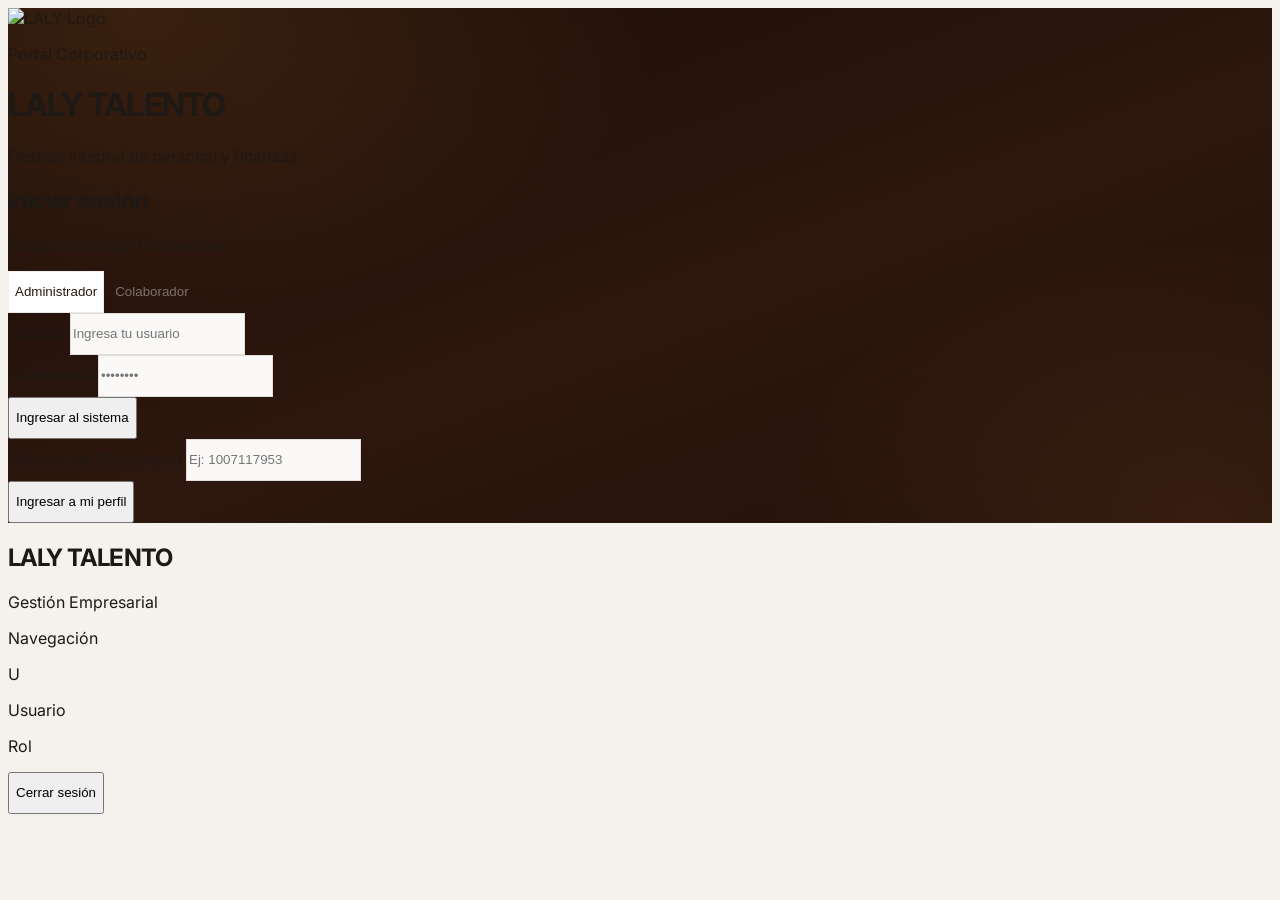
==== index.html @ 97b6fe11 "Add files via upload" ====
<!DOCTYPE html>
<html lang="es">
<head>
    <meta charset="UTF-8">
    <link rel="preconnect" href="https://www.gstatic.com" crossorigin>
    <link rel="preconnect" href="https://firestore.googleapis.com" crossorigin>
    <link rel="preconnect" href="https://fonts.googleapis.com">
    <link rel="preconnect" href="https://fonts.gstatic.com" crossorigin>
    <link rel="preconnect" href="https://cdnjs.cloudflare.com" crossorigin>
    <link rel="preconnect" href="https://unpkg.com" crossorigin>
    <link rel="dns-prefetch" href="https://www.image2url.com">
    
    <link rel="icon" type="image/svg+xml" href="https://www.image2url.com/r2/default/images/1788374834690-45577bd2-1651-4ed7-ad3b-d8813e90ef11.svg">
    
    <!-- Configuraciones PWA para iOS y Android -->
    <meta name="theme-color" content="#2d170e">
    <meta name="apple-mobile-web-app-capable" content="yes">
    <meta name="apple-mobile-web-app-status-bar-style" content="black-translucent">
    <meta name="apple-mobile-web-app-title" content="LALY Talento">
    <link rel="apple-touch-icon" href="https://wsrv.nl/?url=https://www.image2url.com/r2/default/images/1788374834690-45577bd2-1651-4ed7-ad3b-d8813e90ef11.svg&output=png&w=180&h=180">
    
    <meta name="viewport" content="width=device-width, initial-scale=1.0, maximum-scale=1.0, user-scalable=0">
    <title>LALY TALENTO</title>
    
    <script src="https://cdn.tailwindcss.com"></script>
    <script src="https://unpkg.com/lucide@latest"></script>
    <!-- Carga diferida de librerías pesadas para no bloquear el primer renderizado -->
    <script defer src="https://cdnjs.cloudflare.com/ajax/libs/jspdf/2.5.1/jspdf.umd.min.js"></script>
    <script defer src="https://cdnjs.cloudflare.com/ajax/libs/jszip/3.10.1/jszip.min.js"></script>
    
    <link href="https://fonts.googleapis.com/css2?family=Inter:wght@400;500;600;700;800;900&display=swap" rel="stylesheet">
    
    <style>
        :root {
            --brand-dark: #22110a;
            --brand-espresso: #2d170e;
            --brand-brown: #542c1c;
            --brand-accent: #bb7434;
            --brand-accent-hover: #a05e24;
            --brand-sand: #cab2a2;
            --surface-canvas: #f5f2ee;
            --surface-card: #ffffff;
            --border-subtle: rgba(45, 23, 14, 0.08);
        }

        *, *::before, *::after { box-sizing: border-box; }
        html, body { max-width: 100%; overflow-x: hidden; }

        body {
            font-family: 'Inter', -apple-system, BlinkMacSystemFont, sans-serif;
            background-color: var(--surface-canvas);
            color: #1f1916;
            -webkit-tap-highlight-color: transparent;
            -webkit-font-smoothing: antialiased;
            -moz-osx-font-smoothing: grayscale;
            text-rendering: optimizeLegibility;
        }
        ::selection { background: rgba(187, 116, 52, 0.25); color: #2d170e; }
        h1, h2, h3 { letter-spacing: -0.025em; }
        .tabular-nums { font-variant-numeric: tabular-nums; }
        .hide-scrollbar::-webkit-scrollbar { display: none; }
        .hide-scrollbar { -ms-overflow-style: none; scrollbar-width: none; }
        .fade-in { opacity: 1; }
        .animate-in { opacity: 1; }

        /* Entrada fluida de vistas acelerada por GPU */
        @keyframes viewEnter {
            from { opacity: 0; transform: translate3d(0, 8px, 0); }
            to { opacity: 1; transform: translate3d(0, 0, 0); }
        }
        .view-enter {
            animation: viewEnter 0.2s cubic-bezier(0.22, 1, 0.36, 1) both;
        }

        /* Respuesta táctil instantánea sin deformar checkboxes */
        button, a, label,
        input:not([type="hidden"]):not([type="file"]):not([type="checkbox"]),
        select, textarea {
            min-height: 42px;
            touch-action: manipulation;
        }
        input[type="checkbox"] {
            touch-action: manipulation;
        }

        /* Corrección definitiva de desbordamiento para selectores de fecha y mes en iOS y Android */
        input[type="date"],
        input[type="month"] {
            display: block;
            width: 100%;
            max-width: 100%;
            min-width: 0;
            min-height: 44px;
            -webkit-appearance: none;
            appearance: none;
            text-align: left;
            line-height: 1.25;
            overflow: hidden;
        }
        input[type="date"]::-webkit-date-and-time-value,
        input[type="month"]::-webkit-date-and-time-value {
            text-align: left;
            min-height: 1.25em;
            margin: 0;
        }
        input[type="date"]::-webkit-calendar-picker-indicator,
        input[type="month"]::-webkit-calendar-picker-indicator {
            cursor: pointer;
            opacity: 0.72;
            margin-left: auto;
        }

        /* Contenedor flexible para selectores de mes/fecha con ícono sin solapamiento ni desborde */
        .date-input-shell {
            display: flex;
            align-items: center;
            gap: 0.5rem;
            width: 100%;
            max-width: 100%;
            min-width: 0;
            background-color: #faf9f7;
            border: 1px solid rgba(45, 23, 14, 0.12);
            border-radius: 0.75rem;
            padding: 0 0.75rem;
            min-height: 44px;
            overflow: hidden;
            transition: background-color 0.15s ease, box-shadow 0.15s ease, border-color 0.15s ease;
        }
        .date-input-shell:focus-within {
            background-color: #ffffff;
            border-color: var(--brand-accent);
            box-shadow: 0 0 0 3px rgba(187, 116, 52, 0.18);
        }
        .date-input-shell input[type="month"],
        .date-input-shell input[type="date"] {
            flex: 1 1 0%;
            min-width: 0;
            width: 100%;
            border: 0 !important;
            background: transparent !important;
            box-shadow: none !important;
            padding: 0.5rem 0;
            min-height: 42px;
        }

        /* Tarjetas corporativas: borde fino, sombra equilibrada y contención de layout */
        .card-shadow { 
            box-shadow: 0 1px 2px rgba(26, 13, 8, 0.04), 0 8px 24px -14px rgba(26, 13, 8, 0.08); 
            border: 1px solid var(--border-subtle); 
            contain: layout style;
            transition: transform 0.16s cubic-bezier(0.22, 1, 0.36, 1), box-shadow 0.16s ease, border-color 0.16s ease;
        }

        /* Renderizado diferido inteligente para listas largas */
        .directory-card, .perf-list-item {
            content-visibility: auto;
            contain-intrinsic-size: 82px;
        }

        /* Scroll nativo fluido sin desbordamiento horizontal */
        #main-content {
            -webkit-overflow-scrolling: touch; 
            overscroll-behavior-y: contain;
            overflow-x: hidden;
            contain: layout style;
        }

        /* Micro-interacciones suaves solo en propiedades aceleradas */
        #login-screen button, #app-layout button, .modal-content button,
        .modal-content label, #main-content label {
            transition: transform 0.12s cubic-bezier(0.22, 1, 0.36, 1), background-color 0.15s ease, color 0.15s ease, border-color 0.15s ease, box-shadow 0.15s ease;
        }
        #login-screen button:active, #app-layout button:active, .modal-content button:active,
        .modal-content label:active, #main-content label:active {
            transform: scale(0.97);
        }

        /* Hover solo en escritorio para evitar estados pegajosos en pantallas táctiles */
        @media (hover: hover) and (pointer: fine) {
            #main-content .card-shadow.cursor-pointer:hover {
                transform: translateY(-2px);
                box-shadow: 0 12px 28px -12px rgba(45, 23, 14, 0.14), 0 2px 6px rgba(45, 23, 14, 0.04);
                border-color: rgba(187, 116, 52, 0.45);
            }
        }
        #main-content .card-shadow.cursor-pointer:active { transform: scale(0.985); }

        #desktop-nav button:active { transform: scale(0.98); }
        #mobile-nav button:active { transform: scale(0.92); }
        #mobile-nav button[data-active="true"] .mobile-icon-pill {
            transform: translateY(-1px);
        }
        .nav-safe {
            bottom: calc(0.75rem + env(safe-area-inset-bottom, 0px));
            transform: translateZ(0);
        }

        /* Inputs corporativos consistentes */
        input:not([type="hidden"]):not([type="file"]):not([type="checkbox"]), select, textarea {
            background-color: #faf9f7;
            border: 1px solid rgba(45, 23, 14, 0.12);
            transition: background-color 0.15s ease, box-shadow 0.15s ease, border-color 0.15s ease;
        }
        input:not([type="hidden"]):not([type="file"]):not([type="checkbox"]):focus, select:focus, textarea:focus {
            background-color: #ffffff;
            border-color: var(--brand-accent);
            box-shadow: 0 0 0 3px rgba(187, 116, 52, 0.18);
            outline: none;
        }

        /* Fondo corporativo de login */
        #login-screen {
            background:
                radial-gradient(60rem 36rem at 10% 0%, rgba(187, 116, 52, 0.18), transparent 55%),
                radial-gradient(50rem 32rem at 95% 100%, rgba(187, 116, 52, 0.12), transparent 55%),
                linear-gradient(160deg, #1b0d07 0%, #2d170e 55%, #23110a 100%);
        }

        /* Cabecera ejecutiva CSS pura (cero blur GPU costoso en scroll) */
        .hero-glow-bg {
            background-image:
                radial-gradient(460px 320px at 96% 0%, rgba(187, 116, 52, 0.22), transparent 65%),
                radial-gradient(360px 280px at 0% 100%, rgba(187, 116, 52, 0.12), transparent 65%),
                linear-gradient(135deg, #1c0e08 0%, #2d170e 52%, #3a1e12 100%);
        }

        /* Modales empresariales optimizados */
        .modal-backdrop {
            position: fixed; inset: 0; background-color: rgba(24, 12, 7, 0.56);
            backdrop-filter: blur(4px); -webkit-backdrop-filter: blur(4px);
            z-index: 1000; display: flex; align-items: center; justify-content: center;
            opacity: 0; visibility: hidden; pointer-events: none;
            padding: 0.75rem;
            padding-bottom: calc(0.75rem + env(safe-area-inset-bottom, 0px));
            transition: opacity 0.18s ease-out, visibility 0s linear 0.18s;
        }
        .modal-backdrop.active {
            opacity: 1; visibility: visible; pointer-events: auto;
            transition: opacity 0.18s ease-out, visibility 0s;
        }
        .modal-content {
            background: #ffffff;
            border: 1px solid rgba(45, 23, 14, 0.1);
            width: 100%; max-width: 34rem; border-radius: 1.5rem;
            max-height: 88dvh;
            display: flex; flex-direction: column;
            transform: translate3d(0, 12px, 0) scale(0.975);
            opacity: 0;
            transition: transform 0.2s cubic-bezier(0.22, 1, 0.36, 1), opacity 0.18s ease-out;
            overflow: hidden;
            box-shadow: 0 24px 64px -16px rgba(24, 12, 7, 0.34), 0 8px 20px rgba(0, 0, 0, 0.08);
            contain: layout style;
        }
        .modal-backdrop.active .modal-content {
            transform: translate3d(0, 0, 0) scale(1);
            opacity: 1;
            will-change: transform, opacity;
        }
        /* Evita doble scroll interno dentro de modales en móviles */
        .modal-content form { overflow: visible; }

        /* Previene el auto-zoom molesto de iOS Safari al enfocar inputs en celular */
        @media (max-width: 640px) {
            input:not([type="hidden"]):not([type="file"]):not([type="checkbox"]),
            select,
            textarea {
                font-size: 16px !important;
            }
            .modal-backdrop {
                align-items: flex-end;
                padding: 0.5rem;
                padding-bottom: calc(0.5rem + env(safe-area-inset-bottom, 0px));
            }
            .modal-content {
                border-radius: 1.5rem;
                max-height: 90dvh;
            }
        }

        @keyframes skeletonPulse {
            0%, 100% { opacity: 1; }
            50% { opacity: 0.45; }
        }
        .skeleton-base {
            background: #e9e4de;
            border-radius: 0.75rem;
            animation: skeletonPulse 1.4s ease-in-out infinite;
        }
        .skeleton-card {
            padding: 1.25rem; margin-bottom: 1rem; border-radius: 1.25rem;
            background: white; border: 1px solid var(--border-subtle);
            contain: layout style paint;
        }
        
        /* Selector segmentado empresarial en login */
        .login-type-btn {
            transition: background-color 0.18s ease, color 0.18s ease, box-shadow 0.18s ease, transform 0.12s ease;
            border-width: 1px;
        }
        .login-type-btn.active {
            background-color: #ffffff;
            border-color: rgba(45, 23, 14, 0.08);
            color: #2d170e;
            box-shadow: 0 2px 8px rgba(45, 23, 14, 0.08);
        }
        .login-type-btn.inactive {
            background-color: transparent;
            border-color: transparent;
            color: #7c726b;
        }
        .login-type-btn.inactive:hover {
            color: #2d170e;
        }

        @media (prefers-reduced-motion: reduce) {
            *, *::before, *::after {
                animation-duration: 0.01ms !important;
                animation-iteration-count: 1 !important;
                transition-duration: 0.01ms !important;
                scroll-behavior: auto !important;
            }
        }
    </style>
</head>
<body class="overflow-hidden">

    <!-- LOGIN -->
    <div id="login-screen" class="fixed inset-0 min-h-[100dvh] flex flex-col items-center justify-center p-4 sm:p-6 fade-in z-[300] overflow-y-auto">
        <div class="w-full max-w-[400px] my-auto flex flex-col items-center">
            <div class="w-20 h-20 sm:w-24 sm:h-24 bg-white/10 backdrop-blur-sm rounded-2xl flex items-center justify-center mb-5 shadow-[0_12px_36px_rgba(0,0,0,0.32)] border border-white/15 p-3.5">
               <img src="https://www.image2url.com/r2/default/images/1788374834690-45577bd2-1651-4ed7-ad3b-d8813e90ef11.svg" alt="LALY Logo" decoding="async" fetchpriority="high" class="w-full h-full object-contain filter drop-shadow-md">
            </div>
            <div class="text-center mb-6 sm:mb-7">
                <p class="text-[11px] font-bold uppercase tracking-[0.24em] text-[#d6a372] mb-1.5">Portal Corporativo</p>
                <h1 class="text-2xl sm:text-3xl font-black text-white tracking-tight">LALY TALENTO</h1>
                <p class="text-[#cab2a2]/90 font-medium mt-1 text-xs sm:text-sm">Gestión integral de personal y finanzas</p>
            </div>
            
            <div class="bg-white rounded-3xl p-5 sm:p-7 w-full shadow-[0_24px_60px_-15px_rgba(0,0,0,0.45)] border border-white/20">
              <div class="mb-5">
                  <h2 class="text-lg sm:text-xl font-extrabold text-[#2d170e] tracking-tight">Iniciar sesión</h2>
                  <p class="text-xs text-gray-500 mt-0.5">Selecciona tu perfil de acceso</p>
              </div>
              
              <div class="grid grid-cols-2 gap-1 p-1 bg-[#f5f2ee] rounded-xl mb-5 border border-[#2d170e]/5">
                <button type="button" id="login-type-admin" onclick="window.switchLoginType('admin')" class="login-type-btn active py-2.5 px-3 rounded-lg font-bold text-xs sm:text-sm flex items-center justify-center gap-1.5">
                  <i data-lucide="shield" class="w-4 h-4 shrink-0"></i> <span>Administrador</span>
                </button>
                <button type="button" id="login-type-worker" onclick="window.switchLoginType('worker')" class="login-type-btn inactive py-2.5 px-3 rounded-lg font-bold text-xs sm:text-sm flex items-center justify-center gap-1.5">
                  <i data-lucide="briefcase" class="w-4 h-4 shrink-0"></i> <span>Colaborador</span>
                </button>
              </div>

              <form id="login-form-admin" onsubmit="window.handleLogin(event)" class="space-y-4">
                <div class="text-left">
                  <label class="block text-[11px] font-bold text-gray-500 mb-1.5 uppercase tracking-wider">Usuario</label>
                  <input type="text" id="login-username" placeholder="Ingresa tu usuario" autocomplete="username" class="w-full rounded-xl px-3.5 py-2.5 text-sm font-medium text-gray-800" />
                </div>
                <div class="text-left">
                  <label class="block text-[11px] font-bold text-gray-500 mb-1.5 uppercase tracking-wider">Contraseña</label>
                  <input type="password" id="login-password" placeholder="••••••••" autocomplete="current-password" class="w-full rounded-xl px-3.5 py-2.5 text-sm font-medium text-gray-800" />
                </div>
                <button type="submit" id="login-btn" class="w-full bg-[#bb7434] text-white py-3 rounded-xl font-bold text-sm hover:bg-[#a05e24] shadow-md shadow-[#bb7434]/25 mt-1">
                  Ingresar al sistema
                </button>
              </form>

              <form id="login-form-worker" onsubmit="window.handleLogin(event)" class="space-y-4 hidden">
                <div class="text-left">
                  <label class="block text-[11px] font-bold text-gray-500 mb-1.5 uppercase tracking-wider">Número de Documento</label>
                  <input type="number" id="login-cedula" placeholder="Ej: 1007117953" inputmode="numeric" class="w-full rounded-xl px-3.5 py-2.5 text-sm font-medium text-gray-800 tabular-nums" />
                </div>
                <button type="submit" id="login-btn-w" class="w-full bg-[#bb7434] text-white py-3 rounded-xl font-bold text-sm hover:bg-[#a05e24] shadow-md shadow-[#bb7434]/25 mt-1">
                  Ingresar a mi perfil
                </button>
              </form>
            </div>
        </div>
    </div>

    <!-- MAIN APP LAYOUT -->
    <div id="app-layout" class="hidden flex h-[100dvh] w-full bg-[#1e0f09] overflow-hidden relative">
        
        <!-- SIDEBAR (PC) -->
        <aside class="hidden lg:flex flex-col w-64 xl:w-[272px] bg-[#1e0f09] text-white pt-6 pb-5 px-4 border-r border-white/[0.07] relative z-20 shrink-0">
            <div class="mb-7 px-2 flex items-center gap-3">
                <div class="w-10 h-10 bg-gradient-to-br from-[#bb7434] to-[#965820] rounded-xl flex items-center justify-center text-white shadow-lg shadow-[#bb7434]/20 shrink-0 border border-white/15">
                    <i data-lucide="briefcase" class="w-5 h-5"></i>
                </div>
                <div class="min-w-0">
                    <h2 class="text-base font-black tracking-tight leading-none truncate">LALY TALENTO</h2>
                    <p class="text-[10px] text-[#cab2a2]/80 uppercase font-bold tracking-[0.18em] mt-1">Gestión Empresarial</p>
                </div>
            </div>

            <div class="px-3 mb-2">
                <p class="text-[10px] font-bold uppercase tracking-[0.16em] text-white/35">Navegación</p>
            </div>
            <nav id="desktop-nav" class="flex-1 space-y-1 overflow-y-auto hide-scrollbar"></nav>

            <div class="mt-4 pt-4 border-t border-white/[0.08]">
                <div class="bg-white/[0.05] p-3 rounded-2xl border border-white/[0.07]">
                    <div class="flex items-center gap-3 mb-3 min-w-0">
                        <div id="user-avatar" class="w-9 h-9 bg-white rounded-xl flex items-center justify-center text-[#542c1c] text-xs font-black overflow-hidden ring-2 ring-[#bb7434]/40 shrink-0">U</div>
                        <div class="flex-1 min-w-0">
                          <p id="user-name" class="text-xs font-bold text-white truncate">Usuario</p>
                          <p id="user-role" class="text-[10px] text-[#cab2a2] font-semibold uppercase tracking-wider truncate">Rol</p>
                        </div>
                    </div>
                    <button onclick="window.appSignOut()" class="w-full flex items-center justify-center gap-2 text-xs font-bold text-white/75 hover:text-white bg-white/[0.07] hover:bg-red-500/20 hover:border-red-400/30 border border-transparent py-2 px-3 rounded-xl">
                        <i data-lucide="log-out" class="w-3.5 h-3.5 shrink-0"></i> <span>Cerrar sesión</span>
                    </button>
                </div>
            </div>
        </aside>

        <!-- MAIN CONTENT AREA -->
        <div class="flex-1 min-w-0 flex flex-col h-[100dvh] bg-[#f5f2ee] lg:rounded-l-[2rem] overflow-hidden relative shadow-2xl">
            <main id="main-content" class="flex-1 overflow-y-auto p-0 relative pb-32 lg:pb-10 hide-scrollbar">
                <!-- Vistas dinámicas inyectadas aquí -->
            </main>

            <!-- BOTTOM NAV (Móvil + Tablet) -->
            <div class="lg:hidden fixed nav-safe left-2.5 right-2.5 sm:left-6 sm:right-6 max-w-lg mx-auto bg-white/95 backdrop-blur-md border border-[#2d170e]/10 px-1.5 sm:px-2 py-1.5 rounded-2xl shadow-[0_14px_38px_-10px_rgba(24,12,7,0.22),0_2px_8px_rgba(24,12,7,0.06)] z-[200]">
                <div id="mobile-nav" class="flex justify-around items-center w-full gap-0.5 sm:gap-1"></div>
            </div>
        </div>
    </div>

    <!-- MODAL FORMULARIO COLABORADOR -->
    <div id="worker-modal" class="modal-backdrop z-[1000]">
        <div class="modal-content w-full sm:w-auto sm:max-w-sm md:max-w-md">
            <div class="flex justify-between items-center p-4 sm:p-6 border-b border-gray-100/80 shrink-0 bg-white">
                <h3 id="worker-modal-title" class="font-black text-lg sm:text-xl text-[#542c1c]">Nuevo Colaborador</h3>
                <button type="button" onclick="window.closeWorkerModal()" class="p-2 hover:bg-gray-100 rounded-full text-gray-500 active:scale-90 shrink-0">
                    <i data-lucide="x" class="w-5 h-5"></i>
                </button>
            </div>
            <div class="p-3 sm:p-5 md:p-6 overflow-y-auto flex-1 hide-scrollbar bg-gray-50/60">
                <form id="worker-form" onsubmit="window.saveWorker(event)" class="space-y-3 sm:space-y-4">
                    <input type="hidden" id="w-id">
                    
                    <div class="flex flex-col items-center mb-3 sm:mb-4">
                        <div class="relative w-16 h-16 sm:w-20 sm:h-20 rounded-full bg-gray-200 border-4 border-white shadow-md flex items-center justify-center overflow-hidden mb-2">
                            <img id="w-photo-preview" src="" decoding="async" class="w-full h-full object-cover hidden">
                            <i id="w-photo-icon" data-lucide="camera" class="w-5 h-5 sm:w-6 sm:h-6 text-gray-400"></i>
                        </div>
                        <label class="cursor-pointer text-[#542c1c] text-xs font-bold py-1.5 px-2.5 sm:px-3 rounded-full bg-white shadow-sm border border-gray-200 hover:bg-gray-50 active:scale-95">
                            Subir Foto
                            <input type="file" accept="image/jpeg, image/png" class="hidden" onchange="window.handlePhotoUpload(event)">
                        </label>
                        <input type="hidden" id="w-photo-base64">
                    </div>

                    <!-- DISPONIBILIDAD LABORAL -->
                    <div class="bg-gradient-to-br from-blue-50 to-blue-100 border-2 border-blue-200 p-4 sm:p-5 rounded-xl sm:rounded-2xl card-shadow">
                        <h4 class="font-black text-blue-900 mb-3 sm:mb-4 text-sm sm:text-base uppercase tracking-wide flex items-center gap-2">
                            <i data-lucide="calendar" class="w-5 h-5 text-blue-600"></i> Disponibilidad
                        </h4>
                        
                        <div class="bg-white border border-blue-200 rounded-lg sm:rounded-xl p-2.5 sm:p-4 mb-3 sm:mb-4">
                            <div class="grid grid-cols-7 gap-1 sm:gap-2">
                                <label class="flex flex-col items-center justify-center cursor-pointer group py-1">
                                    <input type="checkbox" class="w-availability-day w-5 h-5 rounded mb-1 cursor-pointer accent-blue-500" value="lunes" onchange="window.updateAvailabilityUI()">
                                    <span class="text-[10px] sm:text-xs font-bold text-gray-600 group-hover:text-blue-600">Lun</span>
                                </label>
                                <label class="flex flex-col items-center justify-center cursor-pointer group py-1">
                                    <input type="checkbox" class="w-availability-day w-5 h-5 rounded mb-1 cursor-pointer accent-blue-500" value="martes" onchange="window.updateAvailabilityUI()">
                                    <span class="text-[10px] sm:text-xs font-bold text-gray-600 group-hover:text-blue-600">Mar</span>
                                </label>
                                <label class="flex flex-col items-center justify-center cursor-pointer group py-1">
                                    <input type="checkbox" class="w-availability-day w-5 h-5 rounded mb-1 cursor-pointer accent-blue-500" value="miercoles" onchange="window.updateAvailabilityUI()">
                                    <span class="text-[10px] sm:text-xs font-bold text-gray-600 group-hover:text-blue-600">Mié</span>
                                </label>
                                <label class="flex flex-col items-center justify-center cursor-pointer group py-1">
                                    <input type="checkbox" class="w-availability-day w-5 h-5 rounded mb-1 cursor-pointer accent-blue-500" value="jueves" onchange="window.updateAvailabilityUI()">
                                    <span class="text-[10px] sm:text-xs font-bold text-gray-600 group-hover:text-blue-600">Jue</span>
                                </label>
                                <label class="flex flex-col items-center justify-center cursor-pointer group py-1">
                                    <input type="checkbox" class="w-availability-day w-5 h-5 rounded mb-1 cursor-pointer accent-blue-500" value="viernes" onchange="window.updateAvailabilityUI()">
                                    <span class="text-[10px] sm:text-xs font-bold text-gray-600 group-hover:text-blue-600">Vie</span>
                                </label>
                                <label class="flex flex-col items-center justify-center cursor-pointer group py-1">
                                    <input type="checkbox" class="w-availability-day w-5 h-5 rounded mb-1 cursor-pointer accent-blue-500" value="sabado" onchange="window.updateAvailabilityUI()">
                                    <span class="text-[10px] sm:text-xs font-bold text-gray-600 group-hover:text-blue-600">Sáb</span>
                                </label>
                                <label class="flex flex-col items-center justify-center cursor-pointer group py-1">
                                    <input type="checkbox" class="w-availability-day w-5 h-5 rounded mb-1 cursor-pointer accent-blue-500" value="domingo" onchange="window.updateAvailabilityUI()">
                                    <span class="text-[10px] sm:text-xs font-bold text-gray-600 group-hover:text-blue-600">Dom</span>
                                </label>
                            </div>
                        </div>

                        <div id="availability-options-container" class="space-y-2 sm:space-y-2.5"></div>
                    </div>

                    <div class="bg-white p-3.5 sm:p-4 rounded-xl sm:rounded-2xl card-shadow">
                        <h4 class="font-bold text-[#542c1c] mb-2.5 sm:mb-3 text-xs sm:text-sm uppercase tracking-wide">Datos Personales</h4>
                        <div class="grid grid-cols-1 sm:grid-cols-2 gap-2.5 sm:gap-3">
                            <div class="min-w-0"><input required id="w-name" placeholder="Nombres" class="w-full min-w-0 rounded-lg p-2.5 text-sm outline-none"></div>
                            <div class="min-w-0"><input required id="w-lastname" placeholder="Apellidos" class="w-full min-w-0 rounded-lg p-2.5 text-sm outline-none"></div>
                            <div class="min-w-0">
                                <label for="w-birthday" class="block text-[10px] font-bold text-gray-400 uppercase tracking-wider mb-1 min-h-0">Fecha de Nacimiento</label>
                                <div class="date-input-shell">
                                    <i data-lucide="calendar" class="w-4 h-4 text-[#bb7434] shrink-0 pointer-events-none"></i>
                                    <input type="date" id="w-birthday" class="text-sm font-medium text-gray-800 outline-none">
                                </div>
                            </div>
                            <div class="min-w-0 flex flex-col justify-end"><input type="number" required id="w-doc" placeholder="Cédula" inputmode="numeric" class="w-full min-w-0 rounded-lg p-2.5 text-sm outline-none"></div>
                            <div class="min-w-0"><input type="email" id="w-email" placeholder="Email" class="w-full min-w-0 rounded-lg p-2.5 text-sm outline-none"></div>
                            <div class="min-w-0"><input type="number" required id="w-phone" placeholder="Teléfono" inputmode="tel" class="w-full min-w-0 rounded-lg p-2.5 text-sm outline-none"></div>
                            <div class="min-w-0"><select id="w-bloodtype" class="w-full min-w-0 rounded-lg p-2.5 text-sm outline-none"><option value="">Sangre</option><option value="O+">O+</option><option value="O-">O-</option><option value="A+">A+</option><option value="A-">A-</option><option value="B+">B+</option><option value="B-">B-</option><option value="AB+">AB+</option><option value="AB-">AB-</option></select></div>
                            <div class="min-w-0"><input id="w-eps" placeholder="EPS" class="w-full min-w-0 rounded-lg p-2.5 text-sm outline-none"></div>
                            <div class="sm:col-span-2 min-w-0"><input id="w-address" placeholder="Dirección" class="w-full min-w-0 rounded-lg p-2.5 text-sm outline-none"></div>
                            <div class="min-w-0"><input id="w-city" placeholder="Ciudad" class="w-full min-w-0 rounded-lg p-2.5 text-sm outline-none"></div>
                            <div class="min-w-0"><input id="w-emergency-name" placeholder="Emergencia (nombre)" class="w-full min-w-0 rounded-lg p-2.5 text-sm outline-none"></div>
                            <div class="min-w-0"><input type="number" id="w-emergency-phone" placeholder="Tel. emergencia" inputmode="tel" class="w-full min-w-0 rounded-lg p-2.5 text-sm outline-none"></div>
                        </div>
                    </div>

                    <div class="bg-white p-3 sm:p-4 rounded-xl sm:rounded-2xl card-shadow">
                        <h4 class="font-bold text-[#542c1c] mb-2.5 sm:mb-3 text-xs sm:text-sm uppercase tracking-wide">Información Laboral</h4>
                        <div class="grid grid-cols-1 sm:grid-cols-2 gap-2 sm:gap-3">
                            <div>
                                <select id="w-role" class="w-full border border-gray-200 bg-gray-50 rounded-lg p-2.5 text-sm font-bold text-[#542c1c] focus:bg-white focus:border-[#bb7434] outline-none">
                                    <option value="Colaborador">Colaborador</option>
                                </select>
                            </div>
                            <div>
                                <select id="w-status" class="w-full border border-gray-200 bg-gray-50 rounded-lg p-2.5 text-sm font-bold text-gray-600 focus:bg-white focus:border-[#bb7434] outline-none">
                                    <option value="activo">Activo</option>
                                    <option value="inactivo">Inactivo</option>
                                </select>
                            </div>
                            <div class="sm:col-span-2">
                                <input id="w-specs" placeholder="Especialidades" class="w-full border border-gray-200 bg-gray-50 rounded-lg p-2.5 text-sm focus:bg-white focus:border-[#bb7434] outline-none">
                            </div>
                        </div>
                    </div>

                    <div id="bank-section-form" class="bg-white p-3 sm:p-4 rounded-xl sm:rounded-2xl card-shadow" style="display:none;">
                        <h4 class="font-bold text-gray-500 mb-2.5 sm:mb-3 text-xs sm:text-sm uppercase tracking-wide flex items-center gap-2"><i data-lucide="shield" class="w-4 h-4"></i> Info. Bancaria</h4>
                        <div class="grid grid-cols-1 sm:grid-cols-2 gap-2 sm:gap-3">
                            <div><select id="w-bank-name" onchange="window.handleBankChange(this)" class="w-full border border-gray-200 bg-gray-50 rounded-lg p-2.5 text-sm focus:bg-white focus:border-[#bb7434] outline-none"><option value="">Banco</option><option value="Bancolombia">Bancolombia</option><option value="Davivienda">Davivienda</option><option value="Nequi">Nequi</option><option value="BRE-B">BRE-B</option><option value="Otro">Otro</option></select></div>
                            <div><select id="w-bank-type" class="w-full border border-gray-200 bg-gray-50 rounded-lg p-2.5 text-sm focus:bg-white focus:border-[#bb7434] outline-none"><option value="Ahorros">Ahorros</option><option value="Corriente">Corriente</option><option value="Nequi/Daviplata">Nequi</option></select></div>
                            <div class="sm:col-span-2"><input type="number" id="w-bank-num" placeholder="Número de Cuenta" class="w-full border border-gray-200 bg-gray-50 rounded-lg p-2.5 text-sm focus:bg-white focus:border-[#bb7434] outline-none"></div>
                            <div class="sm:col-span-2"><input id="w-bank-owner" placeholder="Titular de la cuenta" class="w-full border border-gray-200 bg-gray-50 rounded-lg p-2.5 text-sm focus:bg-white focus:border-[#bb7434] outline-none"></div>
                        </div>
                    </div>

                    <div class="pt-2 pb-3">
                        <button type="submit" id="save-worker-btn" class="w-full bg-[#7be4af] text-[#542c1c] py-3 rounded-xl font-black text-sm sm:text-base hover:bg-[#66d19c] active:scale-95 shadow-lg shadow-[#7be4af]/25">Guardar</button>
                    </div>
                </form>
            </div>
        </div>
    </div>

    <!-- MODAL FORMULARIO ADMIN -->
    <div id="admin-modal" class="modal-backdrop z-[1000]">
        <div class="modal-content w-full sm:max-w-sm">
            <div class="flex justify-between items-center p-4 sm:p-6 border-b border-gray-100/80 shrink-0 bg-white">
                <h3 class="font-black text-lg sm:text-xl text-[#542c1c]">Nuevo Administrador</h3>
                <button type="button" onclick="window.closeAdminModal()" class="p-2 hover:bg-gray-100 rounded-full text-gray-500 active:scale-90 shrink-0">
                    <i data-lucide="x" class="w-5 h-5"></i>
                </button>
            </div>
            <div class="p-4 sm:p-6 bg-gray-50/60 hide-scrollbar overflow-y-auto flex-1">
                <form id="admin-form" onsubmit="window.saveAdmin(event)" class="space-y-4">
                    <div>
                        <label class="block text-xs font-bold text-gray-500 mb-1.5 uppercase tracking-wide">Nombre a mostrar</label>
                        <input required id="a-name" placeholder="Ej: Laly Admin" class="w-full border border-gray-200 bg-white rounded-lg p-3 text-sm focus:border-[#bb7434] focus:ring-2 focus:ring-[#bb7434]/20 outline-none">
                    </div>
                    <div>
                        <label class="block text-xs font-bold text-gray-500 mb-1.5 uppercase tracking-wide">Usuario</label>
                        <input required id="a-user" placeholder="Usuario para ingresar" class="w-full border border-gray-200 bg-white rounded-lg p-3 text-sm focus:border-[#bb7434] focus:ring-2 focus:ring-[#bb7434]/20 outline-none">
                    </div>
                    <div>
                        <label class="block text-xs font-bold text-gray-500 mb-1.5 uppercase tracking-wide">Contraseña</label>
                        <input required type="password" id="a-pass" placeholder="Contraseña" class="w-full border border-gray-200 bg-white rounded-lg p-3 text-sm focus:border-[#bb7434] focus:ring-2 focus:ring-[#bb7434]/20 outline-none">
                    </div>
                    <button type="submit" id="save-admin-btn" class="w-full bg-[#bb7434] text-white py-3 rounded-xl font-black text-sm hover:bg-[#a55f25] active:scale-95 shadow-md mt-2">Crear Administrador</button>
                </form>
            </div>
        </div>
    </div>

    <!-- MODAL FORMULARIO DE PAGOS -->
    <div id="payment-modal" class="modal-backdrop z-[1050]">
        <div class="modal-content w-full sm:max-w-sm md:max-w-md">
            <div class="flex justify-between items-center p-4 sm:p-6 border-b border-gray-100/80 shrink-0 bg-white">
                <h3 class="font-black text-lg sm:text-xl text-[#542c1c] flex items-center gap-2"><i data-lucide="file-plus" class="w-5 h-5"></i> Crear Constancia</h3>
                <button type="button" onclick="window.closePaymentModal()" class="p-2 hover:bg-gray-100 rounded-full text-gray-500 active:scale-90 shrink-0">
                    <i data-lucide="x" class="w-5 h-5"></i>
                </button>
            </div>
            <div class="p-4 sm:p-6 overflow-y-auto flex-1 hide-scrollbar bg-gray-50/60">
                <form id="payment-form" onsubmit="window.savePayment(event)" class="space-y-4">
                    <div class="bg-blue-50/50 border border-blue-100 p-3 rounded-xl mb-4 text-xs font-medium text-blue-800 flex gap-2">
                        <i data-lucide="info" class="w-4 h-4 shrink-0 text-blue-500"></i>
                        <span>Tus datos bancarios actuales se anexarán automáticamente. La constancia quedará en estado "Pendiente" hasta ser aprobada.</span>
                    </div>

                    <div class="grid grid-cols-1 gap-3 sm:gap-4">
                        <div class="grid grid-cols-1 sm:grid-cols-2 gap-3 sm:gap-4">
                            <div class="min-w-0">
                                <label for="pay-event-date" class="block text-[10px] sm:text-xs font-bold text-gray-500 mb-1.5 uppercase tracking-wide min-h-0">Fecha del Evento</label>
                                <div class="date-input-shell bg-white">
                                    <i data-lucide="calendar" class="w-4 h-4 text-[#bb7434] shrink-0 pointer-events-none"></i>
                                    <input required type="date" id="pay-event-date" class="text-sm font-semibold text-gray-800 outline-none">
                                </div>
                            </div>
                            <div class="min-w-0">
                                <label for="pay-service" class="block text-[10px] sm:text-xs font-bold text-gray-500 mb-1.5 uppercase tracking-wide min-h-0">Servicio Prestado</label>
                                <div class="relative min-w-0">
                                    <select required id="pay-service" onchange="window.handleServiceChange(this)" class="w-full min-w-0 border border-gray-200 bg-white rounded-xl p-3 pr-10 text-sm font-semibold text-gray-800 focus:border-[#bb7434] outline-none shadow-sm appearance-none cursor-pointer box-border">
                                        <option value="" disabled selected>Selecciona un servicio...</option>
                                        <option value="Logística">Logística</option>
                                        <option value="Personaje botarga / princesa">Personaje botarga / princesa</option>
                                        <option value="Personaje show musical">Personaje show musical</option>
                                        <option value="Pintucaritas">Pintucaritas</option>
                                        <option value="Apoyo o asistente">Apoyo o asistente</option>
                                        <option value="Hora loca">Hora loca</option>
                                        <option value="Animación">Animación</option>
                                        <option value="Otros conceptos">Otros conceptos</option>
                                    </select>
                                    <i data-lucide="chevron-down" class="absolute right-3 top-1/2 transform -translate-y-1/2 w-4 h-4 text-gray-400 pointer-events-none"></i>
                                </div>
                            </div>
                        </div>
                        <div id="other-concept-container" class="hidden mt-1">
                            <label class="block text-[10px] sm:text-xs font-bold text-gray-500 mb-1.5 uppercase tracking-wide">Especificar concepto o rol</label>
                            <input type="text" id="pay-other-concept" placeholder="¿Qué labor realizaste?" class="w-full border border-gray-200 bg-white rounded-xl p-3 text-sm focus:border-[#bb7434] outline-none shadow-sm box-border">
                        </div>
                        
                        <div class="grid grid-cols-1 sm:grid-cols-2 gap-3 sm:gap-4 p-3 bg-gray-100/50 rounded-xl border border-gray-200/60">
                            <div>
                                <label class="block text-[10px] sm:text-xs font-bold text-gray-500 mb-1.5 uppercase tracking-wide">Valor del Servicio</label>
                                <input required type="number" id="pay-amount" placeholder="Valor" class="w-full border border-gray-200 bg-white rounded-xl p-3 text-sm font-black text-gray-800 focus:border-[#bb7434] outline-none shadow-sm box-border" readonly>
                            </div>
                            <div>
                                <label class="block text-[10px] sm:text-xs font-bold text-gray-500 mb-1.5 uppercase tracking-wide">¿Recibiste recargos?</label>
                                <div class="relative">
                                    <select id="pay-has-surcharge" onchange="window.handleSurchargeChange(this)" class="w-full border border-gray-200 bg-white rounded-xl p-3 pr-10 text-sm font-semibold text-gray-800 focus:border-[#bb7434] outline-none shadow-sm appearance-none cursor-pointer box-border">
                                        <option value="no" selected>No</option>
                                        <option value="si">Sí</option>
                                    </select>
                                    <i data-lucide="chevron-down" class="absolute right-3 top-1/2 transform -translate-y-1/2 w-4 h-4 text-gray-400 pointer-events-none"></i>
                                </div>
                            </div>
                            <div id="surcharge-container" class="hidden sm:col-span-2 mt-1 border-t border-gray-200/50 pt-3">
                                <label class="block text-[10px] sm:text-xs font-bold text-gray-500 mb-1.5 uppercase tracking-wide">Valor del recargo (COP)</label>
                                <input type="number" id="pay-surcharge" placeholder="Ingresa el valor del recargo extra..." class="w-full border border-gray-200 bg-white rounded-xl p-3 text-sm font-black text-[#bb7434] focus:border-[#bb7434] outline-none shadow-sm box-border">
                            </div>
                        </div>
                        
                        <div class="mt-1">
                            <label class="block text-[10px] sm:text-xs font-bold text-gray-500 mb-1.5 uppercase tracking-wide">Observaciones (Opcional)</label>
                            <textarea id="pay-notes" rows="2" placeholder="Agrega notas, detalles de transporte, etc." class="w-full border border-gray-200 bg-white rounded-xl p-3 text-sm focus:border-[#bb7434] outline-none shadow-sm box-border resize-none"></textarea>
                        </div>
                        
                        <div class="mt-1 p-3 bg-gray-50 rounded-xl border border-gray-200 border-dashed">
                            <label class="block text-[10px] sm:text-xs font-bold text-gray-500 mb-2 uppercase tracking-wide text-center">Comprobante de WhatsApp (Opcional)</label>
                            <div class="flex flex-col items-center justify-center relative">
                                <img id="pay-receipt-preview" src="" decoding="async" class="max-h-32 rounded-lg object-contain hidden mb-3 shadow-sm border border-gray-200">
                                <label class="cursor-pointer bg-white text-gray-700 px-4 py-2.5 rounded-xl text-xs font-black border border-gray-200 shadow-sm hover:bg-gray-100 hover:text-[#bb7434] hover:border-[#bb7434]/40 active:scale-95 flex items-center gap-2">
                                    <i data-lucide="image-plus" class="w-4 h-4"></i> Adjuntar Imagen
                                    <input type="file" id="pay-receipt-input" accept="image/*" class="hidden" onchange="window.handleReceiptUpload(event)">
                                </label>
                                <button type="button" id="pay-receipt-remove" onclick="window.removeReceipt()" class="hidden text-red-500 text-[10px] font-bold mt-3 hover:underline">Quitar imagen</button>
                                <input type="hidden" id="pay-receipt-base64">
                            </div>
                        </div>
                    </div>

                    <div class="pt-2">
                        <button type="submit" id="save-payment-btn" class="w-full bg-[#bb7434] text-white py-3.5 rounded-xl font-black text-sm sm:text-base hover:bg-[#a55f25] active:scale-95 shadow-lg shadow-[#bb7434]/25 flex items-center justify-center gap-2">
                            <i data-lucide="check-circle" class="w-5 h-5"></i> Guardar Constancia
                        </button>
                    </div>
                </form>
            </div>
        </div>
    </div>

    <!-- MODAL CONFIGURACIÓN PIN -->
    <div id="pin-setup-modal" class="modal-backdrop z-[1100]">
        <div class="modal-content w-full sm:max-w-sm">
            <div class="p-6 text-center">
                <div class="w-16 h-16 bg-blue-50 text-blue-500 rounded-full flex items-center justify-center mx-auto mb-4 border border-blue-100">
                    <i data-lucide="lock" class="w-8 h-8"></i>
                </div>
                <h3 class="font-black text-xl text-gray-800 mb-2">Crear Clave Personal</h3>
                <p class="text-sm text-gray-500 mb-6 font-medium">Crea un PIN seguro de 4 a 6 números para proteger tus constancias de pago. <b>Esta clave será encriptada</b> y nadie más podrá verla.</p>
                
                <form onsubmit="window.savePinSetup(event)" class="space-y-4 text-left">
                    <div>
                        <label class="block text-xs font-bold text-gray-500 mb-1.5 uppercase tracking-wide">Nueva Clave</label>
                        <input required type="password" id="pin-input-1" minlength="4" maxlength="6" pattern="[0-9]*" inputmode="numeric" placeholder="****" class="w-full border border-gray-200 bg-gray-50 rounded-xl p-3 text-center text-lg font-black tracking-widest focus:border-blue-500 outline-none shadow-inner">
                    </div>
                    <div>
                        <label class="block text-xs font-bold text-gray-500 mb-1.5 uppercase tracking-wide">Confirmar Clave</label>
                        <input required type="password" id="pin-input-2" minlength="4" maxlength="6" pattern="[0-9]*" inputmode="numeric" placeholder="****" class="w-full border border-gray-200 bg-gray-50 rounded-xl p-3 text-center text-lg font-black tracking-widest focus:border-blue-500 outline-none shadow-inner">
                    </div>
                    <div class="flex gap-2 pt-2">
                        <button type="button" onclick="window.closePinSetupModal()" class="flex-1 bg-gray-100 text-gray-600 py-3 rounded-xl font-bold text-sm hover:bg-gray-200 active:scale-95">Cancelar</button>
                        <button type="submit" id="save-pin-btn" class="flex-1 bg-blue-600 text-white py-3 rounded-xl font-black text-sm hover:bg-blue-700 active:scale-95 shadow-md">Guardar</button>
                    </div>
                </form>
            </div>
        </div>
    </div>

    <!-- MODAL SOLICITUD DE PIN -->
    <div id="pin-prompt-modal" class="modal-backdrop z-[1100]">
        <div class="modal-content w-full sm:max-w-sm">
            <div class="p-6 text-center relative">
                <button type="button" onclick="window.closePinPromptModal()" class="absolute top-4 right-4 p-2 text-gray-400 hover:bg-gray-100 rounded-full"><i data-lucide="x" class="w-5 h-5"></i></button>
                
                <div class="w-16 h-16 bg-amber-50 text-amber-500 rounded-full flex items-center justify-center mx-auto mb-4 border border-amber-100 mt-2">
                    <i data-lucide="key" class="w-8 h-8"></i>
                </div>
                <h3 class="font-black text-xl text-gray-800 mb-2">Ingresar Clave</h3>
                <p class="text-sm text-gray-500 mb-6 font-medium">Por tu seguridad, ingresa tu clave personal para continuar.</p>
                
                <form onsubmit="window.verifyPinAndProceed(event)" class="space-y-4">
                    <input type="hidden" id="pin-prompt-action">
                    <input type="hidden" id="pin-prompt-payment">
                    
                    <input required type="password" id="pin-prompt-input" minlength="4" maxlength="6" pattern="[0-9]*" inputmode="numeric" placeholder="****" class="w-full border border-gray-200 bg-gray-50 rounded-xl p-3 text-center text-xl font-black tracking-widest focus:border-amber-500 outline-none shadow-inner mb-2">
                    
                    <button type="submit" id="verify-pin-btn" class="w-full bg-amber-500 text-white py-3.5 rounded-xl font-black text-sm hover:bg-amber-600 active:scale-95 shadow-lg shadow-amber-500/30 flex items-center justify-center gap-2">
                        <i data-lucide="unlock" class="w-5 h-5"></i> Desbloquear
                    </button>
                </form>
            </div>
        </div>
    </div>

    <!-- MODAL CONFIRMACIÓN FLUIDA (no bloqueante) -->
    <div id="confirm-modal" class="modal-backdrop z-[1200]">
        <div class="modal-content w-full sm:max-w-sm">
            <div class="p-6 text-center">
                <div class="w-14 h-14 bg-orange-50 text-[#bb7434] rounded-full flex items-center justify-center mx-auto mb-4 border border-orange-100">
                    <i data-lucide="help-circle" class="w-7 h-7"></i>
                </div>
                <h3 class="font-black text-lg text-[#542c1c] mb-2">Confirmar acción</h3>
                <p id="confirm-modal-message" class="text-sm text-gray-600 font-medium mb-6 leading-relaxed"></p>
                <div class="flex gap-2">
                    <button type="button" onclick="window.resolveConfirmModal(false)" class="flex-1 bg-gray-100 text-gray-600 py-3 rounded-xl font-bold text-sm hover:bg-gray-200 active:scale-95">Cancelar</button>
                    <button type="button" onclick="window.resolveConfirmModal(true)" class="flex-1 bg-[#bb7434] text-white py-3 rounded-xl font-black text-sm hover:bg-[#a55f25] active:scale-95 shadow-md">Confirmar</button>
                </div>
            </div>
        </div>
    </div>

    <!-- TOAST NOTIFICATIONS -->
    <div id="toast-container" class="fixed bottom-[calc(5.5rem+env(safe-area-inset-bottom,0px))] lg:bottom-8 left-1/2 transform -translate-x-1/2 z-[1500] flex flex-col gap-2 pointer-events-none w-[calc(100%-1.5rem)] max-w-sm items-center"></div>

    <script type="module">
        import { initializeApp } from "https://www.gstatic.com/firebasejs/10.13.0/firebase-app.js";
        import { getFirestore, collection, getDocs, setDoc, doc, query, where, addDoc, deleteDoc, updateDoc, runTransaction } from "https://www.gstatic.com/firebasejs/10.13.0/firebase-firestore.js";
        import { getAuth, signInAnonymously } from "https://www.gstatic.com/firebasejs/10.13.0/firebase-auth.js";

        const firebaseConfig = {
            apiKey: "AIzaSyB4N-DtD-dPaF4r2TIU2Vsk8nlEHtEnAss",
            authDomain: "recursoslaly.firebaseapp.com",
            projectId: "recursoslaly",
            storageBucket: "recursoslaly.firebasestorage.app",
            messagingSenderId: "49889283141",
            appId: "1:49889283141:web:9cc349b9d814855f07a72c"
        };

        const app = initializeApp(firebaseConfig);
        const db = getFirestore(app);
        const auth = getAuth(app);

        // Formateador de moneda reutilizable (evita instanciar Intl en cada iteración)
        const copFormatter = new Intl.NumberFormat('es-CO', { style: 'currency', currency: 'COP' });
        const formatCOP = (val) => copFormatter.format(val || 0);

        // Agrupa múltiples llamadas a lucide.createIcons() en un solo frame de animación
        let iconsScheduled = false;
        const scheduleIcons = () => {
            if (iconsScheduled) return;
            iconsScheduled = true;
            requestAnimationFrame(() => {
                iconsScheduled = false;
                if (window.lucide) lucide.createIcons();
            });
        };

        // Modal de confirmación asíncrono y fluido (evita bloquear el hilo principal)
        let confirmResolver = null;
        window.showConfirmModal = (message) => new Promise((resolve) => {
            confirmResolver = resolve;
            document.getElementById('confirm-modal-message').innerText = message;
            document.getElementById('confirm-modal').classList.add('active');
            scheduleIcons();
        });
        window.resolveConfirmModal = (result) => {
            document.getElementById('confirm-modal').classList.remove('active');
            if (confirmResolver) {
                const r = confirmResolver;
                confirmResolver = null;
                r(result);
            }
        };

        // Helper seguro para copiar al portapapeles (compatible con PWA e iframes)
        const copyTextSafe = (txt) => {
            if (navigator.clipboard && navigator.clipboard.writeText) {
                navigator.clipboard.writeText(txt).catch(() => fallbackCopy(txt));
            } else {
                fallbackCopy(txt);
            }
        };
        const fallbackCopy = (txt) => {
            const ta = document.createElement('textarea');
            ta.value = txt;
            ta.style.position = 'fixed';
            ta.style.opacity = '0';
            document.body.appendChild(ta);
            ta.select();
            try { document.execCommand('copy'); } catch (e) {}
            ta.remove();
        };

        // Control de sincronización en segundo plano sin peticiones duplicadas ni parpadeos
        let activeFetchPromise = null;
        let lastDataSignature = '';
        let lastNavSignature = '';

        const computeSignature = (w, p, m, pay) =>
            `${w.length}:${p.length}:${m.length}:${pay.length}:` +
            `${p[p.length - 1]?.timestamp || 0}:${m[m.length - 1]?.timestamp || 0}:` +
            `${pay.map(x => `${x.dbId}:${x.status || ''}`).join(',')}`;

        window.appState = {
            currentUser: null,
            currentView: 'dashboard',
            selectedWorker: null,
            selectedMonth: new Date().toISOString().slice(0, 7),
            dbWorkers: [],
            points: [],
            messages: [],
            payments: [], 
            currentProfileDocs: [],
            activeProfileTab: 'rendimiento',
            loginType: 'admin'
        };

        // Mapa O(1) de trabajadores para búsquedas instantáneas en finanzas, mensajes y perfiles
        const getWorkersMap = () => {
            const map = new Map();
            for (let i = 0; i < window.appState.dbWorkers.length; i++) {
                const w = window.appState.dbWorkers[i];
                map.set(w.id, w);
            }
            return map;
        };

        window.saveToLocalAsync = (key, data) => {
            const save = () => {
                try { localStorage.setItem(key, JSON.stringify(data)); } catch (e) {}
            };
            window.requestIdleCallback ? window.requestIdleCallback(save) : setTimeout(save, 16);
        };

        window.evaluationCriteria = [
            { reason: "Llegar puntualmente al evento", amount: 5, type: "pos" },
            { reason: "Foto de evidencia al llegar", amount: 5, type: "pos" },
            { reason: "Foto de evidencia al finalizar", amount: 5, type: "pos" },
            { reason: "Realizar un show espectacular y de calidad", amount: 5, type: "pos" },
            { reason: "Ser recursivo ante situaciones inesperadas", amount: 5, type: "pos" },
            { reason: "Realizar video de la utilería que entra y sale de la casa", amount: 5, type: "pos" },
            { reason: "Recibir felicitación o reconocimiento especial de un cliente", amount: 10, type: "pos" },
            { reason: "Mostrar disposición para apoyar al equipo", amount: 5, type: "pos" },
            { reason: "Llegar tarde sin justificación", amount: 10, type: "neg" },
            { reason: "No enviar foto de llegada", amount: 5, type: "neg" },
            { reason: "No enviar foto de finalización", amount: 5, type: "neg" },
            { reason: "Olvidar algún implemento del evento", amount: 10, type: "neg" },
            { reason: "No revisar los elementos recibidos y reportar faltantes", amount: 10, type: "neg" },
            { reason: "No realizar video de la utilería cuando sea solicitado", amount: 5, type: "neg" },
            { reason: "No confirmar una información importante", amount: 5, type: "neg" },
            { reason: "Incumplir una regla de la empresa", amount: 10, type: "neg" },
            { reason: "Queja o reclamo de un cliente por comportamiento o incumplimiento", amount: 15, type: "neg" },
            { reason: "Brindar su número personal a un cliente", amount: 30, type: "neg" },
            { reason: "Solicitar el número personal del cliente", amount: 30, type: "neg" },
            { reason: "Conducta que afecte gravemente la imagen de la empresa", amount: 40, type: "neg" },
            { reason: "Mal de presentación personal, no aretes, no gorras que no sean de las asignadas, mal peinado, Jean rotos, camisa rotas", amount: 15, type: "neg" }
        ];

        window.handlePresetChange = (selectElement) => {
            const val = selectElement.value;
            const amountInput = document.getElementById('pt-amount');
            const typeSelect = document.getElementById('pt-type');
            const reasonInput = document.getElementById('pt-reason');

            if (val === 'custom') {
                amountInput.value = '';
                reasonInput.value = '';
                reasonInput.focus();
            } else {
                const criteria = window.evaluationCriteria[val];
                if (criteria) {
                    amountInput.value = criteria.amount;
                    typeSelect.value = criteria.type;
                    reasonInput.value = criteria.reason;
                }
            }
        };

        window.handleServiceChange = (selectElement) => {
            const amountInput = document.getElementById('pay-amount');
            const otherConceptContainer = document.getElementById('other-concept-container');
            const otherConceptInput = document.getElementById('pay-other-concept');
            const val = selectElement.value;
            
            if (val === 'Otros conceptos') {
                otherConceptContainer.classList.remove('hidden');
                otherConceptInput.required = true;
            } else {
                otherConceptContainer.classList.add('hidden');
                otherConceptInput.required = false;
                otherConceptInput.value = '';
            }
            
            const prices = {
                'Logística': 50000,
                'Personaje botarga / princesa': 60000,
                'Personaje show musical': 70000,
                'Pintucaritas': 70000,
                'Apoyo o asistente': 50000
            };
            
            if (prices[val]) {
                amountInput.value = prices[val];
                amountInput.readOnly = true;
                amountInput.classList.add('bg-gray-100');
                amountInput.placeholder = "";
            } else if (val === 'Animación' || val === 'Hora loca' || val === 'Otros conceptos') {
                amountInput.value = '';
                amountInput.readOnly = false;
                amountInput.classList.remove('bg-gray-100');
                amountInput.placeholder = "Ingresa el valor...";
                amountInput.focus();
            } else {
                amountInput.value = '';
                amountInput.readOnly = true;
                amountInput.classList.add('bg-gray-100');
                amountInput.placeholder = "Selecciona un servicio...";
            }
        };

        window.handleSurchargeChange = (select) => {
            const container = document.getElementById('surcharge-container');
            const input = document.getElementById('pay-surcharge');
            if (select.value === 'si') {
                container.classList.remove('hidden');
                input.required = true;
                input.focus();
            } else {
                container.classList.add('hidden');
                input.required = false;
                input.value = '';
            }
        };

        window.getInitials = (name) => {
            if (!name) return 'US';
            const parts = name.trim().split(' ');
            if (parts.length >= 2) return (parts[0][0] + parts[1][0]).toUpperCase();
            if (parts.length === 1) return parts[0].substring(0, 2).toUpperCase();
            return 'US';
        };

        window.escapeHtml = (str) => {
            if(!str) return '';
            return String(str).replace(/[&<>"']/g, c => ({'&':'&amp;','<':'&lt;','>':'&gt;','"':'&quot;',"'":'&#39;'}[c]));
        };

        window.showToast = (message, type = 'success') => {
            const container = document.getElementById('toast-container');
            const toast = document.createElement('div');
            toast.className = `px-5 py-3 rounded-2xl text-sm font-bold shadow-xl transition-transform transition-opacity duration-200 transform translate-y-4 opacity-0 flex items-center gap-3 w-full max-w-sm ${type === 'error' ? 'bg-red-500 text-white' : 'bg-gray-800 text-white'}`;
            const iconColor = type === 'error' ? 'text-white' : 'text-[#7be4af]';
            toast.innerHTML = `<i data-lucide="${type === 'error' ? 'alert-circle' : 'check-circle'}" class="w-5 h-5 ${iconColor} shrink-0"></i> <span class="flex-1 min-w-0 truncate break-words whitespace-normal">${message}</span>`;
            container.appendChild(toast);
            
            scheduleIcons();
            requestAnimationFrame(() => {
                toast.classList.remove('translate-y-4', 'opacity-0');
            });
            setTimeout(() => {
                toast.classList.add('opacity-0', 'translate-y-4');
                setTimeout(() => toast.remove(), 220);
            }, 3000);
        };

        window.copyToClipboard = (txt) => { copyTextSafe(txt); window.showToast('Cuenta copiada'); };
        
        window.copyWorkerData = (e, name, docNumber) => {
            e.stopPropagation();
            const textToCopy = `${name} - ${docNumber}`;
            copyTextSafe(textToCopy);
            window.showToast('Datos copiados: ' + name);
        };

        window.onload = async () => {
            scheduleIcons();
            try { 
                await signInAnonymously(auth); 
                checkSession(); 
            } catch (error) { 
                console.error("Firebase auth error:", error);
                checkSession();
            }
        };

        // Deduplica descargas concurrentes y devuelve si hubo cambios reales para evitar re-renders innecesarios
        async function fetchAllData() {
            if (activeFetchPromise) return activeFetchPromise;

            activeFetchPromise = (async () => {
                try {
                    const [wSnap, pSnap, mSnap, paySnap] = await Promise.all([
                        getDocs(collection(db, "workers")),
                        getDocs(collection(db, "points")),
                        getDocs(collection(db, "messages")),
                        getDocs(collection(db, "payments"))
                    ]);
                    
                    const workers = wSnap.docs.map(d => d.data());
                    const points = pSnap.docs.map(d => ({dbId: d.id, ...d.data()}));
                    const messages = mSnap.docs.map(d => d.data());
                    const payments = paySnap.docs.map(d => ({dbId: d.id, ...d.data()}));

                    const nextSignature = computeSignature(workers, points, messages, payments);
                    const changed = nextSignature !== lastDataSignature;
                    lastDataSignature = nextSignature;

                    window.appState.dbWorkers = workers;
                    window.saveToLocalAsync('laly_workers', workers);
                    
                    window.appState.points = points;
                    window.saveToLocalAsync('laly_points', points);
                    
                    window.appState.messages = messages;
                    window.saveToLocalAsync('laly_messages', messages);

                    window.appState.payments = payments;
                    window.saveToLocalAsync('laly_payments', payments);

                    // Mantener actualizado el trabajador seleccionado si estamos viendo su perfil
                    if (window.appState.selectedWorker) {
                        const updatedSelected = workers.find(x => x.id === window.appState.selectedWorker.id);
                        if (updatedSelected) window.appState.selectedWorker = updatedSelected;
                    }

                    return changed;
                } catch (e) {
                    console.error("Error sincronizando BD en segundo plano:", e);
                    return false;
                } finally {
                    activeFetchPromise = null;
                }
            })();

            return activeFetchPromise;
        }

        async function checkSession() {
            const session = localStorage.getItem('hr_v2_session') || sessionStorage.getItem('hr_v2_session');
            if (session) {
                window.appState.currentUser = JSON.parse(session);
                
                const cW = localStorage.getItem('laly_workers');
                const cP = localStorage.getItem('laly_points');
                const cM = localStorage.getItem('laly_messages');
                const cPay = localStorage.getItem('laly_payments');
                
                performLoginUIFast();
                
                if (cW && cP && cM) {
                    window.appState.dbWorkers = JSON.parse(cW);
                    window.appState.points = JSON.parse(cP);
                    window.appState.messages = JSON.parse(cM);
                    if (cPay) window.appState.payments = JSON.parse(cPay);
                    lastDataSignature = computeSignature(
                        window.appState.dbWorkers,
                        window.appState.points,
                        window.appState.messages,
                        window.appState.payments
                    );
                    renderViewAfterLogin(); 
                }

                fetchAllData().then((changed) => {
                    if (!cW || !cP || !cM) {
                        renderViewAfterLogin();
                    } else if (changed && window.appState.currentView) {
                        window.setView(window.appState.currentView, { preserveScroll: true, skipFetch: true });
                    }
                }).catch(e => console.error(e));
            }
        }

        function showSkeletonDashboard() {
            return `
            <div class="max-w-7xl mx-auto p-4 sm:p-6 lg:p-8 space-y-6">
                <div class="bg-[#2d170e] rounded-2xl p-6 sm:p-8">
                    <div class="skeleton-base h-4 w-32 mb-3 opacity-30"></div>
                    <div class="skeleton-base h-8 w-56 opacity-40"></div>
                </div>
                <div class="grid grid-cols-1 md:grid-cols-3 gap-4">
                    <div class="skeleton-card h-28"></div>
                    <div class="skeleton-card h-28"></div>
                    <div class="skeleton-card h-28"></div>
                </div>
            </div>`;
        }
        function showSkeletonProfile() {
            return `
            <div class="max-w-5xl mx-auto p-4 sm:p-6 lg:p-8 space-y-5">
                <div class="bg-[#2d170e] p-6 sm:p-8 rounded-2xl">
                    <div class="flex items-center gap-4">
                        <div class="skeleton-base w-20 h-20 rounded-2xl opacity-40"></div>
                        <div class="flex-1 space-y-2.5">
                            <div class="skeleton-base h-7 w-48 opacity-40"></div>
                            <div class="skeleton-base h-4 w-32 opacity-30"></div>
                        </div>
                    </div>
                </div>
                <div class="grid grid-cols-2 gap-4">
                    <div class="skeleton-card h-24"></div>
                    <div class="skeleton-card h-24"></div>
                </div>
            </div>`;
        }

        function performLoginUIFast() {
            document.getElementById('login-screen').classList.add('hidden');
            document.getElementById('app-layout').classList.remove('hidden');
            const user = window.appState.currentUser;
            document.getElementById('user-name').innerText = user.name;
            const photoEl = document.getElementById('user-avatar');
            if(user.photo) photoEl.innerHTML = `<img src="${user.photo}" decoding="async" class="w-full h-full object-cover">`;
            else photoEl.innerText = window.getInitials(user.name);
            
            document.getElementById('user-role').innerText = user.role;
            lastNavSignature = '';
            window.renderNav();
            const mainContent = document.getElementById('main-content');
            const isWorker = window.appState.currentUser.systemRole === 'WORKER';
            const skeleton = isWorker ? showSkeletonProfile() : showSkeletonDashboard();
            mainContent.innerHTML = '<div class="p-4 md:p-6 space-y-4"><div class="flex items-center justify-center gap-3 mb-6"><i data-lucide="loader-2" class="w-5 h-5 text-[#bb7434] animate-spin"></i><p class="text-gray-500 font-medium text-sm">Sincronizando...</p></div>' + skeleton + '</div>';
            scheduleIcons();
        }

        function renderViewAfterLogin() {
            const user = window.appState.currentUser;
            if (user.systemRole === 'WORKER') { window.appState.selectedWorker = user; window.setView('profile'); } 
            else { window.setView('dashboard'); }
        }

        window.switchLoginType = (type) => {
            const adminBtn = document.getElementById('login-type-admin');
            const workerBtn = document.getElementById('login-type-worker');
            const adminForm = document.getElementById('login-form-admin');
            const workerForm = document.getElementById('login-form-worker');
            
            if (type === 'admin') {
                adminBtn.classList.add('active'); adminBtn.classList.remove('inactive');
                workerBtn.classList.remove('active'); workerBtn.classList.add('inactive');
                adminForm.classList.remove('hidden'); workerForm.classList.add('hidden');
                window.appState.loginType = 'admin';
            } else {
                adminBtn.classList.remove('active'); adminBtn.classList.add('inactive');
                workerBtn.classList.add('active'); workerBtn.classList.remove('inactive');
                adminForm.classList.add('hidden'); workerForm.classList.remove('hidden');
                window.appState.loginType = 'worker';
            }
        };

        window.handleLogin = async (e) => {
            e.preventDefault();
            const loginType = window.appState.loginType || 'admin';
            const btnId = loginType === 'admin' ? 'login-btn' : 'login-btn-w';
            const btn = document.getElementById(btnId);
            
            btn.innerHTML = '<i data-lucide="loader-2" class="w-5 h-5 mx-auto animate-spin"></i>';
            scheduleIcons();
            btn.disabled = true;

            try {
                let user = null;

                if (loginType === 'admin') {
                    const username = document.getElementById('login-username').value.trim();
                    const password = document.getElementById('login-password').value.trim();
                    const encodedCredentials = 'MTAwNzExNzk1M3xMbTE3QDUqKg=='; 
                    const [validUser, validPass] = atob(encodedCredentials).split('|');
                    
                    if (username === validUser && password === validPass) {
                        user = { id: 'admin_' + username, name: 'Administrador Principal', username: username, role: 'Administrador', systemRole: 'ADMIN', status: 'activo', isAdmin: true };
                    } else {
                        const q = query(collection(db, "workers"), where("username", "==", username), where("password", "==", password), where("systemRole", "==", "ADMIN"), where("status", "==", "activo"));
                        const querySnapshot = await getDocs(q);
                        
                        if (!querySnapshot.empty) {
                            user = querySnapshot.docs[0].data();
                        } else {
                            window.showToast('Usuario o contraseña incorrectos', 'error');
                            btn.innerHTML = 'Ingresar'; btn.disabled = false; return;
                        }
                    }
                } else {
                    const docInput = document.getElementById('login-cedula').value.trim();
                    if (!docInput) { window.showToast('Ingresa tu número de documento', 'error'); btn.innerHTML = 'Ingresar'; btn.disabled = false; return; }

                    const qStr = query(collection(db, "workers"), where("document", "==", docInput), where("status", "==", "activo"));
                    const querySnapshotStr = await getDocs(qStr);
                    
                    if (!querySnapshotStr.empty) {
                        user = querySnapshotStr.docs[0].data();
                    } else {
                        const docNumber = Number(docInput);
                        if (!isNaN(docNumber)) {
                            const qNum = query(collection(db, "workers"), where("document", "==", docNumber), where("status", "==", "activo"));
                            const querySnapshotNum = await getDocs(qNum);
                            if (!querySnapshotNum.empty) user = querySnapshotNum.docs[0].data();
                        }
                    }

                    if (user) {
                        if(!user.systemRole) {
                            if(user.role === 'Administrador') user.systemRole = 'ADMIN';
                            else user.systemRole = 'WORKER';
                        }
                    } else {
                        window.showToast('Documento no encontrado o inactivo', 'error');
                        btn.innerHTML = 'Ingresar'; btn.disabled = false; return;
                    }
                }

                if (user) {
                    window.appState.currentUser = user;
                    try {
                        localStorage.setItem('hr_v2_session', JSON.stringify(user)); 
                    } catch (storageError) {
                        sessionStorage.setItem('hr_v2_session', JSON.stringify(user));
                    }
                    performLoginUIFast();
                    fetchAllData().then(() => renderViewAfterLogin()).catch(e => console.error(e));
                }
            } catch (error) { 
                console.error(error); window.showToast('Error de conexión', 'error'); btn.innerHTML = 'Ingresar'; btn.disabled = false; 
            }
        };

        window.appSignOut = () => {
            localStorage.removeItem('hr_v2_session');
            sessionStorage.removeItem('hr_v2_session'); 
            window.appState.currentUser = null;
            lastNavSignature = '';
            document.getElementById('app-layout').classList.add('hidden');
            document.getElementById('login-screen').classList.remove('hidden');
            document.getElementById('login-cedula').value = '';
            document.getElementById('login-username').value = '';
            document.getElementById('login-password').value = '';
            const btnAdmin = document.getElementById('login-btn');
            const btnWorker = document.getElementById('login-btn-w');
            btnAdmin.innerHTML = 'Ingresar'; btnAdmin.disabled = false;
            btnWorker.innerHTML = 'Ingresar'; btnWorker.disabled = false;
        };

        window.setView = (viewName, options = {}) => {
            if (window.appState.currentUser.systemRole === 'WORKER' && viewName !== 'profile') return;
            const prevView = window.appState.currentView;
            window.appState.currentView = viewName;
            window.renderNav();
            
            const main = document.getElementById('main-content');
            const prevScroll = options.preserveScroll ? main.scrollTop : 0;
            const prevSearchEl = viewName === 'directory' ? document.getElementById('directory-search-input') : null;
            const prevSearchVal = (options.preserveScroll && prevSearchEl) ? prevSearchEl.value : '';

            main.className = "flex-1 overflow-y-auto relative hide-scrollbar p-3.5 sm:p-6 lg:p-8 pb-[calc(6.75rem+env(safe-area-inset-bottom,0px))] lg:pb-12";
            
            const updateUI = (html) => {
                const animClass = options.preserveScroll ? '' : 'view-enter';
                main.innerHTML = `<div class="${animClass}">${html}</div>`;
                if (options.preserveScroll) {
                    main.scrollTop = prevScroll;
                    if (prevSearchVal) {
                        const newSearch = document.getElementById('directory-search-input');
                        if (newSearch) {
                            newSearch.value = prevSearchVal;
                            window.filterDirectory(prevSearchVal, true);
                        }
                    }
                } else if (prevView !== viewName) {
                    main.scrollTop = 0;
                }
                scheduleIcons();
            };

            const syncViewInBackground = (targetView, renderFn) => {
                if (options.skipFetch) return;
                fetchAllData().then((changed) => {
                    if (changed && window.appState.currentView === targetView) {
                        window.setView(targetView, { preserveScroll: true, skipFetch: true });
                    }
                });
            };

            if (viewName === 'dashboard') { updateUI(window.renderDashboard()); }
            if (viewName === 'directory') {
                updateUI(window.renderDirectory());
                syncViewInBackground('directory', window.renderDirectory);
            }
            if (viewName === 'ranking') { updateUI(window.renderRanking()); }
            if (viewName === 'messages') {
                updateUI(window.renderMessages());
                syncViewInBackground('messages', window.renderMessages);
            }
            if (viewName === 'finances') { 
                updateUI(window.renderFinances()); 
                syncViewInBackground('finances', window.renderFinances);
            }
            if (viewName === 'profile') {
                const wId = window.appState.selectedWorker.id;
                window.appState.activeProfileTab = window.appState.activeProfileTab || 'rendimiento'; 
                
                if (!window.appState.cachedDocs) window.appState.cachedDocs = {};
                
                if (window.appState.cachedDocs[wId]) {
                    window.appState.currentProfileDocs = window.appState.cachedDocs[wId];
                    updateUI(window.renderProfile());
                } else {
                    window.appState.currentProfileDocs = [];
                    updateUI(window.renderProfile());
                    
                    const qDocs = query(collection(db, "documents"), where("workerId", "==", wId));
                    getDocs(qDocs).then(snapDocs => {
                        const docs = snapDocs.docs.map(d => ({dbId: d.id, ...d.data()})).sort((a,b) => b.timestamp - a.timestamp);
                        window.appState.cachedDocs[wId] = docs;
                        window.appState.currentProfileDocs = docs;
                        if (window.appState.currentView === 'profile' && window.appState.selectedWorker.id === wId) {
                            const scrollBefore = main.scrollTop;
                            main.innerHTML = window.renderProfile();
                            main.scrollTop = scrollBefore;
                            scheduleIcons();
                        }
                    });
                }
            }
        };

        window.renderNav = () => {
            const role = window.appState.currentUser.systemRole;
            const navSig = `${role}_${window.appState.currentView}`;
            if (navSig === lastNavSignature) return;
            lastNavSignature = navSig;

            const desktopNav = document.getElementById('desktop-nav');
            const mobileNav = document.getElementById('mobile-nav');

            const navItems = [
                { id: 'dashboard', icon: 'layout-dashboard', label: 'Inicio', roles: ['ADMIN', 'HR', 'COORD'] },
                { id: 'directory', icon: 'users', label: 'Directorio', roles: ['ADMIN', 'HR', 'COORD'] },
                { id: 'ranking', icon: 'star', label: 'Ranking', roles: ['ADMIN', 'HR', 'COORD'] },
                { id: 'finances', icon: 'wallet', label: 'Finanzas', roles: ['ADMIN', 'HR'] },
                { id: 'messages', icon: 'message-square', label: 'Mensajes', roles: ['ADMIN', 'HR', 'COORD'] },
                { id: 'profile', icon: 'user', label: 'Mi Perfil', roles: ['WORKER'] }
            ];

            const allowedItems = navItems.filter(item => item.roles.includes(role));

            desktopNav.innerHTML = allowedItems.map(item => {
                const isActive = window.appState.currentView === item.id;
                return `
                <button onclick="window.setView('${item.id}')"
                    class="w-full flex items-center gap-3 px-3.5 py-2.5 rounded-xl text-sm font-semibold relative ${isActive ? 'bg-[#bb7434] text-white shadow-md shadow-[#bb7434]/20' : 'text-white/65 hover:bg-white/[0.06] hover:text-white'}">
                    <i data-lucide="${item.icon}" class="w-[18px] h-[18px] shrink-0"></i>
                    <span class="truncate">${item.label}</span>
                </button>`;
            }).join('');

            let mobileHtml = allowedItems.map(item => {
                const isActive = window.appState.currentView === item.id;
                return `
                <button onclick="window.setView('${item.id}')" data-active="${isActive}" class="flex-1 min-w-0 flex flex-col items-center justify-center gap-0.5 py-1 px-0.5 rounded-xl ${isActive ? 'text-[#2d170e]' : 'text-gray-400'}">
                    <div class="mobile-icon-pill px-2 sm:px-3 py-1.5 rounded-xl transition-colors ${isActive ? 'bg-[#bb7434]/15 text-[#bb7434]' : ''}">
                        <i data-lucide="${item.icon}" class="w-[18px] h-[18px] sm:w-[19px] sm:h-[19px] shrink-0"></i>
                    </div>
                    <span class="text-[9.5px] sm:text-[10px] font-bold truncate max-w-full leading-tight">${item.label}</span>
                </button>`;
            }).join('');

            mobileHtml += `
                <button onclick="window.appSignOut()" class="flex-1 min-w-0 flex flex-col items-center justify-center gap-0.5 py-1 px-0.5 rounded-xl text-red-500/80 hover:text-red-600">
                    <div class="px-2 sm:px-3 py-1.5 rounded-xl"><i data-lucide="log-out" class="w-[18px] h-[18px] sm:w-[19px] sm:h-[19px] shrink-0"></i></div>
                    <span class="text-[9.5px] sm:text-[10px] font-bold truncate leading-tight">Salir</span>
                </button>`;
            mobileNav.innerHTML = mobileHtml;
            scheduleIcons();
        };

        window.renderDashboard = () => {
            const activeWorkers = window.appState.dbWorkers.filter(w => w.status === 'activo' && w.role !== 'Administrador').length;
            const totalWorkers = window.appState.dbWorkers.filter(w => w.role !== 'Administrador').length;
            const firstName = window.appState.currentUser.name.split(' ')[0];
            const canSeeFinances = ['ADMIN', 'HR'].includes(window.appState.currentUser.systemRole);

            const now = new Date();
            const formattedToday = now.toLocaleDateString('es-CO', { weekday: 'long', day: 'numeric', month: 'long' });
            const prevMonth = new Date(now.getFullYear(), now.getMonth() - 1);
            const prevMonthStr = `${prevMonth.getFullYear()}-${String(prevMonth.getMonth()+1).padStart(2,'0')}`;
            const prevMonthPoints = window.appState.points.filter(p => { const d = new Date(p.timestamp); return `${d.getFullYear()}-${String(d.getMonth()+1).padStart(2,'0')}` === prevMonthStr; });
            const prevScores = {}; window.appState.dbWorkers.forEach(w => prevScores[w.id] = 0); 
            prevMonthPoints.forEach(p => prevScores[p.workerId] += (p.type === 'pos' ? p.amount : -p.amount));
            const topWorkerPrev = window.appState.dbWorkers.filter(w => w.status === 'activo' && w.role !== 'Administrador').sort((a,b) => prevScores[b.id] - prevScores[a.id])[0];
            const topWorkerPrevPts = topWorkerPrev ? prevScores[topWorkerPrev.id] : 0;

            const today = new Date();
            today.setHours(0, 0, 0, 0);
            const currentMonth = today.getMonth() + 1;
            const currentDay = today.getDate();
            
            let upcomingBirthdays = window.appState.dbWorkers
                .filter(w => w.status === 'activo' && w.birthday && w.role !== 'Administrador')
                .map(w => {
                    const [bYear, bMonth, bDay] = w.birthday.split('-');
                    const month = parseInt(bMonth, 10);
                    const day = parseInt(bDay, 10);
                    
                    let nextBdayYear = today.getFullYear();
                    if (month < currentMonth || (month === currentMonth && day < currentDay)) {
                        nextBdayYear++;
                    }
                    
                    const nextBdayDate = new Date(nextBdayYear, month - 1, day);
                    const daysUntil = Math.round((nextBdayDate - today) / (1000 * 60 * 60 * 24));
                    
                    return { ...w, daysUntil, bMonth: month, bDay: day };
                })
                .sort((a, b) => a.daysUntil - b.daysUntil);

            const nextBdayWorker = upcomingBirthdays.length > 0 ? upcomingBirthdays[0] : null;
            const sharedBdaysCount = nextBdayWorker ? upcomingBirthdays.filter(w => w.daysUntil === nextBdayWorker.daysUntil).length - 1 : 0;
            const monthNames = ['Enero', 'Febrero', 'Marzo', 'Abril', 'Mayo', 'Junio', 'Julio', 'Agosto', 'Septiembre', 'Octubre', 'Noviembre', 'Diciembre'];

            const pendingPaymentsCount = window.appState.payments.filter(p => p.status === 'Pendiente').length;

            return `
            <div class="space-y-6 max-w-6xl mx-auto">
                <!-- CABECERA EJECUTIVA CORPORATIVA -->
                <section class="hero-glow-bg rounded-3xl p-5 sm:p-7 md:p-8 text-white relative overflow-hidden shadow-xl border border-[#bb7434]/25">
                    <div class="absolute inset-0 opacity-[0.045] pointer-events-none" style="background-image: radial-gradient(#ffffff 1px, transparent 1px); background-size: 22px 22px;"></div>
                    <div class="relative z-10 flex items-center justify-between gap-4">
                        <div class="min-w-0">
                            <div class="inline-flex items-center gap-2 px-3 py-1 rounded-full bg-white/10 border border-white/15 text-[11px] font-semibold text-[#e6cbb5] capitalize mb-3">
                                <span class="w-1.5 h-1.5 rounded-full bg-[#7be4af]"></span>
                                <span class="truncate">${formattedToday}</span>
                            </div>
                            <h1 class="text-2xl sm:text-3xl md:text-4xl font-black tracking-tight text-white truncate">Bienvenido, ${window.escapeHtml(firstName)}</h1>
                            <p class="text-xs sm:text-sm text-[#cab2a2] font-medium mt-1">Resumen ejecutivo de talento, rendimiento y operación.</p>
                        </div>
                        <div class="w-14 h-14 sm:w-16 sm:h-16 rounded-2xl bg-white/10 border border-white/20 flex items-center justify-center p-2.5 shrink-0 shadow-lg">
                            <img src="https://www.image2url.com/r2/default/images/1790563425145-6bf6885c-554e-4d07-900c-35e85d92646d.png" alt="Logo LALY" decoding="async" class="w-full h-full object-contain filter drop-shadow-md">
                        </div>
                    </div>
                </section>

                <!-- KPI BENTO GRID EQUILIBRADO (3 COLUMNAS) -->
                <section class="grid grid-cols-1 md:grid-cols-3 gap-4">
                    <!-- KPI 1: Equipo Activo -->
                    <div onclick="setView('directory')" class="bg-white p-5 rounded-2xl card-shadow flex items-center gap-4 cursor-pointer group">
                        <div class="w-12 h-12 rounded-xl bg-amber-50 text-[#bb7434] border border-amber-200/60 flex items-center justify-center shrink-0">
                            <i data-lucide="users" class="w-6 h-6"></i>
                        </div>
                        <div class="flex-1 min-w-0">
                            <p class="text-[11px] font-bold text-gray-400 uppercase tracking-wider truncate">Equipo Activo</p>
                            <div class="flex items-baseline gap-2 mt-1">
                                <span class="text-3xl font-black text-[#2d170e] leading-none tabular-nums">${activeWorkers}</span>
                                <span class="text-xs font-semibold text-gray-400 tabular-nums">de ${totalWorkers} registrados</span>
                            </div>
                        </div>
                        <i data-lucide="arrow-up-right" class="w-4 h-4 text-gray-300 group-hover:text-[#bb7434] shrink-0"></i>
                    </div>

                    <!-- KPI 2: Top Mensual -->
                    ${topWorkerPrev ? `
                    <div onclick="viewWorkerProfile('${topWorkerPrev.id}')" class="bg-gradient-to-br from-[#bb7434] to-[#965820] rounded-2xl p-5 shadow-md shadow-[#bb7434]/20 text-white flex items-center gap-3.5 relative overflow-hidden cursor-pointer group border border-[#bb7434]">
                        <div class="w-12 h-12 rounded-xl bg-white/15 flex items-center justify-center shrink-0 border border-white/20">
                            <i data-lucide="trophy" class="w-6 h-6 text-[#fde047]"></i>
                        </div>
                        <div class="flex-1 min-w-0">
                            <p class="text-[10px] font-bold uppercase tracking-wider text-[#fef08a] truncate">Destacado Mes Anterior</p>
                            <h3 class="text-sm sm:text-base font-extrabold truncate mt-0.5">${window.escapeHtml(topWorkerPrev.name)}</h3>
                            <p class="text-xs font-semibold text-white/85 truncate tabular-nums">${topWorkerPrevPts} puntos acumulados</p>
                        </div>
                        ${topWorkerPrev.photo ? 
                            `<img src="${topWorkerPrev.photo}" loading="lazy" decoding="async" class="w-11 h-11 rounded-xl object-cover border-2 border-white/30 shrink-0">` : 
                            `<div class="w-11 h-11 rounded-xl bg-white/20 text-white font-black text-xs flex items-center justify-center shrink-0 border border-white/25">${window.getInitials(topWorkerPrev.name)}</div>`
                        }
                    </div>` : `
                    <div onclick="setView('ranking')" class="bg-white p-5 rounded-2xl card-shadow flex items-center gap-4 cursor-pointer group">
                        <div class="w-12 h-12 rounded-xl bg-amber-50 text-amber-500 border border-amber-100 flex items-center justify-center shrink-0">
                            <i data-lucide="trophy" class="w-6 h-6"></i>
                        </div>
                        <div class="flex-1 min-w-0">
                            <p class="text-[11px] font-bold text-gray-400 uppercase tracking-wider truncate">Top Mensual</p>
                            <p class="text-sm font-bold text-gray-600 mt-1 truncate">Sin evaluaciones previas</p>
                        </div>
                    </div>`}

                    <!-- KPI 3: Próximo Cumpleaños -->
                    ${nextBdayWorker ? `
                    <div onclick="viewWorkerProfile('${nextBdayWorker.id}')" class="bg-white rounded-2xl p-5 card-shadow flex items-center gap-3.5 cursor-pointer group">
                        <div class="w-12 h-12 rounded-xl bg-rose-50 text-rose-500 border border-rose-100 flex items-center justify-center shrink-0">
                            <i data-lucide="cake" class="w-6 h-6"></i>
                        </div>
                        <div class="flex-1 min-w-0">
                            <p class="text-[10px] font-bold uppercase tracking-wider text-rose-500 truncate">Próximo Cumpleaños</p>
                            <h3 class="text-sm sm:text-base font-extrabold text-gray-800 truncate mt-0.5">${window.escapeHtml(nextBdayWorker.name)} ${sharedBdaysCount > 0 ? `<span class="text-[11px] font-semibold text-gray-400">+${sharedBdaysCount}</span>` : ''}</h3>
                            <p class="text-xs font-semibold text-gray-500 truncate tabular-nums">
                                ${nextBdayWorker.daysUntil === 0 ? '<span class="text-rose-600 font-bold">¡Es hoy!</span>' : 
                                  nextBdayWorker.daysUntil === 1 ? '<span class="text-rose-500 font-bold">Mañana</span>' : 
                                  `En <span class="text-rose-600 font-bold">${nextBdayWorker.daysUntil} días</span> · ${nextBdayWorker.bDay} ${monthNames[nextBdayWorker.bMonth - 1].slice(0, 3)}`}
                            </p>
                        </div>
                        ${nextBdayWorker.photo ? 
                            `<img src="${nextBdayWorker.photo}" loading="lazy" decoding="async" class="w-11 h-11 rounded-xl object-cover border border-rose-100 shrink-0">` : 
                            `<div class="w-11 h-11 rounded-xl bg-rose-50 text-rose-600 font-black text-xs flex items-center justify-center shrink-0 border border-rose-100">${window.getInitials(nextBdayWorker.name)}</div>`
                        }
                    </div>` : `
                    <div class="bg-white p-5 rounded-2xl card-shadow flex items-center gap-4">
                        <div class="w-12 h-12 rounded-xl bg-rose-50 text-rose-400 border border-rose-100 flex items-center justify-center shrink-0">
                            <i data-lucide="cake" class="w-6 h-6"></i>
                        </div>
                        <div class="flex-1 min-w-0">
                            <p class="text-[11px] font-bold text-gray-400 uppercase tracking-wider truncate">Cumpleaños</p>
                            <p class="text-sm font-bold text-gray-500 mt-1 truncate">Sin fechas registradas</p>
                        </div>
                    </div>`}
                </section>

                <!-- MÓDULOS DE GESTIÓN -->
                <section>
                    <div class="flex items-center justify-between mb-3 px-1">
                        <h3 class="text-xs font-extrabold text-[#542c1c]/70 uppercase tracking-[0.14em]">Módulos de Gestión</h3>
                        ${canSeeFinances && pendingPaymentsCount > 0 ? `<button onclick="setView('finances')" class="inline-flex items-center gap-1.5 text-[11px] font-bold text-amber-800 bg-amber-100/80 border border-amber-200 px-2.5 py-1 rounded-full min-h-0 hover:bg-amber-100"><span class="w-1.5 h-1.5 rounded-full bg-amber-500"></span>${pendingPaymentsCount} cobro${pendingPaymentsCount > 1 ? 's' : ''} pendiente${pendingPaymentsCount > 1 ? 's' : ''}</button>` : ''}
                    </div>
                    <div class="grid grid-cols-1 sm:grid-cols-2 lg:grid-cols-4 gap-3.5">
                        <div onclick="setView('directory')" class="bg-white p-4 sm:p-5 rounded-2xl card-shadow flex items-center gap-3.5 cursor-pointer group">
                            <div class="w-11 h-11 rounded-xl bg-slate-100 text-slate-700 flex items-center justify-center shrink-0 group-hover:bg-[#2d170e] group-hover:text-white transition-colors"><i data-lucide="users" class="w-5 h-5"></i></div>
                            <div class="flex-1 min-w-0">
                                <h3 class="font-bold text-gray-900 text-sm truncate">Directorio</h3>
                                <p class="text-xs text-gray-500 truncate">Perfiles y personal</p>
                            </div>
                            <i data-lucide="chevron-right" class="w-4 h-4 text-gray-300 group-hover:text-[#bb7434] shrink-0"></i>
                        </div>
                        <div onclick="setView('ranking')" class="bg-white p-4 sm:p-5 rounded-2xl card-shadow flex items-center gap-3.5 cursor-pointer group">
                            <div class="w-11 h-11 rounded-xl bg-amber-50 text-[#bb7434] flex items-center justify-center shrink-0 group-hover:bg-[#bb7434] group-hover:text-white transition-colors"><i data-lucide="star" class="w-5 h-5"></i></div>
                            <div class="flex-1 min-w-0">
                                <h3 class="font-bold text-gray-900 text-sm truncate">Rendimiento</h3>
                                <p class="text-xs text-gray-500 truncate">Ranking y puntos</p>
                            </div>
                            <i data-lucide="chevron-right" class="w-4 h-4 text-gray-300 group-hover:text-[#bb7434] shrink-0"></i>
                        </div>
                        ${canSeeFinances ? `
                        <div onclick="setView('finances')" class="bg-white p-4 sm:p-5 rounded-2xl card-shadow flex items-center gap-3.5 cursor-pointer group">
                            <div class="w-11 h-11 rounded-xl bg-emerald-50 text-emerald-700 flex items-center justify-center shrink-0 group-hover:bg-emerald-600 group-hover:text-white transition-colors"><i data-lucide="wallet" class="w-5 h-5"></i></div>
                            <div class="flex-1 min-w-0">
                                <h3 class="font-bold text-gray-900 text-sm truncate">Finanzas</h3>
                                <p class="text-xs text-gray-500 truncate">Cobros y cierres ZIP</p>
                            </div>
                            <i data-lucide="chevron-right" class="w-4 h-4 text-gray-300 group-hover:text-[#bb7434] shrink-0"></i>
                        </div>` : ''}
                        <div onclick="setView('messages')" class="bg-white p-4 sm:p-5 rounded-2xl card-shadow flex items-center gap-3.5 cursor-pointer group">
                            <div class="w-11 h-11 rounded-xl bg-indigo-50 text-indigo-600 flex items-center justify-center shrink-0 group-hover:bg-indigo-600 group-hover:text-white transition-colors"><i data-lucide="message-square" class="w-5 h-5"></i></div>
                            <div class="flex-1 min-w-0">
                                <h3 class="font-bold text-gray-900 text-sm truncate">Comunicados</h3>
                                <p class="text-xs text-gray-500 truncate">Avisos al equipo</p>
                            </div>
                            <i data-lucide="chevron-right" class="w-4 h-4 text-gray-300 group-hover:text-[#bb7434] shrink-0"></i>
                        </div>
                    </div>
                </section>
            </div>`;
        };

        window.renderFinances = () => {
            const monthStr = window.appState.selectedMonth; 
            const monthPayments = window.appState.payments.filter(p => p.eventDate && p.eventDate.startsWith(monthStr)).sort((a,b) => new Date(b.eventDate) - new Date(a.eventDate));
            const isAdmin = ['ADMIN', 'HR'].includes(window.appState.currentUser.systemRole);
            const workersMap = getWorkersMap();

            let totalAmount = 0;
            let pendingAmount = 0;
            let approvedCount = 0;
            let pendingCount = 0;

            let paymentsListHtml = monthPayments.map(p => {
                const w = workersMap.get(p.workerId) || { name: 'Desconocido', document: '-' };
                
                const pStatus = p.status || 'Aprobado';
                if (pStatus === 'Aprobado') { totalAmount += parseInt(p.amount) || 0; approvedCount++; }
                if (pStatus === 'Pendiente') { pendingAmount += parseInt(p.amount) || 0; pendingCount++; }

                let badgeHtml = '';
                if (pStatus === 'Pendiente') badgeHtml = `<span class="bg-amber-50 text-amber-700 px-2 py-0.5 rounded-md text-[10px] font-bold uppercase tracking-wider border border-amber-200">Pendiente</span>`;
                else if (pStatus === 'Aprobado') badgeHtml = `<span class="bg-emerald-50 text-emerald-700 px-2 py-0.5 rounded-md text-[10px] font-bold uppercase tracking-wider border border-emerald-200">Aprobado</span>`;
                else if (pStatus === 'Rechazado') badgeHtml = `<span class="bg-red-50 text-red-700 px-2 py-0.5 rounded-md text-[10px] font-bold uppercase tracking-wider border border-red-200">Rechazado</span>`;

                let actionButtons = '';
                if (isAdmin && pStatus === 'Pendiente') {
                    actionButtons = `
                        <button onclick="window.updatePaymentStatus('${p.dbId}', 'Aprobado')" class="px-3 py-2 bg-emerald-50 hover:bg-emerald-100 text-emerald-700 rounded-xl text-xs font-bold border border-emerald-200/80 flex items-center justify-center" title="Aprobar"><i data-lucide="check" class="w-4 h-4"></i></button>
                        <button onclick="window.updatePaymentStatus('${p.dbId}', 'Rechazado')" class="px-3 py-2 bg-red-50 hover:bg-red-100 text-red-600 rounded-xl text-xs font-bold border border-red-200/80 flex items-center justify-center" title="Rechazar"><i data-lucide="x" class="w-4 h-4"></i></button>
                    `;
                }

                return `
                <div class="perf-list-item bg-white p-4 sm:p-5 rounded-2xl card-shadow flex flex-col sm:flex-row justify-between items-stretch sm:items-center gap-3.5 ${pStatus === 'Rechazado' ? 'opacity-65' : ''}">
                    <div class="flex-1 min-w-0">
                        <div class="flex items-center gap-2 flex-wrap mb-1">
                            <span class="text-[11px] text-[#bb7434] font-bold tracking-wider uppercase tabular-nums">${p.paymentNumber || 'SIN CONSECUTIVO'}</span>
                            ${badgeHtml}
                        </div>
                        <h4 class="font-extrabold text-gray-900 text-sm sm:text-base truncate">${window.escapeHtml(w.name)}</h4>
                        <div class="flex flex-wrap items-center gap-x-3 gap-y-1 text-xs text-gray-500 mt-1">
                            <span class="inline-flex items-center gap-1 font-medium truncate max-w-full"><i data-lucide="briefcase" class="w-3.5 h-3.5 text-[#bb7434] shrink-0"></i>${window.escapeHtml(p.service)}</span>
                            <span class="inline-flex items-center gap-1 font-semibold text-gray-400 tabular-nums"><i data-lucide="calendar" class="w-3.5 h-3.5 shrink-0"></i>${p.eventDate}</span>
                        </div>
                    </div>
                    <div class="flex flex-wrap items-center justify-between sm:justify-end gap-2 pt-3 sm:pt-0 border-t sm:border-t-0 border-gray-100 shrink-0">
                        <p class="font-black tabular-nums text-base sm:text-lg ${pStatus === 'Rechazado' ? 'text-gray-400 line-through' : 'text-emerald-700'} mr-1">${formatCOP(p.amount)}</p>
                        <div class="flex items-center gap-1.5 shrink-0">
                            ${actionButtons}
                            <button onclick="window.generatePaymentPDF('${p.dbId}', 'view')" class="text-xs font-bold text-[#2d170e] hover:bg-[#2d170e] hover:text-white bg-[#f5f2ee] px-3 sm:px-3.5 py-2 rounded-xl border border-[#2d170e]/10 flex items-center gap-1.5 whitespace-nowrap"><i data-lucide="file-text" class="w-3.5 h-3.5 shrink-0"></i> Ver PDF</button>
                        </div>
                    </div>
                </div>`;
            }).join('');

            if(!paymentsListHtml) paymentsListHtml = `
                <div class="text-center py-12 bg-white rounded-2xl border border-dashed border-gray-200 card-shadow">
                    <div class="w-14 h-14 rounded-2xl bg-gray-50 flex items-center justify-center mx-auto mb-3 text-gray-300"><i data-lucide="receipt" class="w-7 h-7"></i></div>
                    <p class="text-sm font-bold text-gray-500">No hay constancias registradas en este mes</p>
                    <p class="text-xs text-gray-400 mt-1">Selecciona otro período para consultar el historial.</p>
                </div>
            `;

            return `
            <div class="max-w-5xl mx-auto space-y-5">
                <div class="bg-white p-4 sm:p-6 rounded-2xl card-shadow flex flex-col sm:flex-row justify-between items-stretch sm:items-center gap-3.5 sm:gap-4 overflow-hidden">
                    <div class="min-w-0">
                        <h1 class="text-2xl sm:text-3xl font-black text-[#2d170e] tracking-tight">Finanzas</h1>
                        <p class="text-gray-500 text-xs sm:text-sm font-medium mt-0.5">Control de constancias, aprobaciones y cierre mensual.</p>
                    </div>
                    <div class="w-full sm:w-56 min-w-0 shrink-0">
                        <div class="date-input-shell">
                            <i data-lucide="calendar" class="w-4 h-4 text-[#bb7434] shrink-0 pointer-events-none"></i>
                            <input type="month" value="${monthStr}" onchange="window.changeMonth(event)" class="text-[#2d170e] text-sm font-bold cursor-pointer tabular-nums">
                        </div>
                    </div>
                </div>
                
                <div class="grid grid-cols-1 sm:grid-cols-2 xl:grid-cols-3 gap-3.5" id="directory-grid">
                    ${cardsHtml.join('')}
                </div>
            </div>`;
        };

        window.renderRanking = () => {
            const monthStr = window.appState.selectedMonth; 
            const monthPoints = window.appState.points.filter(p => { const d = new Date(p.timestamp); return `${d.getFullYear()}-${String(d.getMonth()+1).padStart(2,'0')}` === monthStr; });
            const scores = {}; window.appState.dbWorkers.forEach(w => scores[w.id] = 0); 
            monthPoints.forEach(p => scores[p.workerId] += (p.type === 'pos' ? p.amount : -p.amount));
            const rankedWorkers = window.appState.dbWorkers.filter(w => w.status === 'activo' && w.role !== 'Administrador').map(w => ({ ...w, totalPts: scores[w.id] })).sort((a, b) => b.totalPts - a.totalPts);

            const rowsHtml = [];
            if(rankedWorkers.length === 0) {
                rowsHtml.push('<div class="text-center py-12 bg-white rounded-2xl border border-dashed border-gray-200 card-shadow"><div class="w-14 h-14 rounded-2xl bg-gray-50 flex items-center justify-center mx-auto mb-3 text-gray-300"><i data-lucide="bar-chart-2" class="w-7 h-7"></i></div><p class="text-sm font-bold text-gray-500">No hay colaboradores activos</p></div>');
            }

            rankedWorkers.forEach((w, index) => {
                const pos = index + 1;
                let cardClass = "bg-white"; 
                let numClass = "bg-[#f5f2ee] text-gray-600 border border-gray-200"; 
                let ptsClass = "bg-[#f5f2ee] text-[#2d170e] border border-[#2d170e]/10";
                let medalBadge = '';

                if(pos === 1) { 
                    cardClass = "bg-gradient-to-r from-amber-50/90 via-white to-white border-amber-300/70"; 
                    numClass = "bg-gradient-to-br from-amber-400 to-amber-500 text-white shadow-sm"; 
                    ptsClass = "bg-amber-100 text-amber-900 border border-amber-200";
                    medalBadge = '<span class="inline-flex items-center gap-1 text-[10px] font-bold text-amber-800 bg-amber-100 px-2 py-0.5 rounded-md border border-amber-200/80"><i data-lucide="crown" class="w-3 h-3"></i> Top 1</span>';
                } else if(pos === 2) { 
                    cardClass = "bg-gradient-to-r from-slate-50 via-white to-white border-slate-300/70";
                    numClass = "bg-gradient-to-br from-slate-400 to-slate-500 text-white shadow-sm";
                    ptsClass = "bg-slate-100 text-slate-800 border border-slate-200";
                } else if(pos === 3) { 
                    cardClass = "bg-gradient-to-r from-orange-50/80 via-white to-white border-orange-200";
                    numClass = "bg-gradient-to-br from-orange-400 to-orange-500 text-white shadow-sm";
                    ptsClass = "bg-orange-100 text-orange-900 border border-orange-200";
                }

                const photoHtml = w.photo ? `<img src="${w.photo}" loading="lazy" decoding="async" class="w-11 h-11 sm:w-12 sm:h-12 rounded-xl object-cover shrink-0 border border-gray-100">` : `<div class="w-11 h-11 sm:w-12 sm:h-12 rounded-xl bg-[#f5f2ee] text-[#542c1c] font-extrabold text-sm flex items-center justify-center shrink-0 border border-[#2d170e]/10">${window.getInitials(w.name)}</div>`;

                rowsHtml.push(`
                <div onclick="viewWorkerProfile('${w.id}')" class="perf-list-item p-3.5 sm:p-4 rounded-2xl card-shadow ${cardClass} flex items-center justify-between cursor-pointer gap-3 group">
                    <div class="flex items-center gap-3 sm:gap-4 flex-1 min-w-0">
                        <div class="w-9 h-9 rounded-xl flex items-center justify-center font-black text-sm shrink-0 tabular-nums ${numClass}">${pos}</div>
                        ${photoHtml}
                        <div class="flex-1 min-w-0">
                            <div class="flex items-center gap-2">
                                <h4 class="font-bold text-gray-900 text-sm sm:text-base leading-tight truncate group-hover:text-[#bb7434] transition-colors">${window.escapeHtml(w.name)} ${window.escapeHtml(w.lastname || '')}</h4>
                                ${medalBadge}
                            </div>
                            <p class="text-[11px] font-semibold text-gray-400 uppercase tracking-wider truncate mt-0.5">${window.escapeHtml(w.role)}</p>
                        </div>
                    </div>
                    <div class="px-3 sm:px-4 py-1.5 rounded-xl font-black text-sm sm:text-base flex items-baseline gap-1 shrink-0 tabular-nums ${ptsClass}">${w.totalPts} <span class="text-[10px] font-bold opacity-70 uppercase">Pts</span></div>
                </div>`);
            });

            return `
            <div class="max-w-5xl mx-auto space-y-5">
                <div class="bg-white p-4 sm:p-6 rounded-2xl card-shadow flex flex-col sm:flex-row justify-between items-stretch sm:items-center gap-3.5 sm:gap-4 overflow-hidden">
                    <div class="min-w-0">
                        <h1 class="text-2xl sm:text-3xl font-black text-[#2d170e] tracking-tight truncate">Ranking Mensual</h1>
                        <p class="text-gray-500 text-xs sm:text-sm font-medium mt-0.5 truncate">Indicadores de desempeño y evaluaciones del período.</p>
                    </div>
                    <div class="w-full sm:w-56 min-w-0 shrink-0">
                        <div class="date-input-shell">
                            <i data-lucide="calendar" class="w-4 h-4 text-[#bb7434] shrink-0 pointer-events-none"></i>
                            <input type="month" value="${monthStr}" onchange="window.changeMonth(event)" class="text-[#2d170e] text-sm font-bold cursor-pointer tabular-nums">
                        </div>
                    </div>
                </div>
                <div class="space-y-2.5">${rowsHtml.join('')}</div>
            </div>`;
        };

        window.renderMessages = () => {
            const workersMap = getWorkersMap();
            const workersOptions = window.appState.dbWorkers.filter(w => w.status === 'activo' && w.role !== 'Administrador').map(w => `<option value="${w.id}">${window.escapeHtml(w.name)}</option>`).join('');
            const sorted = [...(window.appState.messages || [])].sort((a,b) => b.timestamp - a.timestamp);

            let listHtml = sorted.map(m => {
                const targetWorker = m.targetWorkerId ? workersMap.get(m.targetWorkerId) : null;
                const isDirect = !!m.targetWorkerId;
                const targetLabel = isDirect ? (targetWorker ? targetWorker.name : 'Colaborador eliminado') : 'Aviso General';
                
                const badgeClass = isDirect ? 'bg-purple-50 text-purple-700 border-purple-200' : 'bg-blue-50 text-blue-700 border-blue-200';
                const iconClass = isDirect ? 'text-purple-600 bg-purple-50 border-purple-100' : 'text-blue-600 bg-blue-50 border-blue-100';
                const iconName = isDirect ? 'user' : 'megaphone';

                return `
                <div class="perf-list-item bg-white p-4 sm:p-5 rounded-2xl card-shadow flex items-start gap-3.5">
                    <div class="w-10 h-10 rounded-xl flex items-center justify-center shrink-0 border ${iconClass}"><i data-lucide="${iconName}" class="w-5 h-5"></i></div>
                    <div class="flex-1 min-w-0">
                        <div class="flex items-center gap-2 mb-2 flex-wrap">
                            <span class="text-[10px] font-bold px-2.5 py-0.5 rounded-md uppercase tracking-wider border ${badgeClass}">${window.escapeHtml(targetLabel)}</span>
                            <span class="text-xs font-medium text-gray-400 inline-flex items-center gap-1 tabular-nums"><i data-lucide="clock" class="w-3 h-3"></i> ${new Date(m.timestamp).toLocaleDateString()}</span>
                        </div>
                        <p class="text-sm text-gray-800 break-words whitespace-pre-wrap leading-relaxed">${window.escapeHtml(m.text)}</p>
                        <p class="text-[11px] font-semibold text-gray-400 mt-3 inline-flex items-center gap-1.5"><i data-lucide="pen-tool" class="w-3 h-3"></i> Publicado por ${window.escapeHtml(m.authorName)}</p>
                    </div>
                    <button onclick="window.deleteMessage('${m.id}')" class="w-9 h-9 min-h-0 rounded-xl bg-gray-50 border border-gray-200 flex items-center justify-center text-gray-400 hover:bg-red-50 hover:text-red-600 hover:border-red-200 shrink-0" title="Eliminar"><i data-lucide="trash-2" class="w-4 h-4"></i></button>
                </div>`;
            }).join('');

            if(!listHtml) listHtml = '<div class="text-center py-12 bg-white rounded-2xl border border-dashed border-gray-200 card-shadow"><div class="w-14 h-14 rounded-2xl bg-gray-50 flex items-center justify-center mx-auto mb-3 text-gray-300"><i data-lucide="message-square-dashed" class="w-7 h-7"></i></div><p class="text-sm font-bold text-gray-500">Aún no hay comunicados publicados</p></div>';

            return `
            <div class="max-w-4xl mx-auto space-y-5">
                <div class="bg-white p-5 sm:p-6 rounded-2xl card-shadow">
                    <h1 class="text-2xl sm:text-3xl font-black text-[#2d170e] tracking-tight">Comunicados</h1>
                    <p class="text-gray-500 text-xs sm:text-sm font-medium mt-0.5">Publica avisos generales o mensajes directos a un colaborador.</p>
                </div>

                <form onsubmit="window.saveMessage(event)" class="bg-white p-5 sm:p-6 rounded-2xl card-shadow space-y-4">
                    <h3 class="text-xs font-extrabold text-[#542c1c] uppercase tracking-[0.14em] flex items-center gap-2"><i data-lucide="edit-3" class="w-4 h-4 text-[#bb7434]"></i> Nuevo Comunicado</h3>
                    <div class="space-y-3.5">
                        <div>
                            <label class="block text-[11px] font-bold text-gray-500 mb-1.5 uppercase tracking-wider">Destinatario</label>
                            <div class="relative">
                                <i data-lucide="users" class="absolute left-3.5 top-1/2 -translate-y-1/2 w-4 h-4 text-gray-400 pointer-events-none"></i>
                                <select id="msg-target" class="w-full pl-10 pr-9 py-2.5 rounded-xl text-sm font-semibold text-[#2d170e] cursor-pointer appearance-none">
                                    <option value="">Todos (Aviso General)</option>
                                    ${workersOptions}
                                </select>
                                <i data-lucide="chevron-down" class="absolute right-3.5 top-1/2 -translate-y-1/2 w-4 h-4 text-gray-400 pointer-events-none"></i>
                            </div>
                        </div>
                        <div>
                            <label class="block text-[11px] font-bold text-gray-500 mb-1.5 uppercase tracking-wider">Mensaje</label>
                            <textarea id="msg-text" rows="3" placeholder="Escribe aquí el comunicado o instrucción..." class="w-full p-3.5 rounded-xl text-sm font-medium text-gray-800 resize-none"></textarea>
                        </div>
                        <div class="flex justify-end">
                            <button type="submit" id="save-message-btn" class="w-full sm:w-auto bg-[#bb7434] text-white px-6 py-2.5 rounded-xl font-bold text-sm hover:bg-[#a05e24] shadow-sm flex items-center justify-center gap-2">
                                <i data-lucide="send" class="w-4 h-4"></i> Publicar comunicado
                            </button>
                        </div>
                    </div>
                </form>

                <div class="space-y-3">
                    <div class="flex items-center justify-between px-1">
                        <h3 class="text-xs font-extrabold text-[#542c1c]/70 uppercase tracking-[0.14em]">Historial de Comunicados</h3>
                        <span class="text-xs font-bold text-gray-400 tabular-nums">${sorted.length} publicado${sorted.length !== 1 ? 's' : ''}</span>
                    </div>
                    ${listHtml}
                </div>
            </div>`;
        };

        window.renderProfile = () => {
            const w = window.appState.selectedWorker;
            const role = window.appState.currentUser.systemRole;
            const canEdit = ['ADMIN', 'HR'].includes(role);
            const canGrade = ['ADMIN', 'HR', 'COORD'].includes(role);
            
            const canSeeBank = canEdit || window.appState.currentUser.id === w.id;

            const monthStr = window.appState.selectedMonth; 
            let monthPts = 0; let allPts = 0;
            const pItems = [];
            
            const myPoints = window.appState.points.filter(p => p.workerId === w.id).sort((a,b) => b.timestamp - a.timestamp);
            myPoints.forEach(p => {
                const pAmt = p.type === 'pos' ? p.amount : -p.amount; allPts += pAmt;
                const dObj = new Date(p.timestamp);
                const pMonth = `${dObj.getFullYear()}-${String(dObj.getMonth()+1).padStart(2,'0')}`;
                if(pMonth === monthStr) monthPts += pAmt;
                const color = p.type === 'pos' ? 'text-emerald-700 bg-emerald-50 border-emerald-200/70' : 'text-red-700 bg-red-50 border-red-200/70';
                const sign = p.type === 'pos' ? '+' : '-';
                pItems.push(`
                <div class="flex items-center justify-between gap-3 py-3 border-b border-gray-100 last:border-0 px-2 rounded-xl hover:bg-[#faf9f7] transition-colors">
                    <div class="flex-1 min-w-0">
                        <p class="font-semibold text-sm text-gray-800 break-words">${window.escapeHtml(p.reason)}</p>
                        <p class="text-[11px] text-gray-400 mt-0.5 truncate flex items-center gap-1.5 tabular-nums"><i data-lucide="calendar-clock" class="w-3 h-3 shrink-0"></i> ${dObj.toLocaleDateString()} &bull; Eval: ${window.escapeHtml(p.evaluator)}</p>
                    </div>
                    <span class="font-extrabold text-xs sm:text-sm px-2.5 py-1 rounded-lg border tabular-nums shrink-0 ${color}">${sign}${p.amount}</span>
                </div>`);
            });
            const pList = pItems.join('');

            const dList = window.appState.currentProfileDocs.map(d => `
                <div class="flex items-center gap-3 p-3.5 bg-white rounded-2xl card-shadow">
                    <div class="w-10 h-10 rounded-xl bg-red-50 text-red-600 border border-red-100 flex items-center justify-center shrink-0"><i data-lucide="file-text" class="w-5 h-5"></i></div>
                    <div class="flex-1 min-w-0"><p class="font-bold text-sm text-gray-800 truncate">${window.escapeHtml(d.name)}</p><p class="text-[11px] text-gray-400">Documento PDF</p></div>
                    <div class="flex gap-1.5 shrink-0">
                        <a href="${d.file}" download="${window.escapeHtml(d.name)}.pdf" class="w-9 h-9 min-h-0 rounded-xl bg-[#f5f2ee] flex items-center justify-center text-[#2d170e] hover:bg-gray-200" title="Descargar"><i data-lucide="download" class="w-4 h-4"></i></a>
                        ${canEdit ? `<button onclick="deleteDocFile('${d.dbId}')" class="w-9 h-9 min-h-0 rounded-xl bg-red-50 flex items-center justify-center text-red-600 hover:bg-red-100" title="Eliminar"><i data-lucide="trash-2" class="w-4 h-4"></i></button>`:''}
                    </div>
                </div>`).join('');

            const relevantMessages = (window.appState.messages || []).filter(m => !m.targetWorkerId || m.targetWorkerId === w.id).sort((a,b) => b.timestamp - a.timestamp);
            let announcementsHtml = relevantMessages.length > 0 ? `
                <div id="tab-anuncios" class="${window.appState.activeProfileTab === 'anuncios' ? 'block' : 'hidden'} space-y-3">
                    ${relevantMessages.map(m => `
                        <div class="bg-white border border-amber-200/80 p-4 sm:p-5 rounded-2xl card-shadow flex items-start gap-3.5">
                            <div class="w-10 h-10 rounded-xl bg-amber-50 text-[#bb7434] border border-amber-200/60 flex items-center justify-center shrink-0"><i data-lucide="megaphone" class="w-5 h-5"></i></div>
                            <div class="flex-1 min-w-0">
                                <div class="flex justify-between items-center gap-2 mb-1.5 flex-wrap">
                                    <span class="text-[10px] font-bold uppercase tracking-wider text-[#965820] bg-amber-50 border border-amber-200/70 px-2 py-0.5 rounded-md">${m.targetWorkerId ? 'Mensaje Directo' : 'Anuncio General'}</span>
                                    <span class="text-xs font-medium text-gray-400 tabular-nums">${new Date(m.timestamp).toLocaleDateString()}</span>
                                </div>
                                <p class="text-sm text-gray-800 break-words whitespace-pre-wrap leading-relaxed">${window.escapeHtml(m.text)}</p>
                                <p class="text-[11px] text-gray-400 font-semibold mt-2.5 flex items-center gap-1.5"><i data-lucide="user-circle" class="w-3.5 h-3.5"></i> ${window.escapeHtml(m.authorName)}</p>
                            </div>
                            ${canEdit ? `<button onclick="window.deleteMessage('${m.id}')" class="w-9 h-9 min-h-0 rounded-xl bg-gray-50 flex items-center justify-center text-gray-400 hover:text-red-600 hover:bg-red-50 shrink-0"><i data-lucide="trash-2" class="w-4 h-4"></i></button>` : ''}
                        </div>
                    `).join('')}
                </div>` : `
                <div id="tab-anuncios" class="${window.appState.activeProfileTab === 'anuncios' ? 'block' : 'hidden'} text-center py-12 bg-white rounded-2xl border border-dashed border-gray-200 card-shadow">
                    <div class="w-14 h-14 rounded-2xl bg-gray-50 flex items-center justify-center mx-auto mb-3 text-gray-300"><i data-lucide="bell-off" class="w-7 h-7"></i></div>
                    <p class="text-sm font-bold text-gray-500">No hay avisos por el momento</p>
                </div>`;

            // === SECCIÓN DE COBROS E HISTORIAL ===
            const myPayments = (window.appState.payments || []).filter(p => p.workerId === w.id).sort((a,b) => b.timestamp - a.timestamp);
            
            let paymentsHtml = myPayments.map(p => {
                const pStatus = p.status || 'Aprobado';
                let badgeHtml = '';
                if (pStatus === 'Pendiente') badgeHtml = `<span class="bg-amber-50 text-amber-700 px-2 py-0.5 rounded-md text-[10px] font-bold uppercase tracking-wider border border-amber-200">Pendiente</span>`;
                else if (pStatus === 'Aprobado') badgeHtml = `<span class="bg-emerald-50 text-emerald-700 px-2 py-0.5 rounded-md text-[10px] font-bold uppercase tracking-wider border border-emerald-200">Aprobado</span>`;
                else if (pStatus === 'Rechazado') badgeHtml = `<span class="bg-red-50 text-red-700 px-2 py-0.5 rounded-md text-[10px] font-bold uppercase tracking-wider border border-red-200">Rechazado</span>`;

                let actionButtons = '';
                if (canEdit && pStatus === 'Pendiente') {
                    actionButtons = `
                        <button onclick="window.updatePaymentStatus('${p.dbId}', 'Aprobado')" class="px-3 py-2 bg-emerald-50 hover:bg-emerald-100 text-emerald-700 rounded-xl text-xs font-bold border border-emerald-200/80 flex items-center justify-center" title="Aprobar"><i data-lucide="check" class="w-4 h-4"></i></button>
                        <button onclick="window.updatePaymentStatus('${p.dbId}', 'Rechazado')" class="px-3 py-2 bg-red-50 hover:bg-red-100 text-red-600 rounded-xl text-xs font-bold border border-red-200/80 flex items-center justify-center" title="Rechazar"><i data-lucide="x" class="w-4 h-4"></i></button>
                    `;
                }

                return `
                <div class="perf-list-item bg-white p-4 sm:p-5 rounded-2xl card-shadow flex flex-col sm:flex-row gap-3.5 items-stretch sm:items-center justify-between mb-3 ${pStatus === 'Rechazado' ? 'opacity-65' : ''}">
                    <div class="flex items-start gap-3.5 flex-1 min-w-0">
                        <div class="w-11 h-11 rounded-xl bg-emerald-50 text-emerald-700 flex items-center justify-center shrink-0 border border-emerald-100"><i data-lucide="file-signature" class="w-5 h-5"></i></div>
                        <div class="flex-1 min-w-0">
                            <div class="flex items-center gap-2 flex-wrap mb-1">
                                <span class="text-[10px] font-bold text-[#bb7434] tracking-wider uppercase tabular-nums">${p.paymentNumber || 'N.º NO ASIGNADO'}</span>
                                ${badgeHtml}
                            </div>
                            <h4 class="font-bold text-gray-900 text-sm truncate">${window.escapeHtml(p.service || '-')}</h4>
                            <p class="text-[11px] font-medium text-gray-400 mt-0.5 truncate tabular-nums">Gen: ${p.paymentDate} &bull; Evento: ${p.eventDate}</p>
                            <p class="text-sm font-black tabular-nums ${pStatus === 'Rechazado' ? 'text-gray-400 line-through' : 'text-emerald-700'} mt-1">${formatCOP(p.amount)}</p>
                        </div>
                    </div>
                    <div class="flex gap-1.5 w-full sm:w-auto shrink-0 pt-3 sm:pt-0 border-t sm:border-t-0 border-gray-100">
                        ${actionButtons}
                        <button onclick="window.handlePdfAction('view', '${p.dbId}')" class="flex-1 sm:flex-none px-3.5 py-2 bg-[#f5f2ee] hover:bg-gray-200 text-[#2d170e] rounded-xl text-xs font-bold border border-[#2d170e]/10 flex items-center justify-center gap-1.5"><i data-lucide="eye" class="w-3.5 h-3.5"></i> Ver</button>
                        <button onclick="window.handlePdfAction('download', '${p.dbId}')" class="px-3 py-2 bg-[#f5f2ee] hover:bg-gray-200 text-[#2d170e] rounded-xl text-xs font-bold border border-[#2d170e]/10 flex items-center justify-center" title="Descargar PDF"><i data-lucide="download" class="w-3.5 h-3.5"></i></button>
                        ${canEdit ? `<button onclick="window.deletePayment('${p.dbId}')" title="Eliminar constancia" class="px-3 py-2 bg-red-50 hover:bg-red-100 text-red-600 rounded-xl text-xs font-bold border border-red-200/80 flex items-center justify-center"><i data-lucide="trash-2" class="w-3.5 h-3.5"></i></button>` : ''}
                    </div>
                </div>`;
            }).join('');

            if(!paymentsHtml) paymentsHtml = `
                <div class="text-center py-10 bg-white rounded-2xl border border-dashed border-gray-200 card-shadow">
                    <div class="w-14 h-14 rounded-2xl bg-gray-50 flex items-center justify-center mx-auto mb-3 text-gray-300"><i data-lucide="receipt" class="w-7 h-7"></i></div>
                    <p class="text-sm font-bold text-gray-500">No hay constancias generadas</p>
                </div>
            `;

            let receiptActions = '';
            if (role === 'WORKER') {
                if (!w.pdfPinHash) {
                    receiptActions = `<button onclick="window.openPinSetupModal()" class="w-full sm:w-auto bg-blue-600 text-white px-4 py-2.5 rounded-xl text-xs font-bold shadow-sm hover:bg-blue-700 flex items-center justify-center gap-2"><i data-lucide="shield-check" class="w-4 h-4"></i> Configurar PIN</button>`;
                } else {
                    receiptActions = `<button onclick="window.initiateCreateReceipt()" class="w-full sm:w-auto bg-[#bb7434] text-white px-4 py-2.5 rounded-xl text-xs font-bold shadow-sm hover:bg-[#a05e24] flex items-center justify-center gap-2"><i data-lucide="plus-circle" class="w-4 h-4"></i> Generar Cobro</button>`;
                }
            } else if (canEdit && w.pdfPinHash) {
                receiptActions = `<button onclick="window.resetWorkerPIN('${w.id}')" title="Si el colaborador olvidó su clave, bórrala para que cree una nueva." class="w-full sm:w-auto bg-red-50 hover:bg-red-100 text-red-600 px-4 py-2 rounded-xl text-xs font-bold border border-red-200 flex items-center justify-center gap-1.5"><i data-lucide="refresh-cw" class="w-3.5 h-3.5"></i> Resetear PIN</button>`;
            }

            const posOptions = window.evaluationCriteria.map((c, index) => c.type === 'pos' ? `<option value="${index}">${c.reason} (+${c.amount})</option>` : '').join('');
            const negOptions = window.evaluationCriteria.map((c, index) => c.type === 'neg' ? `<option value="${index}">${c.reason} (-${c.amount})</option>` : '').join('');
            const tabActiveClass = 'bg-white text-[#2d170e] shadow-sm border border-[#2d170e]/10';
            const tabInactiveClass = 'text-gray-500 hover:text-[#2d170e] hover:bg-white/60 border border-transparent';
            
            return `
            <div class="max-w-5xl mx-auto space-y-5">
                <!-- CABECERA EMPRESARIAL DE EXPEDIENTE -->
                <section class="hero-glow-bg rounded-3xl p-5 sm:p-7 text-white relative overflow-hidden shadow-xl border border-[#bb7434]/25">
                    <div class="absolute inset-0 opacity-[0.045] pointer-events-none" style="background-image: radial-gradient(#ffffff 1px, transparent 1px); background-size: 22px 22px;"></div>

                    <div class="relative z-10">
                        <div class="flex items-center justify-between gap-3 mb-5">
                            ${role !== 'WORKER' ? `<button onclick="setView('directory')" class="inline-flex items-center gap-1.5 text-[#e6cbb5] hover:text-white font-bold text-xs uppercase tracking-wider min-h-0 py-1.5 px-2.5 -ml-2.5 rounded-lg hover:bg-white/10"><i data-lucide="arrow-left" class="w-4 h-4"></i> Directorio</button>` : `<span class="inline-flex items-center gap-1.5 text-[#e6cbb5] text-xs font-bold uppercase tracking-wider"><i data-lucide="layout-dashboard" class="w-4 h-4"></i> Mi Espacio Corporativo</span>`}
                            <span class="inline-flex items-center gap-1.5 px-2.5 py-1 rounded-full text-[11px] font-bold ${w.status === 'activo' ? 'bg-emerald-500/20 text-emerald-200 border border-emerald-400/30' : 'bg-red-500/20 text-red-200 border border-red-400/30'}">
                                <span class="w-1.5 h-1.5 rounded-full ${w.status === 'activo' ? 'bg-emerald-400' : 'bg-red-400'}"></span>
                                ${w.status === 'activo' ? 'Activo' : 'Inactivo'}
                            </span>
                        </div>

                        <div class="flex flex-col sm:flex-row sm:items-center justify-between gap-5">
                            <div class="flex items-center gap-4 sm:gap-5 min-w-0">
                                <div class="w-20 h-20 sm:w-24 sm:h-24 rounded-2xl border-2 border-white/25 bg-white/10 shadow-xl overflow-hidden shrink-0 flex items-center justify-center text-white text-2xl sm:text-3xl font-black">
                                    ${w.photo ? `<img src="${w.photo}" decoding="async" class="w-full h-full object-cover">` : window.getInitials(w.name)}
                                </div>
                                <div class="min-w-0">
                                    <h2 class="text-xl sm:text-2xl md:text-3xl font-black leading-tight truncate">${window.escapeHtml(w.name)} ${window.escapeHtml(w.lastname || '')}</h2>
                                    <div class="flex items-center gap-2 flex-wrap mt-2">
                                        <span class="bg-[#bb7434] text-white px-2.5 py-0.5 rounded-md text-[11px] font-bold uppercase tracking-wider">${window.escapeHtml(w.role || '-')}</span>
                                        <span class="bg-white/10 text-[#e6cbb5] px-2.5 py-0.5 rounded-md text-[11px] font-semibold border border-white/15 tabular-nums">CC. ${window.escapeHtml(w.document || '-')}</span>
                                    </div>
                                </div>
                            </div>

                            ${canEdit ? `
                            <div class="flex gap-2 shrink-0 w-full sm:w-auto">
                                <button onclick="openWorkerForm('${w.id}')" class="flex-1 sm:flex-none bg-white text-[#2d170e] px-4 py-2.5 rounded-xl flex items-center justify-center gap-2 shadow-md hover:bg-gray-100 font-bold text-xs sm:text-sm"><i data-lucide="edit-3" class="w-4 h-4"></i><span>Editar perfil</span></button>
                                ${role === 'ADMIN' ? `<button onclick="window.deleteWorker('${w.id}')" class="bg-red-500/20 text-red-200 px-3.5 py-2.5 rounded-xl flex items-center justify-center hover:bg-red-500 hover:text-white border border-red-400/30" title="Eliminar"><i data-lucide="trash-2" class="w-4 h-4"></i></button>` : ''}
                            </div>` : ''}
                        </div>
                    </div>
                </section>

                <!-- MÉTRICAS DE RENDIMIENTO -->
                <div class="grid grid-cols-2 gap-3.5">
                    <div class="bg-white p-4 sm:p-5 rounded-2xl card-shadow flex items-center justify-between gap-3">
                        <div class="min-w-0">
                            <p class="text-[10px] sm:text-xs font-bold text-gray-400 uppercase tracking-wider truncate">Puntos del Mes</p>
                            <p class="text-2xl sm:text-3xl font-black text-[#bb7434] leading-none mt-1.5 tabular-nums">${monthPts}</p>
                        </div>
                        <div class="w-10 h-10 sm:w-12 sm:h-12 rounded-xl bg-amber-50 border border-amber-100 flex items-center justify-center text-[#bb7434] shrink-0"><i data-lucide="calendar-days" class="w-5 h-5 sm:w-6 sm:h-6"></i></div>
                    </div>
                    <div class="bg-white p-4 sm:p-5 rounded-2xl card-shadow flex items-center justify-between gap-3">
                        <div class="min-w-0">
                            <p class="text-[10px] sm:text-xs font-bold text-gray-400 uppercase tracking-wider truncate">Acumulado Total</p>
                            <p class="text-2xl sm:text-3xl font-black text-[#2d170e] leading-none mt-1.5 tabular-nums">${allPts}</p>
                        </div>
                        <div class="w-10 h-10 sm:w-12 sm:h-12 rounded-xl bg-slate-100 border border-slate-200/70 flex items-center justify-center text-slate-600 shrink-0"><i data-lucide="award" class="w-5 h-5 sm:w-6 sm:h-6"></i></div>
                    </div>
                </div>

                <!-- PESTAÑAS SEGMENTADAS (LEGIBLES EN MÓVIL Y PC) -->
                <div class="bg-[#eae5df] p-1 rounded-2xl grid ${canSeeBank ? 'grid-cols-4' : 'grid-cols-3'} gap-1">
                    <button onclick="switchTab('rendimiento')" id="tab-btn-rendimiento" class="min-w-0 px-2 sm:px-3 py-2.5 text-[11px] sm:text-xs font-bold rounded-xl flex justify-center items-center gap-1 sm:gap-1.5 ${window.appState.activeProfileTab === 'rendimiento' ? tabActiveClass : tabInactiveClass}"><i data-lucide="star" class="w-3.5 h-3.5 shrink-0"></i><span class="truncate">Puntos</span></button>
                    <button onclick="switchTab('laboral')" id="tab-btn-laboral" class="min-w-0 px-2 sm:px-3 py-2.5 text-[11px] sm:text-xs font-bold rounded-xl flex justify-center items-center gap-1 sm:gap-1.5 ${window.appState.activeProfileTab === 'laboral' ? tabActiveClass : tabInactiveClass}"><i data-lucide="user" class="w-3.5 h-3.5 shrink-0"></i><span class="truncate">Info</span></button>
                    <button onclick="switchTab('anuncios')" id="tab-btn-anuncios" class="min-w-0 px-2 sm:px-3 py-2.5 text-[11px] sm:text-xs font-bold rounded-xl flex justify-center items-center gap-1 sm:gap-1.5 ${window.appState.activeProfileTab === 'anuncios' ? tabActiveClass : tabInactiveClass}"><i data-lucide="bell" class="w-3.5 h-3.5 shrink-0"></i><span class="truncate">Avisos</span></button>
                    ${canSeeBank ? `<button onclick="switchTab('banco')" id="tab-btn-banco" class="min-w-0 px-2 sm:px-3 py-2.5 text-[11px] sm:text-xs font-bold rounded-xl flex justify-center items-center gap-1 sm:gap-1.5 ${window.appState.activeProfileTab === 'banco' ? tabActiveClass : tabInactiveClass}"><i data-lucide="credit-card" class="w-3.5 h-3.5 shrink-0"></i><span class="truncate">Cobros</span></button>` : ''}
                </div>

                <div class="space-y-4">
                    
                    <!-- TAB: RENDIMIENTO -->
                    <div id="tab-rendimiento" class="${window.appState.activeProfileTab === 'rendimiento' ? 'block' : 'hidden'} space-y-4">
                        ${canGrade ? `
                        <div class="bg-white p-5 rounded-2xl card-shadow space-y-3">
                            <h4 class="text-xs font-extrabold text-[#542c1c] uppercase tracking-[0.14em] flex items-center gap-2"><i data-lucide="plus-circle" class="w-4 h-4 text-[#bb7434]"></i> Registrar Evaluación</h4>
                            <select id="pt-preset" onchange="window.handlePresetChange(this)" class="w-full p-2.5 rounded-xl text-sm font-semibold text-gray-700 cursor-pointer">
                                <option value="custom">Otro (Ingreso manual)</option>
                                <optgroup label="PUNTOS POSITIVOS">${posOptions}</optgroup>
                                <optgroup label="PENALIZACIONES">${negOptions}</optgroup>
                            </select>
                            <div class="flex flex-col sm:flex-row gap-2.5">
                                <div class="flex gap-2 shrink-0">
                                    <input type="number" id="pt-amount" placeholder="Pts" class="w-20 p-2.5 rounded-xl text-sm font-black text-center tabular-nums">
                                    <select id="pt-type" class="flex-1 sm:flex-none p-2.5 rounded-xl text-sm font-bold cursor-pointer"><option value="pos" class="text-emerald-700">Sumar (+)</option><option value="neg" class="text-red-700">Restar (-)</option></select>
                                </div>
                                <input type="text" id="pt-reason" placeholder="Motivo de la evaluación..." class="flex-1 p-2.5 rounded-xl text-sm font-medium">
                                <button onclick="savePoint()" class="bg-[#bb7434] text-white px-5 py-2.5 rounded-xl text-sm font-bold shadow-sm hover:bg-[#a05e24] shrink-0 flex items-center justify-center gap-1.5"><i data-lucide="save" class="w-4 h-4"></i> Guardar</button>
                            </div>
                        </div>` : ''}
                        
                        <div class="bg-white p-5 rounded-2xl card-shadow">
                            <h4 class="text-xs font-extrabold text-[#542c1c]/70 mb-3 uppercase tracking-[0.14em] flex items-center gap-2"><i data-lucide="history" class="w-4 h-4"></i> Historial de Evaluaciones</h4>
                            <div class="space-y-0.5">
                                ${pList || `
                                <div class="text-center py-8">
                                    <div class="w-12 h-12 rounded-2xl bg-gray-50 flex items-center justify-center mx-auto mb-2 text-gray-300"><i data-lucide="inbox" class="w-6 h-6"></i></div>
                                    <p class="text-sm font-bold text-gray-400">Sin historial de evaluaciones</p>
                                </div>`}
                            </div>
                        </div>
                    </div>

                    <!-- TAB: INFORMACIÓN LABORAL Y DOCS -->
                    <div id="tab-laboral" class="${window.appState.activeProfileTab === 'laboral' ? 'block' : 'hidden'} space-y-5">
                        
                        <div class="bg-white p-5 rounded-2xl card-shadow">
                            <p class="text-[11px] font-extrabold text-[#542c1c]/70 uppercase tracking-[0.14em] mb-3 flex items-center gap-1.5"><i data-lucide="clock" class="w-4 h-4 text-[#bb7434]"></i> Disponibilidad Horaria</p>
                            <div class="flex flex-wrap gap-2">
                                ${w.availabilityText && w.availabilityText !== 'No especificada' ? (() => { 
                                    const parts = w.availabilityText.split(' | '); 
                                    return parts.map(part => `<div class="bg-[#faf9f7] border border-[#2d170e]/10 px-3 py-1.5 rounded-xl text-xs font-semibold text-[#2d170e] inline-flex items-center gap-1.5"><i data-lucide="check-circle-2" class="w-3.5 h-3.5 text-emerald-600"></i> ${window.escapeHtml(part.trim())}</div>`).join(''); 
                                })() : '<p class="text-xs font-medium text-gray-400 italic">Horario no especificado</p>'}
                            </div>
                        </div>

                        <div class="grid grid-cols-1 sm:grid-cols-2 lg:grid-cols-3 gap-3">
                            <div class="bg-white p-4 rounded-2xl card-shadow flex items-center gap-3">
                                <div class="w-9 h-9 rounded-xl bg-slate-100 text-slate-600 flex items-center justify-center shrink-0"><i data-lucide="award" class="w-4 h-4"></i></div>
                                <div class="min-w-0"><p class="text-[10px] font-bold text-gray-400 uppercase tracking-wider">Cargo / Rol</p><p class="text-sm font-bold text-gray-900 truncate">${window.escapeHtml(w.role || '-')}</p></div>
                            </div>
                            <div class="bg-white p-4 rounded-2xl card-shadow flex items-center gap-3">
                                <div class="w-9 h-9 rounded-xl bg-emerald-50 text-emerald-600 flex items-center justify-center shrink-0"><i data-lucide="phone" class="w-4 h-4"></i></div>
                                <div class="min-w-0"><p class="text-[10px] font-bold text-gray-400 uppercase tracking-wider">Teléfono</p><p class="text-sm font-bold text-gray-900 truncate tabular-nums">${window.escapeHtml(w.phone || '-')}</p></div>
                            </div>
                            <div class="bg-white p-4 rounded-2xl card-shadow flex items-center gap-3">
                                <div class="w-9 h-9 rounded-xl bg-amber-50 text-[#bb7434] flex items-center justify-center shrink-0"><i data-lucide="map-pin" class="w-4 h-4"></i></div>
                                <div class="min-w-0"><p class="text-[10px] font-bold text-gray-400 uppercase tracking-wider">Ciudad</p><p class="text-sm font-bold text-gray-900 truncate">${window.escapeHtml(w.city || '-')}</p></div>
                            </div>
                            <div class="bg-white p-4 rounded-2xl card-shadow flex items-center gap-3">
                                <div class="w-9 h-9 rounded-xl bg-rose-50 text-rose-500 flex items-center justify-center shrink-0"><i data-lucide="cake" class="w-4 h-4"></i></div>
                                <div class="min-w-0"><p class="text-[10px] font-bold text-gray-400 uppercase tracking-wider">Cumpleaños</p><p class="text-sm font-bold text-gray-900 truncate tabular-nums">${window.escapeHtml(w.birthday || '-')}</p></div>
                            </div>
                            <div class="bg-white p-4 rounded-2xl card-shadow flex items-center gap-3">
                                <div class="w-9 h-9 rounded-xl bg-sky-50 text-sky-600 flex items-center justify-center shrink-0"><i data-lucide="mail" class="w-4 h-4"></i></div>
                                <div class="min-w-0"><p class="text-[10px] font-bold text-gray-400 uppercase tracking-wider">Correo</p><p class="text-sm font-bold text-gray-900 truncate">${window.escapeHtml(w.email || '-')}</p></div>
                            </div>
                            <div class="bg-white p-4 rounded-2xl card-shadow flex items-center gap-3">
                                <div class="w-9 h-9 rounded-xl bg-red-50 text-red-600 flex items-center justify-center shrink-0"><i data-lucide="droplet" class="w-4 h-4"></i></div>
                                <div class="min-w-0"><p class="text-[10px] font-bold text-gray-400 uppercase tracking-wider">RH / EPS</p><p class="text-sm font-bold text-gray-900 truncate">${window.escapeHtml(w.bloodType || '-')} · ${window.escapeHtml(w.eps || '-')}</p></div>
                            </div>
                            <div class="bg-white p-4 rounded-2xl card-shadow flex items-center gap-3">
                                <div class="w-9 h-9 rounded-xl bg-rose-50 text-rose-600 flex items-center justify-center shrink-0"><i data-lucide="heart-pulse" class="w-4 h-4"></i></div>
                                <div class="min-w-0"><p class="text-[10px] font-bold text-gray-400 uppercase tracking-wider">Contacto Emergencia</p><p class="text-sm font-bold text-gray-900 truncate">${window.escapeHtml(w.emergencyName || '-')}</p><p class="text-[11px] text-gray-500 truncate tabular-nums">${window.escapeHtml(w.emergencyPhone || '')}</p></div>
                            </div>
                            <div class="bg-white p-4 rounded-2xl card-shadow flex items-start gap-3 sm:col-span-2">
                                <div class="w-9 h-9 rounded-xl bg-indigo-50 text-indigo-600 flex items-center justify-center shrink-0"><i data-lucide="sparkles" class="w-4 h-4"></i></div>
                                <div class="min-w-0"><p class="text-[10px] font-bold text-gray-400 uppercase tracking-wider">Especialidades</p><p class="text-sm font-bold text-[#2d170e] break-words mt-0.5">${window.escapeHtml(w.specialties || 'No especificadas')}</p></div>
                            </div>
                        </div>

                        <div class="pt-2 space-y-3">
                            <div class="flex justify-between items-center gap-3">
                                <h4 class="text-xs font-extrabold text-[#542c1c]/70 uppercase tracking-[0.14em] flex items-center gap-2"><i data-lucide="folder-open" class="w-4 h-4 text-[#bb7434]"></i> Documentos Anexos</h4>
                                ${canEdit ? `
                                <label class="bg-[#2d170e] text-white px-4 py-2 rounded-xl text-xs font-bold cursor-pointer inline-flex items-center gap-2 shadow-sm hover:bg-[#1e0f09]">
                                    <i data-lucide="upload-cloud" class="w-4 h-4"></i> Subir PDF
                                    <input type="file" accept="application/pdf" class="hidden" onchange="uploadDocument(event)">
                                </label>` : ''}
                            </div>
                            
                            <div class="space-y-2.5">
                            ${dList || `
                            <div class="text-center py-8 bg-white rounded-2xl border border-dashed border-gray-200 card-shadow">
                                <div class="w-12 h-12 rounded-2xl bg-gray-50 flex items-center justify-center mx-auto mb-2 text-gray-300"><i data-lucide="file-x-2" class="w-6 h-6"></i></div>
                                <p class="text-sm font-bold text-gray-400">Sin documentos adjuntos</p>
                            </div>`}
                            </div>
                        </div>
                    </div>

                    <!-- TAB: ANUNCIOS -->
                    ${announcementsHtml}

                    <!-- TAB: BANCO Y COBROS -->
                    ${canSeeBank ? `
                    <div id="tab-banco" class="${window.appState.activeProfileTab === 'banco' ? 'block' : 'hidden'} space-y-6">
                        
                        <div class="hero-glow-bg p-5 sm:p-6 rounded-3xl shadow-lg text-white relative overflow-hidden border border-[#bb7434]/30">
                            <div class="absolute -right-8 -bottom-8 opacity-[0.07] pointer-events-none"><i data-lucide="credit-card" class="w-44 h-44"></i></div>
                            
                            <div class="flex items-center justify-between gap-2 mb-5 relative z-10">
                                <div class="flex items-center gap-2">
                                    <i data-lucide="building-2" class="w-4 h-4 text-[#d6a372]"></i>
                                    <p class="text-[11px] font-bold text-[#cab2a2] uppercase tracking-[0.16em]">Cuenta Bancaria Registrada</p>
                                </div>
                                <span class="text-[11px] font-bold px-2.5 py-0.5 rounded-md bg-white/10 border border-white/15 text-white/90">${window.escapeHtml(w.bankType || '-')}</span>
                            </div>
                            
                            <p class="text-xl sm:text-2xl font-black mb-4 relative z-10">${window.escapeHtml(w.bankName || 'Banco no definido')}</p>
                            
                            <div class="flex items-center justify-between gap-3 bg-white/10 p-3.5 sm:p-4 rounded-2xl border border-white/15 mb-4 relative z-10">
                                <div class="min-w-0">
                                    <p class="text-[10px] uppercase font-bold text-[#cab2a2] mb-0.5 tracking-widest">Número de Cuenta</p>
                                    <p class="text-lg sm:text-xl font-black tracking-wider truncate tabular-nums">${window.escapeHtml(w.bankNumber || '---')}</p>
                                </div>
                                ${w.bankNumber ? `<button onclick="copyToClipboard('${w.bankNumber}')" class="w-10 h-10 min-h-0 rounded-xl bg-white text-[#2d170e] hover:bg-gray-100 flex items-center justify-center shadow-md shrink-0" title="Copiar cuenta"><i data-lucide="copy" class="w-4 h-4"></i></button>` : ''}
                            </div>
                            
                            <div class="relative z-10">
                                <p class="text-[10px] uppercase font-bold text-[#cab2a2] mb-0.5 tracking-widest">Titular</p>
                                <p class="text-sm font-bold text-white break-words">${window.escapeHtml(w.bankOwner || '-')}</p>
                            </div>
                        </div>

                        <!-- HISTORIAL DE COBROS -->
                        <div class="space-y-4">
                            <div class="flex flex-col sm:flex-row justify-between items-stretch sm:items-center gap-3">
                                <div>
                                    <h4 class="text-xs font-extrabold text-[#542c1c]/70 uppercase tracking-[0.14em] flex items-center gap-2"><i data-lucide="file-signature" class="w-4 h-4 text-[#bb7434]"></i> Constancias de Cobro</h4>
                                    <p class="text-xs font-medium text-gray-500 mt-0.5">Historial de pagos solicitados y validados</p>
                                </div>
                                <div class="flex gap-2 w-full sm:w-auto">
                                    ${receiptActions}
                                </div>
                            </div>
                            <div>${paymentsHtml}</div>
                        </div>
                    </div>` : ''}

                </div>
            </div>`;
        };

        window.switchTab = (tabId) => {
            window.appState.activeProfileTab = tabId;
            const tabs = ['rendimiento', 'laboral', 'anuncios', 'banco'];
            const tabActiveClass = 'min-w-0 px-2 sm:px-3 py-2.5 text-[11px] sm:text-xs font-bold rounded-xl flex justify-center items-center gap-1 sm:gap-1.5 bg-white text-[#2d170e] shadow-sm border border-[#2d170e]/10';
            const tabInactiveClass = 'min-w-0 px-2 sm:px-3 py-2.5 text-[11px] sm:text-xs font-bold rounded-xl flex justify-center items-center gap-1 sm:gap-1.5 text-gray-500 hover:text-[#2d170e] hover:bg-white/60 border border-transparent';
            
            tabs.forEach(t => {
                const content = document.getElementById(`tab-${t}`);
                const btn = document.getElementById(`tab-btn-${t}`);
                if(content && btn) {
                    if(t === tabId) { 
                        content.classList.remove('hidden'); content.classList.add('block'); 
                        btn.className = tabActiveClass;
                    } else { 
                        content.classList.remove('block'); content.classList.add('hidden'); 
                        btn.className = tabInactiveClass;
                    }
                }
            });
        };

        window.initiateCreateReceipt = () => {
            document.getElementById('pin-prompt-input').value = '';
            document.getElementById('pin-prompt-action').value = 'create_receipt';
            document.getElementById('pin-prompt-payment').value = '';
            document.getElementById('pin-prompt-modal').classList.add('active');
        };

        window.handleReceiptUpload = (e) => {
            const file = e.target.files[0];
            if (file) {
                const reader = new FileReader();
                reader.onload = (ev) => {
                    const img = new Image();
                    img.onload = () => {
                        const canvas = document.createElement('canvas');
                        let width = img.width;
                        let height = img.height;
                        const maxDim = 800;

                        if (width > height && width > maxDim) {
                            height *= maxDim / width;
                            width = maxDim;
                        } else if (height > maxDim) {
                            width *= maxDim / height;
                            height = maxDim;
                        }

                        canvas.width = width;
                        canvas.height = height;
                        const ctx = canvas.getContext('2d');
                        ctx.drawImage(img, 0, 0, width, height);

                        const compressedBase64 = canvas.toDataURL('image/jpeg', 0.6);
                        
                        document.getElementById('pay-receipt-base64').value = compressedBase64;
                        const preview = document.getElementById('pay-receipt-preview');
                        preview.src = compressedBase64;
                        preview.classList.remove('hidden');
                        document.getElementById('pay-receipt-remove').classList.remove('hidden');
                    };
                    img.src = ev.target.result;
                };
                reader.readAsDataURL(file);
            }
        };

        window.removeReceipt = () => {
            document.getElementById('pay-receipt-base64').value = '';
            const preview = document.getElementById('pay-receipt-preview');
            preview.src = '';
            preview.classList.add('hidden');
            document.getElementById('pay-receipt-remove').classList.add('hidden');
            document.getElementById('pay-receipt-input').value = '';
        };

        window.openPaymentModal = () => {
            document.getElementById('payment-form').reset();
            window.removeReceipt();
            
            const todayIso = new Date().toISOString().split('T')[0];
            document.getElementById('pay-event-date').value = todayIso;
            
            const amountInput = document.getElementById('pay-amount');
            amountInput.readOnly = true;
            amountInput.classList.add('bg-gray-100');
            amountInput.placeholder = "Valor";
            
            const otherConceptContainer = document.getElementById('other-concept-container');
            if (otherConceptContainer) {
                otherConceptContainer.classList.add('hidden');
                document.getElementById('pay-other-concept').required = false;
                document.getElementById('pay-other-concept').value = '';
            }

            document.getElementById('pay-has-surcharge').value = 'no';
            const surchargeContainer = document.getElementById('surcharge-container');
            const surchargeInput = document.getElementById('pay-surcharge');
            if(surchargeContainer) surchargeContainer.classList.add('hidden');
            if(surchargeInput) {
                surchargeInput.required = false;
                surchargeInput.value = '';
            }

            const notesInput = document.getElementById('pay-notes');
            if(notesInput) notesInput.value = '';

            document.getElementById('payment-modal').classList.add('active');
        };
        
        window.closePaymentModal = () => {
            document.getElementById('payment-modal').classList.remove('active');
        };

        window.updatePaymentStatus = async (id, status) => {
            if(!(await window.showConfirmModal(`¿Marcar esta constancia como ${status.toUpperCase()}?`))) return;
            try {
                await updateDoc(doc(db, "payments", id), { status: status });
                const pIndex = window.appState.payments.findIndex(x => x.dbId === id);
                if(pIndex > -1) {
                    window.appState.payments[pIndex].status = status;
                    window.saveToLocalAsync('laly_payments', window.appState.payments);
                }
                window.showToast(`Constancia marcada como ${status}`);
                window.setView(window.appState.currentView, { preserveScroll: true, skipFetch: true });
            } catch (e) {
                console.error(e);
                window.showToast('Error al actualizar estado', 'error');
            }
        };

        window.savePayment = async (e) => {
            e.preventDefault();
            const btn = document.getElementById('save-payment-btn');
            const w = window.appState.selectedWorker;

            if(!w.bankName || !w.bankNumber) {
                window.showToast('Configura tu info bancaria primero', 'error');
                return;
            }

            btn.disabled = true; 
            btn.innerHTML = '<i data-lucide="loader-2" class="w-5 h-5 animate-spin"></i> Generando...'; 
            scheduleIcons();

            try {
                const todayIso = new Date().toISOString().split('T')[0]; 
                const eventDateInput = document.getElementById('pay-event-date').value;
                const parts = todayIso.split('-');
                const yyyy = parts[0];
                const mm = parts[1];
                const sequenceDocId = `${yyyy}-${mm}`;
                
                const sequenceRef = doc(db, "payment_sequences", sequenceDocId);
                const newPaymentRef = doc(collection(db, "payments")); 

                await runTransaction(db, async (transaction) => {
                    const seqDoc = await transaction.get(sequenceRef);
                    let lastSequence = 0;
                    let reusableSequences = [];

                    if (seqDoc.exists()) {
                        const data = seqDoc.data();
                        lastSequence = data.lastSequence || 0;
                        reusableSequences = data.reusableSequences || [];
                    }

                    let assignedNumber;
                    if (reusableSequences.length > 0) {
                        reusableSequences.sort((a, b) => a - b);
                        assignedNumber = reusableSequences.shift();
                    } else {
                        lastSequence += 1;
                        assignedNumber = lastSequence;
                    }

                    transaction.set(sequenceRef, {
                        lastSequence: lastSequence,
                        reusableSequences: reusableSequences
                    }, { merge: true });

                    const paddedNum = String(assignedNumber).padStart(4, '0');
                    const paymentNumberString = `LALY-CC-${yyyy}-${mm}-${paddedNum}`;

                    let baseAmt = parseInt(document.getElementById('pay-amount').value) || 0;
                    let surchargeAmt = 0;
                    if(document.getElementById('pay-has-surcharge').value === 'si') {
                        surchargeAmt = parseInt(document.getElementById('pay-surcharge').value) || 0;
                    }
                    let totalAmt = baseAmt + surchargeAmt;

                    let finalService = document.getElementById('pay-service').value.trim();
                    if (finalService === 'Otros conceptos') {
                        finalService = `Otros conceptos: ${document.getElementById('pay-other-concept').value.trim()}`;
                    }

                    let customNotes = document.getElementById('pay-notes').value.trim();
                    let notesText = customNotes;
                    if(surchargeAmt > 0) {
                        const formattedSurcharge = formatCOP(surchargeAmt);
                        const surchargeStr = `Incluye recargos extra por ${formattedSurcharge}.`;
                        notesText = notesText ? `${notesText} | ${surchargeStr}` : surchargeStr;
                    }

                    const receiptBase64 = document.getElementById('pay-receipt-base64').value;

                    const paymentData = {
                        workerId: w.id,
                        eventDate: eventDateInput, 
                        paymentDate: todayIso,
                        service: finalService,
                        amount: totalAmt,
                        baseAmount: baseAmt,
                        surcharge: surchargeAmt,
                        notes: notesText,
                        bankName: w.bankName,
                        bankType: w.bankType,
                        bankNumber: w.bankNumber,
                        bankOwner: w.bankOwner,
                        recordedBy: window.appState.currentUser.name,
                        status: 'Pendiente',
                        timestamp: Date.now(),
                        paymentNumber: paymentNumberString,
                        sequenceYear: parseInt(yyyy),
                        sequenceMonth: mm,
                        sequenceNumber: assignedNumber,
                        receiptImage: receiptBase64 || null
                    };

                    transaction.set(newPaymentRef, paymentData);
                    return paymentData;
                }).then((paymentData) => {
                    window.appState.payments.push({dbId: newPaymentRef.id, ...paymentData});
                    window.saveToLocalAsync('laly_payments', window.appState.payments);
                    
                    window.closePaymentModal();
                    window.showToast('Constancia registrada correctamente');
                    window.setView('profile', { preserveScroll: true });
                });
            } catch (err) {
                console.error(err);
                window.showToast('Error al guardar: ' + err.message, 'error');
            } finally {
                btn.disabled = false;
                btn.innerHTML = '<i data-lucide="check-circle" class="w-5 h-5"></i> Guardar Constancia';
                scheduleIcons();
            }
        };

        async function hashPIN(pin) {
            const msgBuffer = new TextEncoder().encode(pin);
            const hashBuffer = await crypto.subtle.digest('SHA-256', msgBuffer);
            const hashArray = Array.from(new Uint8Array(hashBuffer));
            return hashArray.map(b => b.toString(16).padStart(2, '0')).join('');
        }

        window.openPinSetupModal = () => {
            document.getElementById('pin-input-1').value = '';
            document.getElementById('pin-input-2').value = '';
            document.getElementById('pin-setup-modal').classList.add('active');
        };

        window.closePinSetupModal = () => {
            document.getElementById('pin-setup-modal').classList.remove('active');
        };

        window.savePinSetup = async (e) => {
            e.preventDefault();
            const btn = document.getElementById('save-pin-btn');
            const pin1 = document.getElementById('pin-input-1').value;
            const pin2 = document.getElementById('pin-input-2').value;

            if (pin1 !== pin2) return window.showToast('Las claves no coinciden', 'error');
            if (pin1.length < 4) return window.showToast('La clave debe tener mínimo 4 números', 'error');

            btn.disabled = true; btn.innerText = 'Cifrando...';

            try {
                const hashedPin = await hashPIN(pin1);
                const w = window.appState.selectedWorker;
                await updateDoc(doc(db, "workers", w.id), { pdfPinHash: hashedPin });
                
                w.pdfPinHash = hashedPin;
                const index = window.appState.dbWorkers.findIndex(x => x.id === w.id);
                if(index > -1) window.appState.dbWorkers[index] = w;
                window.saveToLocalAsync('laly_workers', window.appState.dbWorkers);

                window.closePinSetupModal();
                window.showToast('Clave configurada exitosamente');
                window.setView('profile', { preserveScroll: true });
            } catch (err) {
                window.showToast('Error al configurar clave', 'error');
            } finally {
                btn.disabled = false; btn.innerText = 'Guardar';
            }
        };

        window.resetWorkerPIN = async (workerId) => {
            if(!(await window.showConfirmModal('¿Restablecer la clave? El colaborador deberá configurar una nueva.'))) return;
            try {
                await updateDoc(doc(db, "workers", workerId), { pdfPinHash: null });
                const w = window.appState.selectedWorker;
                w.pdfPinHash = null;
                const index = window.appState.dbWorkers.findIndex(x => x.id === w.id);
                if(index > -1) window.appState.dbWorkers[index] = w;
                window.saveToLocalAsync('laly_workers', window.appState.dbWorkers);
                
                window.showToast('Clave restablecida');
                window.setView('profile', { preserveScroll: true });
            } catch (err) {
                window.showToast('Error al restablecer', 'error');
            }
        };

        window.handlePdfAction = (action, paymentId) => {
            if (window.appState.currentUser.systemRole !== 'WORKER') {
                window.generatePaymentPDF(paymentId, action);
            } else {
                document.getElementById('pin-prompt-input').value = '';
                document.getElementById('pin-prompt-action').value = action;
                document.getElementById('pin-prompt-payment').value = paymentId;
                document.getElementById('pin-prompt-modal').classList.add('active');
            }
        };

        window.closePinPromptModal = () => {
            document.getElementById('pin-prompt-modal').classList.remove('active');
        };

        window.verifyPinAndProceed = async (e) => {
            e.preventDefault();
            const btn = document.getElementById('verify-pin-btn');
            const pin = document.getElementById('pin-prompt-input').value;
            const action = document.getElementById('pin-prompt-action').value;
            const paymentId = document.getElementById('pin-prompt-payment').value;
            const w = window.appState.selectedWorker;

            btn.disabled = true; btn.innerHTML = '<i data-lucide="loader-2" class="w-5 h-5 animate-spin"></i> Verificando...';
            scheduleIcons();

            try {
                const hashedPin = await hashPIN(pin);
                if (hashedPin === w.pdfPinHash) {
                    window.closePinPromptModal();
                    
                    if (action === 'create_receipt') {
                        window.openPaymentModal();
                    } else {
                        await window.generatePaymentPDF(paymentId, action);
                    }
                } else {
                    window.showToast('Clave incorrecta', 'error');
                    document.getElementById('pin-prompt-input').value = '';
                }
            } catch (err) {
                window.showToast('Error de verificación', 'error');
            } finally {
                btn.disabled = false;
                btn.innerHTML = '<i data-lucide="unlock" class="w-5 h-5"></i> Desbloquear';
                scheduleIcons();
            }
        };

        window.generatePaymentPDF = async (paymentId, action) => {
            const p = window.appState.payments.find(x => x.dbId === paymentId);
            if(!p) return window.showToast('Pago no encontrado', 'error');
            const w = window.appState.dbWorkers.find(x => x.id === p.workerId);
            if (!window.jspdf) return window.showToast('Cargando motor PDF, intenta en un segundo', 'error');

            if (action !== 'blob') window.showToast('Generando constancia...', 'success');

            const { jsPDF } = window.jspdf;
            const pdfDoc = new jsPDF({ format: 'letter' });

            const primaryColor = [45, 23, 14];   
            const secondaryColor = [187, 116, 52]; 

            pdfDoc.setFillColor(...primaryColor);
            pdfDoc.rect(0, 0, 215.9, 45, 'F');

            pdfDoc.setTextColor(255, 255, 255);
            pdfDoc.setFontSize(26);
            pdfDoc.setFont("helvetica", "bold");
            pdfDoc.text("LALY TALENTO", 107.95, 22, { align: "center" });
            
            pdfDoc.setFontSize(14);
            pdfDoc.setFont("helvetica", "normal");
            pdfDoc.setTextColor(200, 178, 162); 
            pdfDoc.text("CONSTANCIA DE PAGO DIGITAL", 107.95, 32, { align: "center" });

            if (p.paymentNumber) {
                pdfDoc.setFontSize(10);
                pdfDoc.setFont("helvetica", "bold");
                pdfDoc.setTextColor(255, 255, 255);
                pdfDoc.text(`N.º ${p.paymentNumber}`, 195.9, 15, { align: "right" });
            }

            let startY = 60;

            if (w.photo) {
                try { pdfDoc.addImage(w.photo, 'JPEG', 20, startY, 32, 32); } catch(e) {}
            } else {
                pdfDoc.setDrawColor(...primaryColor);
                pdfDoc.rect(20, startY, 32, 32);
                pdfDoc.setTextColor(...primaryColor);
                pdfDoc.setFontSize(12);
                pdfDoc.text("SIN FOTO", 36, startY + 18, { align: "center" });
            }

            pdfDoc.setTextColor(...primaryColor);
            pdfDoc.setFontSize(16);
            pdfDoc.setFont("helvetica", "bold");
            pdfDoc.text(`${w.name} ${w.lastname || ''}`.toUpperCase(), 60, startY + 8);
            
            pdfDoc.setFontSize(11);
            pdfDoc.setTextColor(80, 80, 80);
            pdfDoc.setFont("helvetica", "bold"); pdfDoc.text("Cédula:", 60, startY + 16);
            pdfDoc.setFont("helvetica", "normal"); pdfDoc.text(w.document || '-', 78, startY + 16);
            
            pdfDoc.setFont("helvetica", "bold"); pdfDoc.text("Rol:", 60, startY + 22);
            pdfDoc.setFont("helvetica", "normal"); pdfDoc.text(w.role || '-', 70, startY + 22);
            
            pdfDoc.setFont("helvetica", "bold"); pdfDoc.text("Perfil:", 60, startY + 28);
            pdfDoc.setFont("helvetica", "normal"); pdfDoc.text(w.specialties || 'General', 73, startY + 28);

            startY += 45;

            // CUADRO DE INFORMACIÓN DEL SERVICIO Y PAGO
            let box1Y = startY;
            pdfDoc.setDrawColor(...secondaryColor);
            pdfDoc.setLineWidth(0.5);
            pdfDoc.roundedRect(20, box1Y, 175.9, 95, 3, 3);
            
            pdfDoc.setFillColor(...secondaryColor);
            pdfDoc.roundedRect(20, box1Y, 175.9, 12, 3, 3, 'F');
            pdfDoc.setTextColor(255, 255, 255);
            pdfDoc.setFontSize(12);
            pdfDoc.setFont("helvetica", "bold");
            pdfDoc.text("INFORMACIÓN DEL SERVICIO Y PAGO", 107.95, box1Y + 8, { align: "center" });

            let lineY = box1Y + 22;
            pdfDoc.setTextColor(50, 50, 50);
            pdfDoc.setFontSize(11);
            
            const lCol = 25; const rCol = 120;

            pdfDoc.setFont("helvetica", "bold"); pdfDoc.text("Servicio:", lCol, lineY);
            const serviceText = p.service || p.eventName || '-';
            pdfDoc.setFont("helvetica", "normal"); pdfDoc.text(serviceText, lCol + 18, lineY);

            pdfDoc.setFont("helvetica", "bold"); pdfDoc.text("Fecha Evento:", rCol, lineY);
            pdfDoc.setFont("helvetica", "normal"); pdfDoc.text(p.eventDate || '-', rCol + 28, lineY);

            lineY += 12;
            let notesText = p.notes || 'Ninguna';
            if (p.location) notesText = `Lugar: ${p.location}. ${notesText}`;
            
            pdfDoc.setFont("helvetica", "bold"); pdfDoc.text("Observaciones:", lCol, lineY);
            const splitNotes = pdfDoc.splitTextToSize(notesText, 65);
            pdfDoc.setFont("helvetica", "normal"); pdfDoc.text(splitNotes, lCol + 32, lineY);

            pdfDoc.setFont("helvetica", "bold"); pdfDoc.text("Fecha de Pago:", rCol, lineY);
            pdfDoc.setFont("helvetica", "normal"); pdfDoc.text(p.paymentDate || '-', rCol + 30, lineY);

            // DESGLOSE DE VALORES (Breakdown)
            lineY += 12 + ((splitNotes.length - 1) * 4);

            pdfDoc.setDrawColor(220, 220, 220);
            pdfDoc.setLineWidth(0.3);
            pdfDoc.line(25, lineY, 190.9, lineY); 
            
            lineY += 10;
            const baseAmt = p.baseAmount !== undefined ? p.baseAmount : p.amount;
            const surchargeAmt = p.surcharge || 0;
            
            pdfDoc.setFont("helvetica", "bold"); pdfDoc.text("Valor del Servicio:", lCol, lineY);
            pdfDoc.setFont("helvetica", "normal"); pdfDoc.text(formatCOP(baseAmt), lCol + 36, lineY);

            pdfDoc.setFont("helvetica", "bold"); pdfDoc.text("Valor Recargos:", rCol, lineY);
            pdfDoc.setFont("helvetica", "normal"); pdfDoc.text(formatCOP(surchargeAmt), rCol + 32, lineY);

            lineY += 18;
            pdfDoc.setFontSize(16);
            pdfDoc.setFont("helvetica", "bold");
            pdfDoc.setTextColor(...primaryColor);
            pdfDoc.text(`TOTAL PAGADO: ${formatCOP(p.amount)}`, 107.95, lineY, { align: "center" });

            // Siguiente Sección
            startY = box1Y + 105;

            pdfDoc.setDrawColor(200, 200, 200);
            pdfDoc.roundedRect(20, startY, 175.9, 35, 3, 3);
            
            pdfDoc.setFillColor(245, 245, 245);
            pdfDoc.roundedRect(20, startY, 175.9, 10, 3, 3, 'F');
            pdfDoc.setTextColor(80, 80, 80);
            pdfDoc.setFontSize(11);
            pdfDoc.setFont("helvetica", "bold");
            pdfDoc.text("DESTINO DE LOS FONDOS", 107.95, startY + 7, { align: "center" });

            startY += 18;
            pdfDoc.setTextColor(100, 100, 100);
            pdfDoc.setFontSize(10);
            
            pdfDoc.setFont("helvetica", "bold"); pdfDoc.text("Banco:", lCol, startY);
            pdfDoc.setFont("helvetica", "normal"); pdfDoc.text(p.bankName || '-', lCol + 14, startY);
            
            pdfDoc.setFont("helvetica", "bold"); pdfDoc.text("Tipo:", rCol, startY);
            pdfDoc.setFont("helvetica", "normal"); pdfDoc.text(p.bankType || '-', rCol + 10, startY);

            startY += 8;
            pdfDoc.setFont("helvetica", "bold"); pdfDoc.text("Cuenta N°:", lCol, startY);
            pdfDoc.setFont("helvetica", "normal"); pdfDoc.text(p.bankNumber || '-', lCol + 20, startY);
            
            pdfDoc.setFont("helvetica", "bold"); pdfDoc.text("Titular:", rCol, startY);
            pdfDoc.setFont("helvetica", "normal"); pdfDoc.text(p.bankOwner || '-', rCol + 14, startY);

            startY += 35;

            pdfDoc.setFontSize(9);
            pdfDoc.setFont("helvetica", "italic");
            pdfDoc.setTextColor(120, 120, 120);
            const declaration = `Declaro que la información contenida en este documento es correcta y corresponde al servicio prestado en el evento relacionado, autorizando el desembolso de los fondos en la cuenta bancaria descrita. Documento generado y validado digitalmente a través de la plataforma oficial Laly Talento.`;
            const splitText = pdfDoc.splitTextToSize(declaration, 175.9);
            pdfDoc.text(splitText, 20, startY);

            const footerY = 260; 
            pdfDoc.setDrawColor(220, 220, 220);
            pdfDoc.line(20, footerY - 5, 195.9, footerY - 5);
            
            pdfDoc.setFontSize(8);
            pdfDoc.setFont("helvetica", "normal");
            pdfDoc.setTextColor(150, 150, 150);
            pdfDoc.text(`Generado el: ${new Date().toLocaleString()}`, 20, footerY);
            pdfDoc.text(`Constancia protegida digitalmente`, 195.9, footerY, { align: "right" });

            if (p.receiptImage) {
                pdfDoc.addPage();
                
                pdfDoc.setFillColor(...primaryColor);
                pdfDoc.rect(0, 0, 215.9, 30, 'F');
                pdfDoc.setTextColor(255, 255, 255);
                pdfDoc.setFontSize(18);
                pdfDoc.setFont("helvetica", "bold");
                pdfDoc.text("LALY TALENTO", 107.95, 14, { align: "center" });
                pdfDoc.setFontSize(10);
                pdfDoc.setTextColor(200, 178, 162); 
                pdfDoc.text("COMPROBANTE DE PAGO ANEXO", 107.95, 22, { align: "center" });
                
                if (p.paymentNumber) {
                    pdfDoc.setFontSize(9);
                    pdfDoc.setFont("helvetica", "bold");
                    pdfDoc.setTextColor(255, 255, 255);
                    pdfDoc.text(`N.º ${p.paymentNumber}`, 195.9, 18, { align: "right" });
                }

                try {
                    const imgProps = pdfDoc.getImageProperties(p.receiptImage);
                    const pdfWidth = pdfDoc.internal.pageSize.getWidth();
                    const pdfHeight = pdfDoc.internal.pageSize.getHeight();
                    
                    const margin = 20;
                    const maxImgWidth = pdfWidth - (margin * 2);
                    const maxImgHeight = pdfHeight - 30 - (margin * 2); 
                    
                    const ratio = Math.min(maxImgWidth / imgProps.width, maxImgHeight / imgProps.height);
                    const finalWidth = imgProps.width * ratio;
                    const finalHeight = imgProps.height * ratio;
                    
                    const x = (pdfWidth - finalWidth) / 2;
                    const y = 30 + ((pdfHeight - 30 - finalHeight) / 2);
                    
                    pdfDoc.addImage(p.receiptImage, imgProps.fileType || 'JPEG', x, y, finalWidth, finalHeight);
                } catch(e) {
                    console.error("Error al renderizar el comprobante en el PDF", e);
                    pdfDoc.setTextColor(150, 150, 150);
                    pdfDoc.setFontSize(10);
                    pdfDoc.text("No se pudo cargar la imagen del comprobante adjunto.", 107.95, 140, { align: "center" });
                }
            }

            const safeName = w.name.replace(/[^a-zA-Z0-9]/g, '_');
            const sequenceStr = p.paymentNumber ? `_${p.paymentNumber}` : '';
            const fileName = `Constancia_Laly_${safeName}_${p.eventDate}${sequenceStr}.pdf`;
            
            if (action === 'blob') {
                return pdfDoc.output('blob');
            } else if (action === 'download') {
                pdfDoc.save(fileName);
            } else if (action === 'share' || action === 'view') {
                const pdfBlob = pdfDoc.output('blob');
                if (action === 'share') {
                    const file = new File([pdfBlob], fileName, { type: 'application/pdf' });
                    if (navigator.canShare && navigator.canShare({ files: [file] })) {
                        try {
                            await navigator.share({ title: fileName, files: [file] });
                        } catch(e) { 
                            if(e.name !== 'AbortError') pdfDoc.save(fileName); 
                        }
                    } else {
                        pdfDoc.save(fileName);
                        window.showToast("Tu dispositivo descargó la constancia.");
                    }
                } else { 
                    const url = URL.createObjectURL(pdfBlob);
                    window.open(url, '_blank');
                }
            }
        };

        window.downloadMonthlyZip = async (monthStr) => {
            if (!window.JSZip) return window.showToast('Cargando motor ZIP, intenta en un segundo', 'error');
            const payments = window.appState.payments.filter(p => p.eventDate && p.eventDate.startsWith(monthStr) && (!p.status || p.status === 'Aprobado'));
            if(payments.length === 0) return window.showToast('No hay cobros aprobados en este mes', 'error');

            window.showToast('Generando ZIP, por favor no cierres la ventana...', 'success');
            
            try {
                const zip = new JSZip();
                const workersMap = getWorkersMap();
                for(const p of payments) {
                    const w = workersMap.get(p.workerId) || { name: 'Desconocido', document: '000' };
                    const pdfBlob = await window.generatePaymentPDF(p.dbId, 'blob');
                    if (pdfBlob) {
                        const safeName = w.name.replace(/[^a-zA-Z0-9]/g, '_');
                        const sequenceStr = p.paymentNumber ? `_${p.paymentNumber}` : '';
                        zip.file(`Constancia_${safeName}_${p.eventDate}${sequenceStr}.pdf`, pdfBlob);
                    }
                }

                const content = await zip.generateAsync({type:"blob"});
                const link = document.createElement('a');
                link.href = URL.createObjectURL(content);
                link.download = `Cierre_LALY_${monthStr}.zip`;
                link.click();
                setTimeout(() => URL.revokeObjectURL(link.href), 10000);
                window.showToast('ZIP descargado con éxito');
            } catch (err) {
                console.error(err);
                window.showToast('Error al generar el ZIP', 'error');
            }
        };

        window.deletePayment = async (id) => {
            if(!(await window.showConfirmModal('¿Estás seguro de eliminar esta constancia de cobro?'))) return;
            try {
                const p = window.appState.payments.find(x => x.dbId === id);
                
                if (p && p.sequenceYear && p.sequenceMonth && p.sequenceNumber) {
                    const sequenceDocId = `${p.sequenceYear}-${p.sequenceMonth}`;
                    const sequenceRef = doc(db, "payment_sequences", sequenceDocId);
                    const paymentRef = doc(db, "payments", id);

                    await runTransaction(db, async (transaction) => {
                        const seqDoc = await transaction.get(sequenceRef);
                        let reusableSequences = [];
                        
                        if (seqDoc.exists()) {
                            const data = seqDoc.data();
                            reusableSequences = data.reusableSequences || [];
                        }
                        
                        if (!reusableSequences.includes(p.sequenceNumber)) {
                            reusableSequences.push(p.sequenceNumber);
                        }
                        
                        transaction.set(sequenceRef, { reusableSequences: reusableSequences }, { merge: true });
                        transaction.delete(paymentRef);
                    });
                } else {
                    await deleteDoc(doc(db, "payments", id));
                }

                window.appState.payments = window.appState.payments.filter(x => x.dbId !== id);
                window.saveToLocalAsync('laly_payments', window.appState.payments);
                
                window.showToast('Constancia eliminada');
                window.setView(window.appState.currentView, { preserveScroll: true, skipFetch: true });
            } catch (e) { 
                console.error(e);
                window.showToast('Error al eliminar constancia', 'error'); 
            }
        };

        window.savePoint = async () => {
            const amount = parseInt(document.getElementById('pt-amount').value);
            const type = document.getElementById('pt-type').value;
            const reason = document.getElementById('pt-reason').value.trim();
            if(!amount || !reason) return window.showToast('Ingresa cantidad y motivo', 'error');
            try { 
                const newPoint = { workerId: window.appState.selectedWorker.id, amount, type, reason, evaluator: window.appState.currentUser.name, timestamp: Date.now() };
                const docRef = await addDoc(collection(db, "points"), newPoint); 
                window.appState.points.push({dbId: docRef.id, ...newPoint}); 
                window.saveToLocalAsync('laly_points', window.appState.points);
                window.showToast('Evaluación guardada');
                window.setView('profile', { preserveScroll: true }); 
            } catch (e) { window.showToast('Error', 'error'); }
        };

        window.saveMessage = async (e) => {
            e.preventDefault(); const btn = document.getElementById('save-message-btn');
            const targetWorkerId = document.getElementById('msg-target').value || null; const text = document.getElementById('msg-text').value.trim();
            if(!text) { window.showToast('Escribe un mensaje', 'error'); return; }
            btn.disabled = true;
            try {
                const newMessage = { id: 'msg_' + Date.now(), text, targetWorkerId, authorName: window.appState.currentUser.name, timestamp: Date.now() };
                await setDoc(doc(db, "messages", newMessage.id), newMessage);
                window.appState.messages.push(newMessage);
                window.saveToLocalAsync('laly_messages', window.appState.messages);
                window.showToast('Mensaje publicado');
                window.setView('messages', { skipFetch: true });
            } catch(err) { window.showToast('Error al publicar: ' + err.message, 'error'); } 
            finally { btn.disabled = false; }
        };

        window.deleteMessage = async (id) => {
            if(!(await window.showConfirmModal('¿Eliminar este mensaje?'))) return;
            try {
                await deleteDoc(doc(db, "messages", id));
                window.appState.messages = window.appState.messages.filter(m => m.id !== id);
                window.saveToLocalAsync('laly_messages', window.appState.messages);
                window.showToast('Mensaje eliminado');
                if(window.appState.currentView === 'messages') window.setView('messages', { preserveScroll: true, skipFetch: true });
                if(window.appState.currentView === 'profile') window.setView('profile', { preserveScroll: true });
            } catch (e) { window.showToast('Error al eliminar', 'error'); }
        };

        window.viewWorkerProfile = (id) => { window.appState.selectedWorker = window.appState.dbWorkers.find(w => w.id === id); window.setView('profile'); };

        window.uploadDocument = (e) => {
            const file = e.target.files[0];
            if (!file || file.size > 1024 * 1024) return window.showToast('El PDF debe pesar máximo 1MB', 'error');
            window.showToast('Subiendo documento...');
            const reader = new FileReader();
            reader.onload = async (ev) => {
                try { 
                    const wId = window.appState.selectedWorker.id;
                    await addDoc(collection(db, "documents"), { workerId: wId, name: file.name.replace('.pdf',''), file: ev.target.result, timestamp: Date.now() }); 
                    if (window.appState.cachedDocs) delete window.appState.cachedDocs[wId];
                    window.showToast('Documento guardado');
                    window.setView('profile', { preserveScroll: true }); 
                } catch (er) { window.showToast('Error al subir', 'error'); }
            }; reader.readAsDataURL(file);
        };

        window.deleteDocFile = async (id) => {
            if(!(await window.showConfirmModal('¿Eliminar este documento?'))) return;
            await deleteDoc(doc(db, "documents", id));
            const wId = window.appState.selectedWorker?.id;
            if (wId && window.appState.cachedDocs) delete window.appState.cachedDocs[wId];
            window.setView('profile', { preserveScroll: true });
        };

        window.handleBankChange = (selectElement) => {
            const numInput = document.getElementById('w-bank-num');
            if (selectElement.value === 'BRE-B') {
                numInput.type = 'text';
                numInput.placeholder = 'Número / Código Alfanumérico';
            } else {
                numInput.type = 'number';
                numInput.placeholder = 'Número de Cuenta';
            }
        };

        window.openWorkerForm = (id = null) => {
            document.getElementById('worker-form').reset(); 
            document.getElementById('w-photo-preview').classList.add('hidden'); 
            document.getElementById('w-photo-icon').classList.remove('hidden'); 
            document.getElementById('w-photo-base64').value = '';
            document.getElementById('availability-options-container').innerHTML = '';
            document.querySelectorAll('.w-availability-day').forEach(cb => cb.checked = false);
            
            const canSeeBank = ['ADMIN', 'HR'].includes(window.appState.currentUser.systemRole); 
            document.getElementById('bank-section-form').style.display = canSeeBank ? 'block' : 'none';

            if (id) {
                const w = window.appState.dbWorkers.find(x => x.id === id);
                document.getElementById('worker-modal-title').innerText = 'Editar Colaborador'; 
                document.getElementById('w-id').value = w.id || ''; 
                document.getElementById('w-name').value = w.name || ''; 
                document.getElementById('w-lastname').value = w.lastname || '';
                document.getElementById('w-birthday').value = w.birthday || '';
                document.getElementById('w-doc').value = w.document || ''; 
                document.getElementById('w-email').value = w.email || '';
                document.getElementById('w-phone').value = w.phone || ''; 
                document.getElementById('w-bloodtype').value = w.bloodType || '';
                document.getElementById('w-eps').value = w.eps || '';
                document.getElementById('w-address').value = w.address || '';
                document.getElementById('w-city').value = w.city || ''; 
                document.getElementById('w-emergency-name').value = w.emergencyName || '';
                document.getElementById('w-emergency-phone').value = w.emergencyPhone || '';
                document.getElementById('w-role').value = w.role || 'Colaborador'; 
                document.getElementById('w-status').value = w.status || 'activo'; 
                document.getElementById('w-specs').value = w.specialties || '';
                
                if(canSeeBank){ 
                    document.getElementById('w-bank-name').value = w.bankName||''; 
                    document.getElementById('w-bank-type').value = w.bankType||'Ahorros'; 
                    document.getElementById('w-bank-num').value = w.bankNumber||''; 
                    document.getElementById('w-bank-owner').value = w.bankOwner||'';
                    window.handleBankChange(document.getElementById('w-bank-name'));
                }
                
                const dayMap = { 'Lunes': 'lunes', 'Martes': 'martes', 'Miércoles': 'miercoles', 'Jueves': 'jueves', 'Viernes': 'viernes', 'Sábado': 'sabado', 'Domingo': 'domingo' };
                const dayNames = Object.keys(dayMap);
                const hasText = w.availabilityText && w.availabilityText !== 'No especificada';
                const textParts = hasText ? w.availabilityText.split(' | ').map(p => p.trim()) : [];

                let daysToCheck = (w.availabilityDays && w.availabilityDays.length > 0) ? [...w.availabilityDays] : [];
                textParts.forEach(part => {
                    const foundDayName = dayNames.find(dn => part.startsWith(dn));
                    if(foundDayName) { const dayValue = dayMap[foundDayName]; if(!daysToCheck.includes(dayValue)) daysToCheck.push(dayValue); }
                });

                if(daysToCheck.length > 0) {
                    daysToCheck.forEach(day => { 
                        const checkbox = document.querySelector(`.w-availability-day[value="${day}"]`); 
                        if(checkbox) checkbox.checked = true;
                    });
                    window.updateAvailabilityUI();
                    textParts.forEach(part => {
                        const foundDayName = dayNames.find(dn => part.startsWith(dn));
                        if(foundDayName) {
                            const dayValue = dayMap[foundDayName]; const input = document.getElementById(`availability-${dayValue}`);
                            if(input) input.value = part.substring(foundDayName.length).trim();
                        }
                    });
                }
                
                if(w.photo){ 
                    document.getElementById('w-photo-base64').value = w.photo; 
                    document.getElementById('w-photo-preview').src = w.photo; 
                    document.getElementById('w-photo-preview').classList.remove('hidden'); 
                    document.getElementById('w-photo-icon').classList.add('hidden');
                }
                document.getElementById('worker-modal').classList.add('active');
            } else { 
                document.getElementById('worker-modal-title').innerText = 'Nuevo Colaborador'; 
                document.getElementById('w-id').value = '';
                if(canSeeBank) window.handleBankChange(document.getElementById('w-bank-name'));
                document.getElementById('worker-modal').classList.add('active');
            }
        };

        window.closeWorkerModal = () => { document.getElementById('worker-modal').classList.remove('active'); };
        
        window.openAdminModal = () => { document.getElementById('admin-form').reset(); document.getElementById('admin-modal').classList.add('active'); };
        window.closeAdminModal = () => { document.getElementById('admin-modal').classList.remove('active'); };

        window.saveAdmin = async (e) => {
            e.preventDefault();
            const btn = document.getElementById('save-admin-btn');
            const name = document.getElementById('a-name').value.trim();
            const username = document.getElementById('a-user').value.trim();
            const password = document.getElementById('a-pass').value.trim();
            
            if(!name || !username || !password) return window.showToast('Completa todos los campos', 'error');
            
            btn.disabled = true; btn.innerHTML = '<i data-lucide="loader-2" class="w-4 h-4 mx-auto animate-spin"></i>'; 
            scheduleIcons();
            
            try {
                const q = query(collection(db, "workers"), where("username", "==", username));
                const snap = await getDocs(q);
                if(!snap.empty) { window.showToast('El usuario ya existe', 'error'); btn.innerHTML = 'Crear Administrador'; btn.disabled = false; return; }

                const adminData = { id: 'admin_' + Date.now(), name, username, password, role: 'Administrador', systemRole: 'ADMIN', status: 'activo' };
                await setDoc(doc(db, "workers", adminData.id), adminData);
                
                window.closeAdminModal(); window.showToast('Administrador creado exitosamente'); await fetchAllData();
            } catch(err) { window.showToast('Error: ' + err.message, 'error'); } 
            finally { btn.disabled = false; btn.innerText = 'Crear Administrador'; }
        };

        window.handlePhotoUpload = (e) => { 
            const file = e.target.files[0]; 
            if(file && file.size < 800000) { 
                const reader = new FileReader(); 
                reader.onload = (ev) => { 
                    document.getElementById('w-photo-base64').value = ev.target.result; 
                    document.getElementById('w-photo-preview').src = ev.target.result; 
                    document.getElementById('w-photo-preview').classList.remove('hidden'); 
                    document.getElementById('w-photo-icon').classList.add('hidden'); 
                }; 
                reader.readAsDataURL(file); 
            } else { window.showToast('La foto debe pesar máximo 800KB', 'error'); }
        };

        window.updateAvailabilityUI = () => {
            const container = document.getElementById('availability-options-container');
            if (!container) return;
            const selectedDays = Array.from(document.querySelectorAll('.w-availability-day:checked')).map(cb => cb.value);
            const dayLabels = { lunes: 'Lunes', martes: 'Martes', miercoles: 'Miércoles', jueves: 'Jueves', viernes: 'Viernes', sabado: 'Sábado', domingo: 'Domingo' };
            const existingValues = {};
            container.querySelectorAll('input[data-day]').forEach(input => { existingValues[input.dataset.day] = input.value; });
            
            if(selectedDays.length === 0) { container.innerHTML = ''; return; }
            
            let html = '';
            selectedDays.forEach(day => {
                html += `
                    <div class="bg-white p-3 sm:p-4 rounded-lg border border-blue-300 mb-2">
                        <label class="font-bold text-sm text-[#542c1c] mb-2 block">${dayLabels[day]}</label>
                        <input type="text" class="w-full border border-blue-300 bg-blue-50 rounded-lg px-3 py-2.5 text-sm sm:text-base focus:bg-white focus:border-[#bb7434] outline-none" placeholder="Ej: 9:00 am - 2:00 pm" data-day="${day}" id="availability-${day}">
                    </div>
                `;
            });
            container.innerHTML = html;
            selectedDays.forEach(day => { if(existingValues[day]) { const input = document.getElementById(`availability-${day}`); if(input) input.value = existingValues[day]; } });
        };

        window.deleteWorker = async (id) => {
            if (!(await window.showConfirmModal('¿Estás seguro de eliminar este colaborador?'))) return;
            try {
                await deleteDoc(doc(db, "workers", id));
                window.appState.dbWorkers = window.appState.dbWorkers.filter(w => w.id !== id);
                window.saveToLocalAsync('laly_workers', window.appState.dbWorkers);
                window.showToast('Colaborador eliminado');
                window.setView('directory', { skipFetch: true });
            } catch (e) { window.showToast('Error al eliminar', 'error'); }
        };

        window.saveWorker = async (e) => {
            e.preventDefault();
            const formId = document.getElementById('w-id').value; 
            const btn = document.getElementById('save-worker-btn');
            const name = document.getElementById('w-name').value.trim();
            const lastname = document.getElementById('w-lastname').value.trim();
            const docNumber = document.getElementById('w-doc').value.trim();
            const phone = document.getElementById('w-phone').value.trim();
            
            if(!name || !lastname || !docNumber || !phone) { window.showToast('Completa: Nombres, Apellidos, Cédula y Teléfono', 'error'); return; }
            
            const availableDays = Array.from(document.querySelectorAll('.w-availability-day:checked')).map(cb => cb.value);
            const dayLabels = { lunes: 'Lunes', martes: 'Martes', miercoles: 'Miércoles', jueves: 'Jueves', viernes: 'Viernes', sabado: 'Sábado', domingo: 'Domingo' };
            let availabilityText = 'No especificada';
            if(availableDays.length > 0) {
                const parts = [];
                availableDays.forEach(day => {
                    const input = document.getElementById(`availability-${day}`);
                    if(input) {
                        const value = input.value.trim();
                        if(value) parts.push(`${dayLabels[day]} ${value}`);
                        else { window.showToast(`Completa el horario para ${dayLabels[day]}`, 'error'); return; }
                    }
                });
                if(parts.length !== availableDays.length) return;
                if(parts.length > 0) availabilityText = parts.join(' | ');
            }
            
            const workerData = { 
                id: formId || 'w_' + Date.now(), name: name, lastname: lastname, birthday: document.getElementById('w-birthday').value,
                document: docNumber, email: document.getElementById('w-email').value.trim(), phone: phone, bloodType: document.getElementById('w-bloodtype').value,
                eps: document.getElementById('w-eps').value.trim(), address: document.getElementById('w-address').value.trim(), city: document.getElementById('w-city').value.trim(), 
                emergencyName: document.getElementById('w-emergency-name').value.trim(), emergencyPhone: document.getElementById('w-emergency-phone').value.trim(),
                role: document.getElementById('w-role').value, status: document.getElementById('w-status').value, 
                availabilityDays: availableDays, availabilityText: availabilityText, specialties: document.getElementById('w-specs').value.trim(), 
                photo: document.getElementById('w-photo-base64').value 
            };
            
            workerData.systemRole = 'WORKER';

            if (['ADMIN', 'HR'].includes(window.appState.currentUser.systemRole)) { 
                workerData.bankName = document.getElementById('w-bank-name').value; workerData.bankType = document.getElementById('w-bank-type').value; 
                workerData.bankNumber = document.getElementById('w-bank-num').value; workerData.bankOwner = document.getElementById('w-bank-owner').value; 
            } else if (formId) { 
                const old = window.appState.dbWorkers.find(w => w.id === formId); 
                if (old) { workerData.bankName = old.bankName; workerData.bankType = old.bankType; workerData.bankNumber = old.bankNumber; workerData.bankOwner = old.bankOwner; } 
            }
            
            btn.disabled = true; btn.innerHTML = '<i data-lucide="loader-2" class="w-4 h-4 mx-auto animate-spin"></i>'; 
            scheduleIcons();
            
            try { 
                await setDoc(doc(db, "workers", workerData.id), workerData, { merge: true }); 
                window.closeWorkerModal(); window.showToast('Colaborador guardado'); await fetchAllData(); 
                if(window.appState.currentView === 'directory') window.setView('directory', { preserveScroll: true, skipFetch: true }); 
                if(window.appState.currentView === 'profile') window.setView('profile', { preserveScroll: true }); 
            } catch(err) { window.showToast('Error: ' + err.message, 'error'); } 
            finally { btn.disabled = false; btn.innerText = 'Guardar'; }
        };
    </script>
</body>
</html>
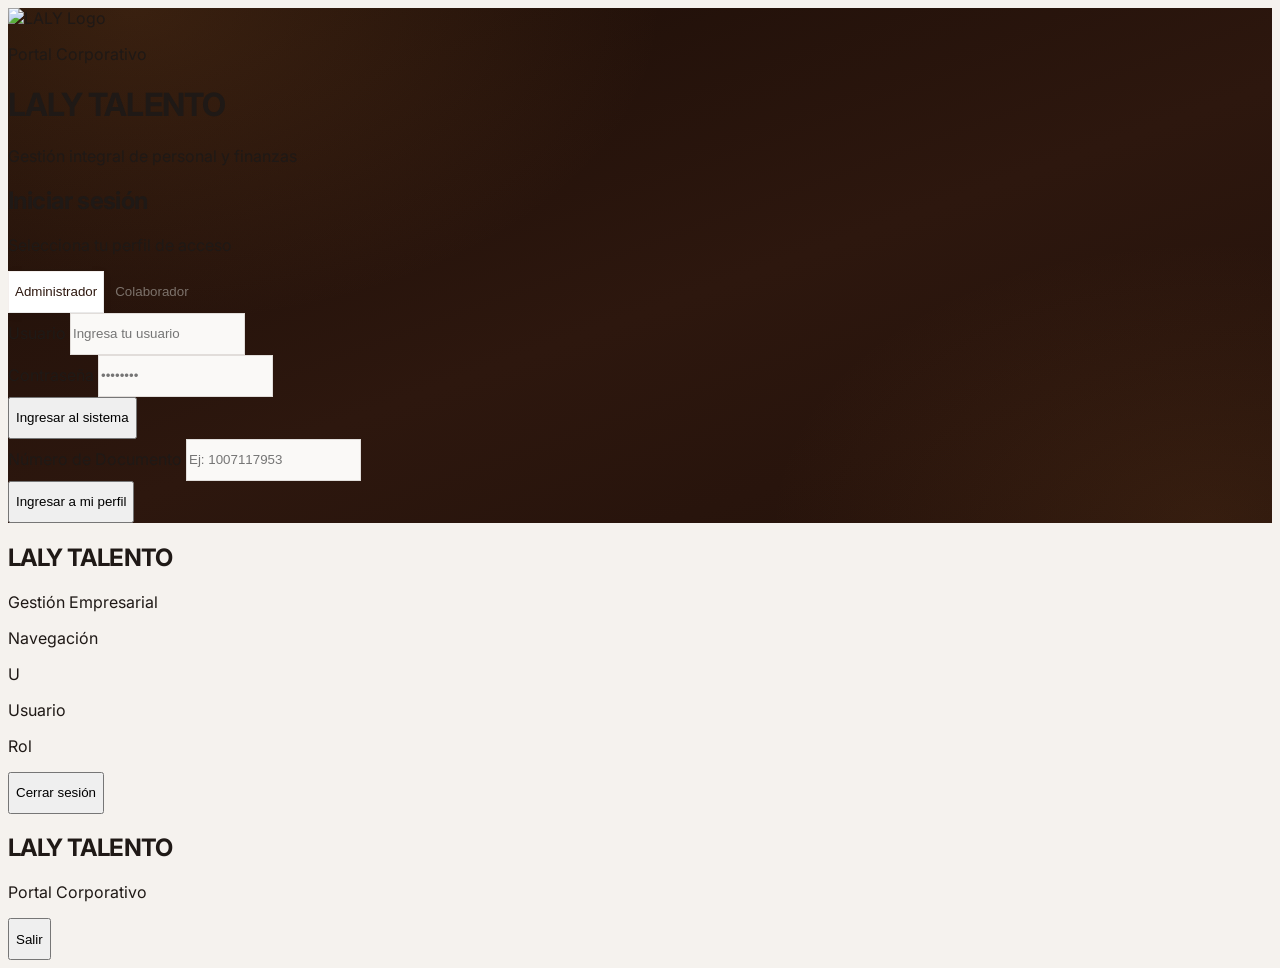
==== commit 010cd498: "Add files via upload" ====
--- a/index.html
+++ b/index.html
@@ -27,6 +27,9 @@
     <!-- Carga diferida de librerías pesadas para no bloquear el primer renderizado -->
     <script defer src="https://cdnjs.cloudflare.com/ajax/libs/jspdf/2.5.1/jspdf.umd.min.js"></script>
     <script defer src="https://cdnjs.cloudflare.com/ajax/libs/jszip/3.10.1/jszip.min.js"></script>
+    <!-- pdf-lib y pdf.js para visualizar PDFs en móvil y estampar firma oficial al final -->
+    <script defer src="https://cdnjs.cloudflare.com/ajax/libs/pdf-lib/1.17.1/pdf-lib.min.js"></script>
+    <script defer src="https://cdnjs.cloudflare.com/ajax/libs/pdf.js/3.11.174/pdf.min.js"></script>
     
     <link href="https://fonts.googleapis.com/css2?family=Inter:wght@400;500;600;700;800;900&display=swap" rel="stylesheet">
     
@@ -69,14 +72,16 @@
             to { opacity: 1; transform: translate3d(0, 0, 0); }
         }
         .view-enter {
-            animation: viewEnter 0.2s cubic-bezier(0.22, 1, 0.36, 1) both;
-        }
-
-        /* Respuesta táctil instantánea sin deformar checkboxes */
-        button, a, label,
+            animation: viewEnter 0.22s cubic-bezier(0.22, 1, 0.36, 1) both;
+        }
+        /* Respuesta táctil instantánea sin deformar checkboxes ni estirar etiquetas */
+        button, a, label.cursor-pointer,
         input:not([type="hidden"]):not([type="file"]):not([type="checkbox"]),
         select, textarea {
             min-height: 42px;
+            touch-action: manipulation;
+        }
+        label, input[type="checkbox"] {
             touch-action: manipulation;
         }
         input[type="checkbox"] {
@@ -228,14 +233,14 @@
         .modal-backdrop {
             position: fixed; inset: 0; background-color: rgba(24, 12, 7, 0.56);
             backdrop-filter: blur(4px); -webkit-backdrop-filter: blur(4px);
-            z-index: 1000; display: flex; align-items: center; justify-content: center;
+            z-index: 1000; display: none; align-items: center; justify-content: center;
             opacity: 0; visibility: hidden; pointer-events: none;
             padding: 0.75rem;
             padding-bottom: calc(0.75rem + env(safe-area-inset-bottom, 0px));
-            transition: opacity 0.18s ease-out, visibility 0s linear 0.18s;
+            transition: opacity 0.18s ease-out;
         }
         .modal-backdrop.active {
-            opacity: 1; visibility: visible; pointer-events: auto;
+            display: flex; opacity: 1; visibility: visible; pointer-events: auto;
             transition: opacity 0.18s ease-out, visibility 0s;
         }
         .modal-content {
@@ -310,6 +315,17 @@
         }
         .login-type-btn.inactive:hover {
             color: #2d170e;
+        }
+
+        /* Lienzo de firma táctil (evita scroll de página mientras se dibuja con el dedo) */
+        .signature-pad-canvas {
+            touch-action: none;
+            user-select: none;
+            -webkit-user-select: none;
+            cursor: crosshair;
+            display: block;
+            width: 100%;
+            height: 170px;
         }
 
         @media (prefers-reduced-motion: reduce) {
@@ -416,13 +432,30 @@
 
         <!-- MAIN CONTENT AREA -->
         <div class="flex-1 min-w-0 flex flex-col h-[100dvh] bg-[#f5f2ee] lg:rounded-l-[2rem] overflow-hidden relative shadow-2xl">
+            <!-- HEADER SUPERIOR COMPACTO (MÓVIL + TABLET) -->
+            <header class="lg:hidden bg-[#1e0f09] text-white px-4 pt-[calc(0.65rem+env(safe-area-inset-top,0px))] pb-3 flex items-center justify-between gap-3 border-b border-white/[0.08] shrink-0 z-30">
+                <div class="flex items-center gap-2.5 min-w-0">
+                    <div class="w-9 h-9 bg-gradient-to-br from-[#bb7434] to-[#965820] rounded-xl flex items-center justify-center text-white shadow-md shrink-0 border border-white/15">
+                        <i data-lucide="briefcase" class="w-4 h-4"></i>
+                    </div>
+                    <div class="min-w-0">
+                        <h2 class="text-sm font-black tracking-tight leading-none truncate">LALY TALENTO</h2>
+                        <p id="mobile-user-subtitle" class="text-[10px] text-[#cab2a2]/85 font-semibold truncate mt-1">Portal Corporativo</p>
+                    </div>
+                </div>
+                <button type="button" onclick="window.appSignOut()" class="min-h-0 px-3 py-2 rounded-xl bg-white/[0.08] hover:bg-red-500/20 text-white/85 hover:text-white border border-white/10 text-xs font-bold flex items-center gap-1.5 shrink-0">
+                    <i data-lucide="log-out" class="w-3.5 h-3.5 text-red-300"></i>
+                    <span>Salir</span>
+                </button>
+            </header>
+
             <main id="main-content" class="flex-1 overflow-y-auto p-0 relative pb-32 lg:pb-10 hide-scrollbar">
                 <!-- Vistas dinámicas inyectadas aquí -->
             </main>
 
             <!-- BOTTOM NAV (Móvil + Tablet) -->
-            <div class="lg:hidden fixed nav-safe left-2.5 right-2.5 sm:left-6 sm:right-6 max-w-lg mx-auto bg-white/95 backdrop-blur-md border border-[#2d170e]/10 px-1.5 sm:px-2 py-1.5 rounded-2xl shadow-[0_14px_38px_-10px_rgba(24,12,7,0.22),0_2px_8px_rgba(24,12,7,0.06)] z-[200]">
-                <div id="mobile-nav" class="flex justify-around items-center w-full gap-0.5 sm:gap-1"></div>
+            <div id="mobile-nav-wrapper" class="lg:hidden fixed nav-safe left-3 right-3 sm:left-6 sm:right-6 max-w-lg mx-auto bg-white/95 backdrop-blur-md border border-[#2d170e]/10 px-1.5 py-1.5 rounded-2xl shadow-[0_14px_38px_-10px_rgba(24,12,7,0.22),0_2px_8px_rgba(24,12,7,0.06)] z-[200]">
+                <div id="mobile-nav" class="flex justify-around items-center w-full gap-1"></div>
             </div>
         </div>
     </div>
@@ -737,6 +770,124 @@
         </div>
     </div>
 
+    <!-- MODAL ENVIAR DOCUMENTO PARA FIRMA (ADMIN / HR) -->
+    <div id="send-sign-modal" class="modal-backdrop z-[1050]">
+        <div class="modal-content w-full sm:max-w-md">
+            <div class="flex justify-between items-center p-4 sm:p-6 border-b border-gray-100/80 shrink-0 bg-white">
+                <h3 class="font-black text-lg sm:text-xl text-[#2d170e] flex items-center gap-2">
+                    <i data-lucide="pen-tool" class="w-5 h-5 text-[#bb7434]"></i> Enviar Documento a Firma
+                </h3>
+                <button type="button" onclick="window.closeSendSignModal()" class="p-2 hover:bg-gray-100 rounded-full text-gray-500 shrink-0">
+                    <i data-lucide="x" class="w-5 h-5"></i>
+                </button>
+            </div>
+            <div class="p-4 sm:p-6 overflow-y-auto flex-1 hide-scrollbar bg-gray-50/60">
+                <form id="send-sign-form" onsubmit="window.saveSignRequest(event)" class="space-y-4">
+                    <div>
+                        <label for="sign-title" class="block text-[11px] font-bold text-gray-500 mb-1.5 uppercase tracking-wider min-h-0">Título del Documento</label>
+                        <input required type="text" id="sign-title" placeholder="Ej: Contrato de Prestación de Servicios" class="w-full rounded-xl p-3 text-sm font-semibold text-gray-800 bg-white">
+                    </div>
+
+                    <div>
+                        <label for="sign-target" class="block text-[11px] font-bold text-gray-500 mb-1.5 uppercase tracking-wider min-h-0">Destinatario</label>
+                        <div class="relative">
+                            <i data-lucide="users" class="absolute left-3.5 top-1/2 -translate-y-1/2 w-4 h-4 text-[#bb7434] pointer-events-none"></i>
+                            <select id="sign-target" class="w-full pl-10 pr-9 py-3 rounded-xl text-sm font-semibold text-[#2d170e] bg-white appearance-none cursor-pointer">
+                                <option value="ALL">Todo el equipo activo (Envío masivo)</option>
+                                <optgroup id="sign-target-workers" label="Colaborador Individual"></optgroup>
+                            </select>
+                            <i data-lucide="chevron-down" class="absolute right-3.5 top-1/2 -translate-y-1/2 w-4 h-4 text-gray-400 pointer-events-none"></i>
+                        </div>
+                    </div>
+
+                    <div>
+                        <label for="sign-notes" class="block text-[11px] font-bold text-gray-500 mb-1.5 uppercase tracking-wider min-h-0">Instrucciones (Opcional)</label>
+                        <textarea id="sign-notes" rows="2" placeholder="Ej: Leer detenidamente y firmar antes del viernes..." class="w-full rounded-xl p-3 text-sm font-medium text-gray-800 bg-white resize-none"></textarea>
+                    </div>
+
+                    <div class="p-4 bg-white rounded-2xl border border-dashed border-[#bb7434]/40 text-center">
+                        <p class="text-[11px] font-bold text-gray-500 uppercase tracking-wider mb-2">Archivo PDF a Firmar (Máx. 600 KB)</p>
+                        <p id="sign-file-name" class="text-xs font-extrabold text-[#2d170e] mb-3 hidden truncate px-2"></p>
+                        <label class="cursor-pointer inline-flex items-center gap-2 bg-[#f5f2ee] hover:bg-amber-50 text-[#2d170e] border border-[#2d170e]/15 px-4 py-2.5 rounded-xl text-xs font-bold">
+                            <i data-lucide="file-up" class="w-4 h-4 text-[#bb7434]"></i> Seleccionar PDF
+                            <input type="file" id="sign-pdf-input" accept="application/pdf" class="hidden" onchange="window.handleSignPdfUpload(event)">
+                        </label>
+                        <input type="hidden" id="sign-pdf-base64">
+                    </div>
+
+                    <button type="submit" id="save-sign-req-btn" class="w-full bg-[#bb7434] text-white py-3.5 rounded-xl font-black text-sm hover:bg-[#a05e24] shadow-lg shadow-[#bb7434]/25 flex items-center justify-center gap-2">
+                        <i data-lucide="send" class="w-4 h-4"></i> Enviar para Firma
+                    </button>
+                </form>
+            </div>
+        </div>
+    </div>
+
+    <!-- MODAL FIRMAR DOCUMENTO (COLABORADOR: LECTURA + DEDO + PIN) -->
+    <div id="sign-doc-modal" class="modal-backdrop z-[1150]">
+        <div class="modal-content w-full sm:max-w-xl">
+            <div class="flex justify-between items-center p-4 sm:p-5 border-b border-gray-100 shrink-0 bg-white">
+                <div class="min-w-0 pr-2">
+                    <p class="text-[10px] font-bold uppercase tracking-widest text-[#bb7434]">Firma Electrónica</p>
+                    <h3 id="sign-doc-modal-title" class="font-black text-base sm:text-lg text-[#2d170e] truncate">Documento</h3>
+                </div>
+                <button type="button" onclick="window.closeSignDocModal()" class="p-2 hover:bg-gray-100 rounded-full text-gray-500 shrink-0">
+                    <i data-lucide="x" class="w-5 h-5"></i>
+                </button>
+            </div>
+            <div class="p-4 sm:p-6 overflow-y-auto flex-1 hide-scrollbar bg-gray-50/70 space-y-4">
+                <input type="hidden" id="sign-doc-id">
+
+                <div id="sign-doc-notes-box" class="hidden bg-amber-50 border border-amber-200/80 p-3 rounded-xl text-xs text-amber-900 font-medium"></div>
+
+                <!-- Visor del PDF para lectura previa -->
+                <div class="bg-white rounded-2xl border border-gray-200/80 overflow-hidden shadow-sm">
+                    <div class="px-3.5 py-2.5 bg-[#f5f2ee] border-b border-gray-200/70 flex items-center justify-between gap-2">
+                        <span class="text-[11px] font-bold text-[#542c1c] uppercase tracking-wider flex items-center gap-1.5">
+                            <i data-lucide="file-text" class="w-3.5 h-3.5 text-[#bb7434]"></i> Vista previa del documento
+                        </span>
+                        <button type="button" onclick="window.openPendingSignPdf()" class="text-[11px] font-bold text-[#bb7434] hover:underline min-h-0 py-1 px-2">
+                            Abrir completo
+                        </button>
+                    </div>
+                    <div id="sign-pdf-pages-container" class="max-h-60 sm:max-h-72 overflow-y-auto p-3 space-y-3 bg-gray-100/80 flex flex-col items-center">
+                        <p class="text-xs text-gray-400 py-8">Cargando vista previa...</p>
+                    </div>
+                </div>
+
+                <!-- Recuadro de firma con el dedo -->
+                <div class="bg-white p-4 rounded-2xl border border-gray-200/80 shadow-sm space-y-2.5">
+                    <div class="flex items-center justify-between">
+                        <label class="text-[11px] font-extrabold text-[#2d170e] uppercase tracking-wider flex items-center gap-1.5 min-h-0">
+                            <i data-lucide="pen-tool" class="w-3.5 h-3.5 text-[#bb7434]"></i> Dibuja tu firma aquí
+                        </label>
+                        <button type="button" onclick="window.clearSignaturePad()" class="text-xs font-bold text-red-600 hover:bg-red-50 px-2.5 py-1 rounded-lg min-h-0">
+                            Limpiar trazo
+                        </button>
+                    </div>
+                    <div class="rounded-xl border-2 border-dashed border-gray-300 bg-[#faf9f7] overflow-hidden relative">
+                        <canvas id="signature-canvas" class="signature-pad-canvas"></canvas>
+                        <div class="pointer-events-none absolute bottom-2 left-4 right-4 border-b border-gray-300/80 text-center">
+                            <span class="text-[10px] text-gray-400 font-medium bg-[#faf9f7] px-2">Firma del colaborador</span>
+                        </div>
+                    </div>
+                </div>
+
+                <!-- Validación con PIN personal -->
+                <div class="bg-white p-4 rounded-2xl border border-gray-200/80 shadow-sm space-y-2">
+                    <label for="sign-doc-pin" class="block text-[11px] font-extrabold text-[#2d170e] uppercase tracking-wider min-h-0">
+                        Confirma con tu PIN personal (4 a 6 dígitos)
+                    </label>
+                    <input type="password" id="sign-doc-pin" minlength="4" maxlength="6" pattern="[0-9]*" inputmode="numeric" placeholder="••••" class="w-full rounded-xl p-3 text-center text-lg font-black tracking-widest">
+                </div>
+
+                <button type="button" id="confirm-sign-btn" onclick="window.submitDocumentSignature()" class="w-full bg-[#2d170e] text-white py-3.5 rounded-xl font-black text-sm hover:bg-[#1e0f09] shadow-lg flex items-center justify-center gap-2">
+                    <i data-lucide="check-circle-2" class="w-5 h-5 text-[#7be4af]"></i> Firmar y Certificar Documento
+                </button>
+            </div>
+        </div>
+    </div>
+
     <!-- MODAL CONFIRMACIÓN FLUIDA (no bloqueante) -->
     <div id="confirm-modal" class="modal-backdrop z-[1200]">
         <div class="modal-content w-full sm:max-w-sm">
@@ -830,11 +981,12 @@
         let activeFetchPromise = null;
         let lastDataSignature = '';
         let lastNavSignature = '';
-
-        const computeSignature = (w, p, m, pay) =>
-            `${w.length}:${p.length}:${m.length}:${pay.length}:` +
+        const computeSignature = (w, p, m, pay, sigs = []) =>
+            `${w.length}:${p.length}:${m.length}:${pay.length}:${sigs.length}:` +
+            `${w.map(x => `${x.id}:${x.name}:${x.lastname || ''}:${x.status}:${x.role}:${x.bankNumber || ''}`).join('|')}:` +
             `${p[p.length - 1]?.timestamp || 0}:${m[m.length - 1]?.timestamp || 0}:` +
-            `${pay.map(x => `${x.dbId}:${x.status || ''}`).join(',')}`;
+            `${pay.map(x => `${x.dbId}:${x.status || ''}`).join(',')}:` +
+            `${sigs.map(x => `${x.dbId}:${x.status || ''}`).join(',')}`;
 
         window.appState = {
             currentUser: null,
@@ -844,19 +996,17 @@
             dbWorkers: [],
             points: [],
             messages: [],
-            payments: [], 
+            payments: [],
+            signRequests: [],
+            signFilter: 'all',
             currentProfileDocs: [],
             activeProfileTab: 'rendimiento',
             loginType: 'admin'
         };
 
-        // Mapa O(1) de trabajadores para búsquedas instantáneas en finanzas, mensajes y perfiles
         const getWorkersMap = () => {
             const map = new Map();
-            for (let i = 0; i < window.appState.dbWorkers.length; i++) {
-                const w = window.appState.dbWorkers[i];
-                map.set(w.id, w);
-            }
+            window.appState.dbWorkers.forEach(w => map.set(w.id, w));
             return map;
         };
 
@@ -1019,24 +1169,26 @@
         };
 
         // Deduplica descargas concurrentes y devuelve si hubo cambios reales para evitar re-renders innecesarios
-        async function fetchAllData() {
-            if (activeFetchPromise) return activeFetchPromise;
-
-            activeFetchPromise = (async () => {
+        async function fetchAllData(force = false) {
+            if (activeFetchPromise && !force) return activeFetchPromise;
+
+            const requestPromise = (async () => {
                 try {
-                    const [wSnap, pSnap, mSnap, paySnap] = await Promise.all([
+                    const [wSnap, pSnap, mSnap, paySnap, sigSnap] = await Promise.all([
                         getDocs(collection(db, "workers")),
                         getDocs(collection(db, "points")),
                         getDocs(collection(db, "messages")),
-                        getDocs(collection(db, "payments"))
+                        getDocs(collection(db, "payments")),
+                        getDocs(collection(db, "sign_requests"))
                     ]);
                     
                     const workers = wSnap.docs.map(d => d.data());
                     const points = pSnap.docs.map(d => ({dbId: d.id, ...d.data()}));
                     const messages = mSnap.docs.map(d => d.data());
                     const payments = paySnap.docs.map(d => ({dbId: d.id, ...d.data()}));
-
-                    const nextSignature = computeSignature(workers, points, messages, payments);
+                    const signRequests = sigSnap.docs.map(d => ({dbId: d.id, ...d.data()}));
+
+                    const nextSignature = computeSignature(workers, points, messages, payments, signRequests);
                     const changed = nextSignature !== lastDataSignature;
                     lastDataSignature = nextSignature;
 
@@ -1052,6 +1204,9 @@
                     window.appState.payments = payments;
                     window.saveToLocalAsync('laly_payments', payments);
 
+                    window.appState.signRequests = signRequests;
+                    window.saveToLocalAsync('laly_sign_requests', signRequests);
+
                     // Mantener actualizado el trabajador seleccionado si estamos viendo su perfil
                     if (window.appState.selectedWorker) {
                         const updatedSelected = workers.find(x => x.id === window.appState.selectedWorker.id);
@@ -1063,11 +1218,12 @@
                     console.error("Error sincronizando BD en segundo plano:", e);
                     return false;
                 } finally {
-                    activeFetchPromise = null;
+                    if (activeFetchPromise === requestPromise) activeFetchPromise = null;
                 }
             })();
 
-            return activeFetchPromise;
+            activeFetchPromise = requestPromise;
+            return requestPromise;
         }
 
         async function checkSession() {
@@ -1079,6 +1235,7 @@
                 const cP = localStorage.getItem('laly_points');
                 const cM = localStorage.getItem('laly_messages');
                 const cPay = localStorage.getItem('laly_payments');
+                const cSig = localStorage.getItem('laly_sign_requests');
                 
                 performLoginUIFast();
                 
@@ -1087,11 +1244,13 @@
                     window.appState.points = JSON.parse(cP);
                     window.appState.messages = JSON.parse(cM);
                     if (cPay) window.appState.payments = JSON.parse(cPay);
+                    if (cSig) window.appState.signRequests = JSON.parse(cSig);
                     lastDataSignature = computeSignature(
                         window.appState.dbWorkers,
                         window.appState.points,
                         window.appState.messages,
-                        window.appState.payments
+                        window.appState.payments,
+                        window.appState.signRequests
                     );
                     renderViewAfterLogin(); 
                 }
@@ -1144,6 +1303,8 @@
             document.getElementById('app-layout').classList.remove('hidden');
             const user = window.appState.currentUser;
             document.getElementById('user-name').innerText = user.name;
+            const mobileSubtitle = document.getElementById('mobile-user-subtitle');
+            if (mobileSubtitle) mobileSubtitle.innerText = `${user.name.split(' ')[0]} · ${user.role}`;
             const photoEl = document.getElementById('user-avatar');
             if(user.photo) photoEl.innerHTML = `<img src="${user.photo}" decoding="async" class="w-full h-full object-cover">`;
             else photoEl.innerText = window.getInitials(user.name);
@@ -1328,6 +1489,10 @@
             if (viewName === 'finances') { 
                 updateUI(window.renderFinances()); 
                 syncViewInBackground('finances', window.renderFinances);
+            }
+            if (viewName === 'signatures') {
+                updateUI(window.renderSignatures());
+                syncViewInBackground('signatures', window.renderSignatures);
             }
             if (viewName === 'profile') {
                 const wId = window.appState.selectedWorker.id;
@@ -1366,13 +1531,15 @@
 
             const desktopNav = document.getElementById('desktop-nav');
             const mobileNav = document.getElementById('mobile-nav');
+            const mobileNavWrapper = document.getElementById('mobile-nav-wrapper');
 
             const navItems = [
                 { id: 'dashboard', icon: 'layout-dashboard', label: 'Inicio', roles: ['ADMIN', 'HR', 'COORD'] },
-                { id: 'directory', icon: 'users', label: 'Directorio', roles: ['ADMIN', 'HR', 'COORD'] },
+                { id: 'directory', icon: 'users', label: 'Equipo', roles: ['ADMIN', 'HR', 'COORD'] },
                 { id: 'ranking', icon: 'star', label: 'Ranking', roles: ['ADMIN', 'HR', 'COORD'] },
                 { id: 'finances', icon: 'wallet', label: 'Finanzas', roles: ['ADMIN', 'HR'] },
-                { id: 'messages', icon: 'message-square', label: 'Mensajes', roles: ['ADMIN', 'HR', 'COORD'] },
+                { id: 'signatures', icon: 'pen-tool', label: 'Firmas', roles: ['ADMIN', 'HR'] },
+                { id: 'messages', icon: 'message-square', label: 'Avisos', roles: ['ADMIN', 'HR', 'COORD'] },
                 { id: 'profile', icon: 'user', label: 'Mi Perfil', roles: ['WORKER'] }
             ];
 
@@ -1380,31 +1547,30 @@
 
             desktopNav.innerHTML = allowedItems.map(item => {
                 const isActive = window.appState.currentView === item.id;
+                const fullLabel = item.id === 'directory' ? 'Directorio' : item.id === 'messages' ? 'Mensajes' : item.label;
                 return `
                 <button onclick="window.setView('${item.id}')"
                     class="w-full flex items-center gap-3 px-3.5 py-2.5 rounded-xl text-sm font-semibold relative ${isActive ? 'bg-[#bb7434] text-white shadow-md shadow-[#bb7434]/20' : 'text-white/65 hover:bg-white/[0.06] hover:text-white'}">
                     <i data-lucide="${item.icon}" class="w-[18px] h-[18px] shrink-0"></i>
-                    <span class="truncate">${item.label}</span>
+                    <span class="truncate">${fullLabel}</span>
                 </button>`;
             }).join('');
 
-            let mobileHtml = allowedItems.map(item => {
-                const isActive = window.appState.currentView === item.id;
-                return `
-                <button onclick="window.setView('${item.id}')" data-active="${isActive}" class="flex-1 min-w-0 flex flex-col items-center justify-center gap-0.5 py-1 px-0.5 rounded-xl ${isActive ? 'text-[#2d170e]' : 'text-gray-400'}">
-                    <div class="mobile-icon-pill px-2 sm:px-3 py-1.5 rounded-xl transition-colors ${isActive ? 'bg-[#bb7434]/15 text-[#bb7434]' : ''}">
-                        <i data-lucide="${item.icon}" class="w-[18px] h-[18px] sm:w-[19px] sm:h-[19px] shrink-0"></i>
-                    </div>
-                    <span class="text-[9.5px] sm:text-[10px] font-bold truncate max-w-full leading-tight">${item.label}</span>
-                </button>`;
-            }).join('');
-
-            mobileHtml += `
-                <button onclick="window.appSignOut()" class="flex-1 min-w-0 flex flex-col items-center justify-center gap-0.5 py-1 px-0.5 rounded-xl text-red-500/80 hover:text-red-600">
-                    <div class="px-2 sm:px-3 py-1.5 rounded-xl"><i data-lucide="log-out" class="w-[18px] h-[18px] sm:w-[19px] sm:h-[19px] shrink-0"></i></div>
-                    <span class="text-[9.5px] sm:text-[10px] font-bold truncate leading-tight">Salir</span>
-                </button>`;
-            mobileNav.innerHTML = mobileHtml;
+            if (role === 'WORKER') {
+                if (mobileNavWrapper) mobileNavWrapper.classList.add('hidden');
+            } else {
+                if (mobileNavWrapper) mobileNavWrapper.classList.remove('hidden');
+                mobileNav.innerHTML = allowedItems.map(item => {
+                    const isActive = window.appState.currentView === item.id;
+                    return `
+                    <button onclick="window.setView('${item.id}')" data-active="${isActive}" class="flex-1 min-w-0 flex flex-col items-center justify-center gap-0.5 py-1.5 px-1 rounded-xl ${isActive ? 'text-[#2d170e]' : 'text-gray-400'}">
+                        <div class="mobile-icon-pill px-2.5 py-1 rounded-lg transition-colors ${isActive ? 'bg-[#bb7434]/15 text-[#bb7434]' : ''}">
+                            <i data-lucide="${item.icon}" class="w-[18px] h-[18px] shrink-0"></i>
+                        </div>
+                        <span class="text-[10px] font-bold truncate max-w-full leading-tight">${item.label}</span>
+                    </button>`;
+                }).join('');
+            }
             scheduleIcons();
         };
 
@@ -1453,6 +1619,7 @@
             const monthNames = ['Enero', 'Febrero', 'Marzo', 'Abril', 'Mayo', 'Junio', 'Julio', 'Agosto', 'Septiembre', 'Octubre', 'Noviembre', 'Diciembre'];
 
             const pendingPaymentsCount = window.appState.payments.filter(p => p.status === 'Pendiente').length;
+            const pendingSignsCount = window.appState.signRequests.filter(s => s.status === 'Pendiente').length;
 
             return `
             <div class="space-y-6 max-w-6xl mx-auto">
@@ -1550,11 +1717,14 @@
 
                 <!-- MÓDULOS DE GESTIÓN -->
                 <section>
-                    <div class="flex items-center justify-between mb-3 px-1">
+                    <div class="flex items-center justify-between flex-wrap gap-2 mb-3 px-1">
                         <h3 class="text-xs font-extrabold text-[#542c1c]/70 uppercase tracking-[0.14em]">Módulos de Gestión</h3>
-                        ${canSeeFinances && pendingPaymentsCount > 0 ? `<button onclick="setView('finances')" class="inline-flex items-center gap-1.5 text-[11px] font-bold text-amber-800 bg-amber-100/80 border border-amber-200 px-2.5 py-1 rounded-full min-h-0 hover:bg-amber-100"><span class="w-1.5 h-1.5 rounded-full bg-amber-500"></span>${pendingPaymentsCount} cobro${pendingPaymentsCount > 1 ? 's' : ''} pendiente${pendingPaymentsCount > 1 ? 's' : ''}</button>` : ''}
-                    </div>
-                    <div class="grid grid-cols-1 sm:grid-cols-2 lg:grid-cols-4 gap-3.5">
+                        <div class="flex items-center gap-2 flex-wrap">
+                            ${canSeeFinances && pendingPaymentsCount > 0 ? `<button onclick="setView('finances')" class="inline-flex items-center gap-1.5 text-[11px] font-bold text-amber-800 bg-amber-100/80 border border-amber-200 px-2.5 py-1 rounded-full min-h-0 hover:bg-amber-100"><span class="w-1.5 h-1.5 rounded-full bg-amber-500"></span>${pendingPaymentsCount} cobro${pendingPaymentsCount > 1 ? 's' : ''} pendiente${pendingPaymentsCount > 1 ? 's' : ''}</button>` : ''}
+                            ${canSeeFinances && pendingSignsCount > 0 ? `<button onclick="setView('signatures')" class="inline-flex items-center gap-1.5 text-[11px] font-bold text-purple-800 bg-purple-100/80 border border-purple-200 px-2.5 py-1 rounded-full min-h-0 hover:bg-purple-100"><span class="w-1.5 h-1.5 rounded-full bg-purple-500"></span>${pendingSignsCount} firma${pendingSignsCount > 1 ? 's' : ''} pendiente${pendingSignsCount > 1 ? 's' : ''}</button>` : ''}
+                        </div>
+                    </div>
+                    <div class="grid grid-cols-1 sm:grid-cols-2 lg:grid-cols-5 gap-3.5">
                         <div onclick="setView('directory')" class="bg-white p-4 sm:p-5 rounded-2xl card-shadow flex items-center gap-3.5 cursor-pointer group">
                             <div class="w-11 h-11 rounded-xl bg-slate-100 text-slate-700 flex items-center justify-center shrink-0 group-hover:bg-[#2d170e] group-hover:text-white transition-colors"><i data-lucide="users" class="w-5 h-5"></i></div>
                             <div class="flex-1 min-w-0">
@@ -1577,6 +1747,14 @@
                             <div class="flex-1 min-w-0">
                                 <h3 class="font-bold text-gray-900 text-sm truncate">Finanzas</h3>
                                 <p class="text-xs text-gray-500 truncate">Cobros y cierres ZIP</p>
+                            </div>
+                            <i data-lucide="chevron-right" class="w-4 h-4 text-gray-300 group-hover:text-[#bb7434] shrink-0"></i>
+                        </div>
+                        <div onclick="setView('signatures')" class="bg-white p-4 sm:p-5 rounded-2xl card-shadow flex items-center gap-3.5 cursor-pointer group">
+                            <div class="w-11 h-11 rounded-xl bg-purple-50 text-purple-700 flex items-center justify-center shrink-0 group-hover:bg-purple-600 group-hover:text-white transition-colors"><i data-lucide="pen-tool" class="w-5 h-5"></i></div>
+                            <div class="flex-1 min-w-0">
+                                <h3 class="font-bold text-gray-900 text-sm truncate">Firmas</h3>
+                                <p class="text-xs text-gray-500 truncate">Contratos y actas</p>
                             </div>
                             <i data-lucide="chevron-right" class="w-4 h-4 text-gray-300 group-hover:text-[#bb7434] shrink-0"></i>
                         </div>` : ''}
@@ -1666,6 +1844,131 @@
                         <div class="date-input-shell">
                             <i data-lucide="calendar" class="w-4 h-4 text-[#bb7434] shrink-0 pointer-events-none"></i>
                             <input type="month" value="${monthStr}" onchange="window.changeMonth(event)" class="text-[#2d170e] text-sm font-bold cursor-pointer tabular-nums">
+                        </div>
+                    </div>
+                </div>
+
+                <div class="hero-glow-bg p-5 sm:p-7 rounded-3xl text-white flex flex-col sm:flex-row justify-between items-stretch sm:items-center gap-4 shadow-xl relative overflow-hidden border border-[#bb7434]/30">
+                    <div class="absolute -right-6 -bottom-6 opacity-[0.07] pointer-events-none"><i data-lucide="banknote" class="w-44 h-44"></i></div>
+                    <div class="relative z-10 flex-1 min-w-0">
+                        <p class="text-[11px] font-bold uppercase tracking-[0.16em] text-[#cab2a2] mb-1.5 flex items-center gap-1.5">
+                            <i data-lucide="calculator" class="w-4 h-4 text-[#7be4af]"></i> Total Aprobado (${monthStr})
+                        </p>
+                        <p class="text-3xl sm:text-4xl font-black tracking-tight tabular-nums text-white">${formatCOP(totalAmount)}</p>
+                        <div class="flex flex-wrap items-center gap-x-4 gap-y-1 mt-2 text-xs font-semibold">
+                            <span class="text-[#7be4af] tabular-nums">${approvedCount} aprobada${approvedCount !== 1 ? 's' : ''}</span>
+                            ${pendingAmount > 0 ? `<span class="text-amber-300 inline-flex items-center gap-1 tabular-nums"><i data-lucide="clock" class="w-3.5 h-3.5"></i> ${formatCOP(pendingAmount)} pendiente (${pendingCount})</span>` : ''}
+                        </div>
+                    </div>
+                    <button onclick="window.downloadMonthlyZip('${monthStr}')" class="w-full sm:w-auto bg-white text-[#2d170e] px-5 py-3 rounded-xl font-extrabold text-xs sm:text-sm hover:bg-gray-100 shadow-lg flex items-center justify-center gap-2 shrink-0 relative z-10">
+                        <i data-lucide="folder-down" class="w-4 h-4 text-[#bb7434]"></i> Descargar cierre ZIP
+                    </button>
+                </div>
+
+                <div class="space-y-3">
+                    <div class="flex items-center justify-between px-1">
+                        <h3 class="text-xs font-extrabold text-[#542c1c]/70 uppercase tracking-[0.14em] flex items-center gap-1.5">
+                            <i data-lucide="list-checks" class="w-4 h-4"></i> Desglose de Constancias
+                        </h3>
+                        <span class="text-xs font-bold text-gray-400 tabular-nums">${monthPayments.length} registro${monthPayments.length !== 1 ? 's' : ''}</span>
+                    </div>
+                    ${paymentsListHtml}
+                </div>
+            </div>`;
+        };
+
+        window.changeMonth = (e) => { 
+            const newMonth = e.target.value; 
+            if (!newMonth) return;
+            window.appState.selectedMonth = newMonth; 
+            window.setView(window.appState.currentView, { skipFetch: true });
+        };
+
+        let filterTimeout;
+        window.filterDirectory = (term, immediate = false) => {
+            const runFilter = () => {
+                const lowerTerm = (term || '').toLowerCase().trim();
+                document.querySelectorAll('.directory-card').forEach(card => {
+                    const data = card.getAttribute('data-search') || '';
+                    card.style.display = data.includes(lowerTerm) ? 'flex' : 'none';
+                });
+            };
+            clearTimeout(filterTimeout);
+            if (immediate) runFilter();
+            else filterTimeout = setTimeout(runFilter, 120);
+        };
+
+        window.renderDirectory = () => {
+            const canEdit = ['ADMIN', 'HR'].includes(window.appState.currentUser.systemRole);
+            const isAdmin = window.appState.currentUser.systemRole === 'ADMIN';
+            const workers = window.appState.dbWorkers.filter(w => w.role !== 'Administrador');
+            
+            const cardsHtml = workers.map(w => {
+                const isInactive = w.status === 'inactivo';
+                const photoHtml = w.photo 
+                    ? `<img src="${w.photo}" loading="lazy" decoding="async" class="w-12 h-12 rounded-xl object-cover shrink-0 border border-gray-100">` 
+                    : `<div class="w-12 h-12 rounded-xl bg-[#f5f2ee] text-[#542c1c] font-extrabold text-sm flex items-center justify-center shrink-0 border border-[#2d170e]/10">${window.getInitials(w.name)}</div>`;
+                
+                let firstSpecHtml = '';
+                if (w.specialties) {
+                    const firstSpec = w.specialties.split(',')[0].trim();
+                    if (firstSpec) firstSpecHtml = `<span class="bg-amber-50 text-[#965820] text-[10px] font-bold px-2 py-0.5 rounded-md inline-flex items-center gap-1 truncate border border-amber-200/70"><i data-lucide="sparkles" class="w-2.5 h-2.5 shrink-0"></i><span class="truncate">${window.escapeHtml(firstSpec)}</span></span>`;
+                }
+                const cityHtml = w.city 
+                    ? `<span class="bg-gray-50 text-gray-500 text-[10px] font-semibold px-2 py-0.5 rounded-md inline-flex items-center gap-1 truncate border border-gray-200/70"><i data-lucide="map-pin" class="w-2.5 h-2.5 shrink-0"></i><span class="truncate">${window.escapeHtml(w.city)}</span></span>` 
+                    : '';
+                
+                const fullName = `${w.name} ${w.lastname || ''}`.trim();
+                const safeNameJS = fullName.replace(/\\/g, '\\\\').replace(/'/g, "\\'");
+                const safeDocJS = String(w.document || '').replace(/\\/g, '\\\\').replace(/'/g, "\\'");
+                const searchData = window.escapeHtml(`${fullName} ${w.role} ${w.document || ''} ${w.specialties || ''} ${w.city || ''}`.toLowerCase());
+
+                return `
+                <div onclick="viewWorkerProfile('${w.id}')" data-search="${searchData}" class="directory-card bg-white p-4 rounded-2xl card-shadow cursor-pointer flex items-center gap-3.5 relative overflow-hidden group ${isInactive ? 'opacity-65' : ''}">
+                    <div class="relative shrink-0">
+                        ${photoHtml}
+                        <span class="absolute -bottom-0.5 -right-0.5 w-3.5 h-3.5 ${isInactive ? 'bg-red-400' : 'bg-emerald-500'} border-2 border-white rounded-full"></span>
+                    </div>
+                    <div class="flex-1 min-w-0">
+                        <h4 class="font-bold text-gray-900 text-sm leading-tight truncate group-hover:text-[#bb7434] transition-colors">${window.escapeHtml(fullName)}</h4>
+                        <p class="text-[10px] font-bold text-gray-400 uppercase tracking-wider truncate mt-0.5 mb-2">${window.escapeHtml(w.role || 'Colaborador')}</p>
+                        <div class="flex items-center gap-1.5 overflow-hidden">${firstSpecHtml}${cityHtml}</div>
+                    </div>
+                    <div class="flex items-center gap-1.5 shrink-0 z-10">
+                        ${canEdit ? `<button type="button" onclick="window.copyWorkerData(event, '${safeNameJS}', '${safeDocJS}')" class="w-8 h-8 min-h-0 rounded-lg bg-[#f5f2ee] text-gray-500 hover:text-[#bb7434] hover:bg-amber-50 border border-[#2d170e]/10 flex items-center justify-center" title="Copiar nombre y cédula"><i data-lucide="copy" class="w-3.5 h-3.5"></i></button>` : ''}
+                        <i data-lucide="chevron-right" class="w-4 h-4 text-gray-300 group-hover:text-[#bb7434]"></i>
+                    </div>
+                </div>`;
+            });
+
+            if (cardsHtml.length === 0) {
+                cardsHtml.push(`
+                <div class="col-span-full text-center py-12 bg-white rounded-2xl border border-dashed border-gray-200 card-shadow">
+                    <div class="w-14 h-14 rounded-2xl bg-gray-50 flex items-center justify-center mx-auto mb-3 text-gray-300"><i data-lucide="users" class="w-7 h-7"></i></div>
+                    <p class="text-sm font-bold text-gray-500">No hay colaboradores registrados</p>
+                </div>`);
+            }
+
+            return `
+            <div class="max-w-6xl mx-auto space-y-5">
+                <div class="bg-white p-4 sm:p-6 rounded-2xl card-shadow">
+                    <div class="flex flex-col md:flex-row justify-between items-stretch md:items-center gap-4">
+                        <div class="min-w-0">
+                            <h1 class="text-2xl sm:text-3xl font-black text-[#2d170e] tracking-tight">Directorio</h1>
+                            <p class="text-gray-500 text-xs sm:text-sm font-medium mt-0.5">${workers.length} integrante${workers.length !== 1 ? 's' : ''} en el equipo</p>
+                        </div>
+                        <div class="flex flex-col sm:flex-row gap-2.5 w-full md:w-auto">
+                            <div class="relative flex-1 sm:w-64 min-w-0">
+                                <i data-lucide="search" class="absolute left-3.5 top-1/2 -translate-y-1/2 w-4 h-4 text-gray-400 pointer-events-none"></i>
+                                <input type="text" id="directory-search-input" oninput="window.filterDirectory(this.value)" placeholder="Buscar por nombre, cédula o rol..." class="w-full pl-10 pr-3.5 py-2.5 rounded-xl text-sm font-medium text-gray-800">
+                            </div>
+                            ${canEdit ? `
+                            <div class="flex gap-2 shrink-0">
+                                <button onclick="openWorkerForm()" class="flex-1 sm:flex-none bg-[#bb7434] text-white px-4 py-2.5 rounded-xl font-bold text-xs sm:text-sm flex items-center justify-center gap-1.5 shadow-sm hover:bg-[#a05e24]">
+                                    <i data-lucide="user-plus" class="w-4 h-4"></i> <span>Colaborador</span>
+                                </button>
+                                ${isAdmin ? `<button onclick="window.openAdminModal()" class="flex-1 sm:flex-none bg-[#2d170e] text-white px-4 py-2.5 rounded-xl font-bold text-xs sm:text-sm flex items-center justify-center gap-1.5 shadow-sm hover:bg-[#1e0f09]"><i data-lucide="shield" class="w-4 h-4"></i> <span>Admin</span></button>` : ''}
+                            </div>` : ''}
                         </div>
                     </div>
                 </div>
@@ -1749,76 +2052,700 @@
 
         window.renderMessages = () => {
             const workersMap = getWorkersMap();
-            const workersOptions = window.appState.dbWorkers.filter(w => w.status === 'activo' && w.role !== 'Administrador').map(w => `<option value="${w.id}">${window.escapeHtml(w.name)}</option>`).join('');
+            const activeWorkersList = window.appState.dbWorkers
+                .filter(w => w.status === 'activo' && w.role !== 'Administrador')
+                .sort((a, b) => (a.name || '').localeCompare(b.name || ''));
+            const workersOptions = activeWorkersList
+                .map(w => `<option value="${w.id}">${window.escapeHtml(`${w.name} ${w.lastname || ''}`.trim())}</option>`)
+                .join('');
             const sorted = [...(window.appState.messages || [])].sort((a,b) => b.timestamp - a.timestamp);
-
-            let listHtml = sorted.map(m => {
+            const activeTab = window.appState.messageFilter || 'all';
+
+            const generalCount = sorted.filter(m => !m.targetWorkerId).length;
+            const directCount = sorted.filter(m => !!m.targetWorkerId).length;
+
+            const filteredMessages = sorted.filter(m => {
+                if (activeTab === 'general') return !m.targetWorkerId;
+                if (activeTab === 'direct') return !!m.targetWorkerId;
+                return true;
+            });
+
+            const formatMsgDate = (ts) => {
+                if (!ts) return '';
+                const d = new Date(ts);
+                return d.toLocaleDateString('es-CO', { day: '2-digit', month: 'short', year: 'numeric' }) +
+                    ' · ' + d.toLocaleTimeString('es-CO', { hour: '2-digit', minute: '2-digit' });
+            };
+
+            let listHtml = filteredMessages.map(m => {
                 const targetWorker = m.targetWorkerId ? workersMap.get(m.targetWorkerId) : null;
                 const isDirect = !!m.targetWorkerId;
-                const targetLabel = isDirect ? (targetWorker ? targetWorker.name : 'Colaborador eliminado') : 'Aviso General';
+                const targetFullName = targetWorker ? `${targetWorker.name} ${targetWorker.lastname || ''}`.trim() : 'Colaborador eliminado';
+                const targetLabel = isDirect ? targetFullName : 'Todo el equipo';
                 
-                const badgeClass = isDirect ? 'bg-purple-50 text-purple-700 border-purple-200' : 'bg-blue-50 text-blue-700 border-blue-200';
-                const iconClass = isDirect ? 'text-purple-600 bg-purple-50 border-purple-100' : 'text-blue-600 bg-blue-50 border-blue-100';
-                const iconName = isDirect ? 'user' : 'megaphone';
+                const stripeClass = isDirect ? 'bg-purple-500' : 'bg-[#bb7434]';
+                const badgeClass = isDirect
+                    ? 'bg-purple-50 text-purple-700 border-purple-200/80'
+                    : 'bg-amber-50 text-[#965820] border-amber-200/80';
+                const iconClass = isDirect
+                    ? 'text-purple-600 bg-purple-50 border-purple-100'
+                    : 'text-[#bb7434] bg-amber-50 border-amber-100';
+                const iconName = isDirect ? 'user-check' : 'megaphone';
 
                 return `
-                <div class="perf-list-item bg-white p-4 sm:p-5 rounded-2xl card-shadow flex items-start gap-3.5">
-                    <div class="w-10 h-10 rounded-xl flex items-center justify-center shrink-0 border ${iconClass}"><i data-lucide="${iconName}" class="w-5 h-5"></i></div>
-                    <div class="flex-1 min-w-0">
-                        <div class="flex items-center gap-2 mb-2 flex-wrap">
-                            <span class="text-[10px] font-bold px-2.5 py-0.5 rounded-md uppercase tracking-wider border ${badgeClass}">${window.escapeHtml(targetLabel)}</span>
-                            <span class="text-xs font-medium text-gray-400 inline-flex items-center gap-1 tabular-nums"><i data-lucide="clock" class="w-3 h-3"></i> ${new Date(m.timestamp).toLocaleDateString()}</span>
-                        </div>
-                        <p class="text-sm text-gray-800 break-words whitespace-pre-wrap leading-relaxed">${window.escapeHtml(m.text)}</p>
-                        <p class="text-[11px] font-semibold text-gray-400 mt-3 inline-flex items-center gap-1.5"><i data-lucide="pen-tool" class="w-3 h-3"></i> Publicado por ${window.escapeHtml(m.authorName)}</p>
-                    </div>
-                    <button onclick="window.deleteMessage('${m.id}')" class="w-9 h-9 min-h-0 rounded-xl bg-gray-50 border border-gray-200 flex items-center justify-center text-gray-400 hover:bg-red-50 hover:text-red-600 hover:border-red-200 shrink-0" title="Eliminar"><i data-lucide="trash-2" class="w-4 h-4"></i></button>
+                <article class="perf-list-item bg-white rounded-2xl card-shadow overflow-hidden flex relative">
+                    <div class="w-1.5 shrink-0 ${stripeClass}"></div>
+                    <div class="flex-1 min-w-0 p-4 sm:p-5">
+                        <div class="flex items-start justify-between gap-3">
+                            <div class="flex items-center gap-3 min-w-0">
+                                <div class="w-9 h-9 rounded-xl flex items-center justify-center shrink-0 border ${iconClass}">
+                                    <i data-lucide="${iconName}" class="w-4 h-4"></i>
+                                </div>
+                                <div class="min-w-0">
+                                    <div class="flex items-center gap-2 flex-wrap">
+                                        <span class="text-[10px] font-extrabold px-2 py-0.5 rounded-md uppercase tracking-wider border ${badgeClass} truncate max-w-[200px] sm:max-w-xs">${window.escapeHtml(targetLabel)}</span>
+                                        <span class="text-[11px] font-medium text-gray-400 tabular-nums">${formatMsgDate(m.timestamp)}</span>
+                                    </div>
+                                    <p class="text-[11px] font-semibold text-gray-500 mt-0.5 truncate">De: ${window.escapeHtml(m.authorName)}</p>
+                                </div>
+                            </div>
+                            <button type="button" onclick="window.deleteMessage('${m.id}')" class="w-8 h-8 min-h-0 rounded-lg text-gray-400 hover:bg-red-50 hover:text-red-600 flex items-center justify-center shrink-0" title="Eliminar comunicado">
+                                <i data-lucide="trash-2" class="w-4 h-4"></i>
+                            </button>
+                        </div>
+                        <div class="mt-3 pl-0 sm:pl-12">
+                            <p class="text-sm text-gray-800 break-words whitespace-pre-wrap leading-relaxed">${window.escapeHtml(m.text)}</p>
+                        </div>
+                    </div>
+                </article>`;
+            }).join('');
+
+            if (!listHtml) {
+                listHtml = `
+                <div class="text-center py-12 bg-white rounded-2xl border border-dashed border-gray-200 card-shadow">
+                    <div class="w-12 h-12 rounded-2xl bg-[#f5f2ee] flex items-center justify-center mx-auto mb-3 text-[#bb7434]">
+                        <i data-lucide="inbox" class="w-6 h-6"></i>
+                    </div>
+                    <p class="text-sm font-bold text-gray-600">No hay comunicados en esta vista</p>
+                    <p class="text-xs text-gray-400 mt-1">Redacta un aviso arriba para informar al equipo.</p>
                 </div>`;
-            }).join('');
-
-            if(!listHtml) listHtml = '<div class="text-center py-12 bg-white rounded-2xl border border-dashed border-gray-200 card-shadow"><div class="w-14 h-14 rounded-2xl bg-gray-50 flex items-center justify-center mx-auto mb-3 text-gray-300"><i data-lucide="message-square-dashed" class="w-7 h-7"></i></div><p class="text-sm font-bold text-gray-500">Aún no hay comunicados publicados</p></div>';
+            }
+
+            const tabBtn = (id, label, count) => {
+                const isAct = activeTab === id;
+                return `<button type="button" onclick="window.setMessageFilter('${id}')" class="flex-1 sm:flex-none px-3.5 py-2 rounded-xl text-xs font-bold flex items-center justify-center gap-1.5 min-h-0 ${isAct ? 'bg-[#2d170e] text-white shadow-sm' : 'text-gray-500 hover:text-[#2d170e] hover:bg-white'}">
+                    <span>${label}</span>
+                    <span class="px-1.5 py-0.5 rounded-md text-[10px] tabular-nums ${isAct ? 'bg-white/20 text-white' : 'bg-gray-200/80 text-gray-600'}">${count}</span>
+                </button>`;
+            };
 
             return `
-            <div class="max-w-4xl mx-auto space-y-5">
-                <div class="bg-white p-5 sm:p-6 rounded-2xl card-shadow">
-                    <h1 class="text-2xl sm:text-3xl font-black text-[#2d170e] tracking-tight">Comunicados</h1>
-                    <p class="text-gray-500 text-xs sm:text-sm font-medium mt-0.5">Publica avisos generales o mensajes directos a un colaborador.</p>
+            <div class="max-w-5xl mx-auto space-y-5">
+                <!-- ENCABEZADO -->
+                <div class="bg-white p-5 sm:p-6 rounded-2xl card-shadow flex flex-col sm:flex-row sm:items-center justify-between gap-3">
+                    <div>
+                        <h1 class="text-2xl sm:text-3xl font-black text-[#2d170e] tracking-tight">Comunicados</h1>
+                        <p class="text-gray-500 text-xs sm:text-sm font-medium mt-0.5">Central de avisos generales y notas directas al personal.</p>
+                    </div>
+                    <div class="flex items-center gap-2 text-xs font-bold text-[#542c1c] bg-[#f5f2ee] px-3.5 py-2 rounded-xl border border-[#2d170e]/10 self-start sm:self-auto tabular-nums">
+                        <i data-lucide="megaphone" class="w-4 h-4 text-[#bb7434]"></i>
+                        <span>${sorted.length} comunicado${sorted.length !== 1 ? 's' : ''} activo${sorted.length !== 1 ? 's' : ''}</span>
+                    </div>
                 </div>
 
+                <!-- COMPOSITOR ORDENADO -->
                 <form onsubmit="window.saveMessage(event)" class="bg-white p-5 sm:p-6 rounded-2xl card-shadow space-y-4">
-                    <h3 class="text-xs font-extrabold text-[#542c1c] uppercase tracking-[0.14em] flex items-center gap-2"><i data-lucide="edit-3" class="w-4 h-4 text-[#bb7434]"></i> Nuevo Comunicado</h3>
-                    <div class="space-y-3.5">
-                        <div>
-                            <label class="block text-[11px] font-bold text-gray-500 mb-1.5 uppercase tracking-wider">Destinatario</label>
+                    <div class="flex items-center justify-between border-b border-gray-100 pb-3">
+                        <h3 class="text-xs font-extrabold text-[#542c1c] uppercase tracking-[0.14em] flex items-center gap-2">
+                            <i data-lucide="send" class="w-4 h-4 text-[#bb7434]"></i> Redactar Comunicado
+                        </h3>
+                        <span id="msg-char-count" class="text-[11px] font-semibold text-gray-400 tabular-nums">0 / 600</span>
+                    </div>
+
+                    <div class="grid grid-cols-1 md:grid-cols-12 gap-3.5 items-start">
+                        <div class="md:col-span-5">
+                            <label for="msg-target" class="block text-[11px] font-bold text-gray-500 mb-1.5 uppercase tracking-wider min-h-0">Dirigido a</label>
                             <div class="relative">
-                                <i data-lucide="users" class="absolute left-3.5 top-1/2 -translate-y-1/2 w-4 h-4 text-gray-400 pointer-events-none"></i>
+                                <i data-lucide="users" class="absolute left-3.5 top-1/2 -translate-y-1/2 w-4 h-4 text-[#bb7434] pointer-events-none"></i>
                                 <select id="msg-target" class="w-full pl-10 pr-9 py-2.5 rounded-xl text-sm font-semibold text-[#2d170e] cursor-pointer appearance-none">
-                                    <option value="">Todos (Aviso General)</option>
-                                    ${workersOptions}
+                                    <option value="">Todos los colaboradores (Aviso General)</option>
+                                    <optgroup label="Mensaje Directo Individual">
+                                        ${workersOptions}
+                                    </optgroup>
                                 </select>
                                 <i data-lucide="chevron-down" class="absolute right-3.5 top-1/2 -translate-y-1/2 w-4 h-4 text-gray-400 pointer-events-none"></i>
                             </div>
                         </div>
-                        <div>
-                            <label class="block text-[11px] font-bold text-gray-500 mb-1.5 uppercase tracking-wider">Mensaje</label>
-                            <textarea id="msg-text" rows="3" placeholder="Escribe aquí el comunicado o instrucción..." class="w-full p-3.5 rounded-xl text-sm font-medium text-gray-800 resize-none"></textarea>
-                        </div>
-                        <div class="flex justify-end">
-                            <button type="submit" id="save-message-btn" class="w-full sm:w-auto bg-[#bb7434] text-white px-6 py-2.5 rounded-xl font-bold text-sm hover:bg-[#a05e24] shadow-sm flex items-center justify-center gap-2">
-                                <i data-lucide="send" class="w-4 h-4"></i> Publicar comunicado
-                            </button>
-                        </div>
+
+                        <div class="md:col-span-7">
+                            <label for="msg-text" class="block text-[11px] font-bold text-gray-500 mb-1.5 uppercase tracking-wider min-h-0">Contenido del aviso</label>
+                            <textarea id="msg-text" rows="2" maxlength="600" oninput="const c=document.getElementById('msg-char-count'); if(c) c.innerText=this.value.length+' / 600';" placeholder="Escribe una instrucción clara, recordatorio o nota individual..." class="w-full p-3 rounded-xl text-sm font-medium text-gray-800 resize-none"></textarea>
+                        </div>
+                    </div>
+
+                    <div class="flex flex-col sm:flex-row sm:items-center justify-between gap-3 pt-1">
+                        <p class="text-[11px] text-gray-400 font-medium">Los avisos generales aparecen en el perfil de todos los colaboradores activos.</p>
+                        <button type="submit" id="save-message-btn" class="w-full sm:w-auto bg-[#bb7434] text-white px-5 py-2.5 rounded-xl font-bold text-sm hover:bg-[#a05e24] shadow-sm flex items-center justify-center gap-2 shrink-0">
+                            <i data-lucide="send" class="w-4 h-4"></i> Publicar ahora
+                        </button>
                     </div>
                 </form>
 
+                <!-- BARRA DE FILTROS + FEED LIMPIO -->
                 <div class="space-y-3">
-                    <div class="flex items-center justify-between px-1">
-                        <h3 class="text-xs font-extrabold text-[#542c1c]/70 uppercase tracking-[0.14em]">Historial de Comunicados</h3>
-                        <span class="text-xs font-bold text-gray-400 tabular-nums">${sorted.length} publicado${sorted.length !== 1 ? 's' : ''}</span>
-                    </div>
-                    ${listHtml}
+                    <div class="flex flex-col sm:flex-row sm:items-center justify-between gap-2.5 px-1">
+                        <h3 class="text-xs font-extrabold text-[#542c1c]/70 uppercase tracking-[0.14em]">Bandeja de Publicaciones</h3>
+                        <div class="bg-[#eae5df] p-1 rounded-xl flex items-center gap-1">
+                            ${tabBtn('all', 'Todos', sorted.length)}
+                            ${tabBtn('general', 'Generales', generalCount)}
+                            ${tabBtn('direct', 'Directos', directCount)}
+                        </div>
+                    </div>
+                    <div class="space-y-2.5">
+                        ${listHtml}
+                    </div>
                 </div>
             </div>`;
+        };
+
+        window.setMessageFilter = (filter) => {
+            window.appState.messageFilter = filter;
+            window.setView('messages', { preserveScroll: true, skipFetch: true });
+        };
+
+        // ================= SECCIÓN FIRMAS DE DOCUMENTOS =================
+        window.setSignFilter = (filter) => {
+            window.appState.signFilter = filter;
+            window.setView('signatures', { preserveScroll: true, skipFetch: true });
+        };
+
+        window.renderSignatures = () => {
+            const workersMap = getWorkersMap();
+            const allReqs = [...(window.appState.signRequests || [])].sort((a, b) => (b.createdAt || 0) - (a.createdAt || 0));
+            const activeTab = window.appState.signFilter || 'all';
+
+            const pendingCount = allReqs.filter(r => r.status === 'Pendiente').length;
+            const signedCount = allReqs.filter(r => r.status === 'Firmado').length;
+
+            const filtered = allReqs.filter(r => {
+                if (activeTab === 'pending') return r.status === 'Pendiente';
+                if (activeTab === 'signed') return r.status === 'Firmado';
+                return true;
+            });
+
+            const listHtml = filtered.map(r => {
+                const w = workersMap.get(r.workerId) || { name: r.workerName || 'Colaborador', document: r.workerDoc || '-' };
+                const fullName = `${w.name} ${w.lastname || ''}`.trim();
+                const isSigned = r.status === 'Firmado';
+                const createdStr = r.createdAt ? new Date(r.createdAt).toLocaleDateString('es-CO', { day: '2-digit', month: 'short', year: 'numeric' }) : '-';
+                const signedStr = r.signedAt ? new Date(r.signedAt).toLocaleString('es-CO', { day: '2-digit', month: 'short', hour: '2-digit', minute: '2-digit' }) : '';
+
+                return `
+                <article class="perf-list-item bg-white rounded-2xl card-shadow overflow-hidden flex">
+                    <div class="w-1.5 shrink-0 ${isSigned ? 'bg-emerald-500' : 'bg-amber-500'}"></div>
+                    <div class="flex-1 min-w-0 p-4 sm:p-5 flex flex-col sm:flex-row sm:items-center justify-between gap-3.5">
+                        <div class="flex items-start gap-3.5 min-w-0">
+                            <div class="w-10 h-10 rounded-xl flex items-center justify-center shrink-0 border ${isSigned ? 'bg-emerald-50 text-emerald-700 border-emerald-100' : 'bg-amber-50 text-amber-700 border-amber-100'}">
+                                <i data-lucide="${isSigned ? 'file-check-2' : 'file-clock'}" class="w-5 h-5"></i>
+                            </div>
+                            <div class="min-w-0">
+                                <div class="flex items-center gap-2 flex-wrap mb-1">
+                                    <span class="text-[10px] font-extrabold uppercase tracking-wider px-2 py-0.5 rounded-md border ${isSigned ? 'bg-emerald-50 text-emerald-700 border-emerald-200/80' : 'bg-amber-50 text-amber-700 border-amber-200/80'}">${r.status}</span>
+                                    <span class="text-[11px] font-medium text-gray-400 tabular-nums">Enviado: ${createdStr}</span>
+                                    ${isSigned && signedStr ? `<span class="text-[11px] font-semibold text-emerald-700 tabular-nums">&bull; Firmado: ${signedStr}</span>` : ''}
+                                </div>
+                                <h4 class="font-extrabold text-gray-900 text-sm sm:text-base truncate">${window.escapeHtml(r.title)}</h4>
+                                <p class="text-xs font-semibold text-gray-600 mt-0.5 truncate">${window.escapeHtml(fullName)} <span class="text-gray-400 font-normal tabular-nums">(CC. ${window.escapeHtml(w.document || '-')})</span></p>
+                                ${r.verificationCode ? `<p class="text-[10px] font-mono text-gray-400 mt-1 truncate">ID Certificación: ${r.verificationCode}</p>` : ''}
+                            </div>
+                        </div>
+
+                        <div class="flex items-center gap-1.5 shrink-0 pt-3 sm:pt-0 border-t sm:border-t-0 border-gray-100">
+                            <button type="button" onclick="window.viewSignRequestPdf('${r.dbId}', 'view')" class="flex-1 sm:flex-none px-3.5 py-2 bg-[#f5f2ee] hover:bg-[#2d170e] hover:text-white text-[#2d170e] rounded-xl text-xs font-bold border border-[#2d170e]/10 flex items-center justify-center gap-1.5">
+                                <i data-lucide="eye" class="w-3.5 h-3.5"></i> ${isSigned ? 'Ver Firmado' : 'Ver PDF'}
+                            </button>
+                            <button type="button" onclick="window.viewSignRequestPdf('${r.dbId}', 'download')" class="px-3 py-2 bg-[#f5f2ee] hover:bg-gray-200 text-[#2d170e] rounded-xl text-xs font-bold border border-[#2d170e]/10 flex items-center justify-center" title="Descargar PDF">
+                                <i data-lucide="download" class="w-3.5 h-3.5"></i>
+                            </button>
+                            <button type="button" onclick="window.deleteSignRequest('${r.dbId}')" class="px-3 py-2 bg-red-50 hover:bg-red-100 text-red-600 rounded-xl text-xs font-bold border border-red-200/80 flex items-center justify-center" title="Eliminar">
+                                <i data-lucide="trash-2" class="w-3.5 h-3.5"></i>
+                            </button>
+                        </div>
+                    </div>
+                </article>`;
+            }).join('');
+
+            const tabBtn = (id, label, count) => {
+                const isAct = activeTab === id;
+                return `<button type="button" onclick="window.setSignFilter('${id}')" class="flex-1 sm:flex-none px-3.5 py-2 rounded-xl text-xs font-bold flex items-center justify-center gap-1.5 min-h-0 ${isAct ? 'bg-[#2d170e] text-white shadow-sm' : 'text-gray-500 hover:text-[#2d170e] hover:bg-white'}">
+                    <span>${label}</span>
+                    <span class="px-1.5 py-0.5 rounded-md text-[10px] tabular-nums ${isAct ? 'bg-white/20 text-white' : 'bg-gray-200/80 text-gray-600'}">${count}</span>
+                </button>`;
+            };
+
+            return `
+            <div class="max-w-5xl mx-auto space-y-5">
+                <div class="bg-white p-5 sm:p-6 rounded-2xl card-shadow flex flex-col sm:flex-row sm:items-center justify-between gap-4">
+                    <div>
+                        <h1 class="text-2xl sm:text-3xl font-black text-[#2d170e] tracking-tight">Firmas Digitales</h1>
+                        <p class="text-gray-500 text-xs sm:text-sm font-medium mt-0.5">Envío de contratos y actas para firma táctil con PIN.</p>
+                    </div>
+                    <button type="button" onclick="window.openSendSignModal()" class="w-full sm:w-auto bg-[#bb7434] text-white px-5 py-3 rounded-xl font-bold text-xs sm:text-sm hover:bg-[#a05e24] shadow-md shadow-[#bb7434]/20 flex items-center justify-center gap-2 shrink-0">
+                        <i data-lucide="file-plus-2" class="w-4 h-4"></i> Enviar Documento
+                    </button>
+                </div>
+
+                <div class="grid grid-cols-3 gap-3">
+                    <div class="bg-white p-4 rounded-2xl card-shadow">
+                        <p class="text-[10px] font-bold text-gray-400 uppercase tracking-wider">Total Enviados</p>
+                        <p class="text-2xl font-black text-[#2d170e] mt-1 tabular-nums">${allReqs.length}</p>
+                    </div>
+                    <div class="bg-white p-4 rounded-2xl card-shadow">
+                        <p class="text-[10px] font-bold text-amber-600 uppercase tracking-wider">Pendientes</p>
+                        <p class="text-2xl font-black text-amber-600 mt-1 tabular-nums">${pendingCount}</p>
+                    </div>
+                    <div class="bg-white p-4 rounded-2xl card-shadow">
+                        <p class="text-[10px] font-bold text-emerald-700 uppercase tracking-wider">Firmados</p>
+                        <p class="text-2xl font-black text-emerald-700 mt-1 tabular-nums">${signedCount}</p>
+                    </div>
+                </div>
+
+                <div class="space-y-3">
+                    <div class="flex flex-col sm:flex-row sm:items-center justify-between gap-2.5 px-1">
+                        <h3 class="text-xs font-extrabold text-[#542c1c]/70 uppercase tracking-[0.14em]">Documentos Gestionados</h3>
+                        <div class="bg-[#eae5df] p-1 rounded-xl flex items-center gap-1">
+                            ${tabBtn('all', 'Todos', allReqs.length)}
+                            ${tabBtn('pending', 'Pendientes', pendingCount)}
+                            ${tabBtn('signed', 'Firmados', signedCount)}
+                        </div>
+                    </div>
+
+                    <div class="space-y-2.5">
+                        ${listHtml || `
+                        <div class="text-center py-12 bg-white rounded-2xl border border-dashed border-gray-200 card-shadow">
+                            <div class="w-12 h-12 rounded-2xl bg-[#f5f2ee] flex items-center justify-center mx-auto mb-3 text-[#bb7434]"><i data-lucide="pen-tool" class="w-6 h-6"></i></div>
+                            <p class="text-sm font-bold text-gray-600">No hay documentos en esta vista</p>
+                            <p class="text-xs text-gray-400 mt-1">Usa el botón "Enviar Documento" para subir un PDF y solicitar firma.</p>
+                        </div>`}
+                    </div>
+                </div>
+            </div>`;
+        };
+
+        window.openSendSignModal = (preselectedWorkerId = null) => {
+            document.getElementById('send-sign-form').reset();
+            document.getElementById('sign-pdf-base64').value = '';
+            const nameBadge = document.getElementById('sign-file-name');
+            nameBadge.innerText = '';
+            nameBadge.classList.add('hidden');
+
+            const optgroup = document.getElementById('sign-target-workers');
+            const activeWorkers = window.appState.dbWorkers
+                .filter(w => w.status === 'activo' && w.role !== 'Administrador')
+                .sort((a, b) => (a.name || '').localeCompare(b.name || ''));
+            optgroup.innerHTML = activeWorkers
+                .map(w => `<option value="${w.id}">${window.escapeHtml(`${w.name} ${w.lastname || ''}`.trim())}</option>`)
+                .join('');
+
+            const targetSelect = document.getElementById('sign-target');
+            targetSelect.value = preselectedWorkerId || 'ALL';
+
+            document.getElementById('send-sign-modal').classList.add('active');
+            scheduleIcons();
+        };
+
+        window.closeSendSignModal = () => {
+            document.getElementById('send-sign-modal').classList.remove('active');
+        };
+
+        window.handleSignPdfUpload = (e) => {
+            const file = e.target.files[0];
+            if (!file) return;
+            if (file.type !== 'application/pdf') {
+                e.target.value = '';
+                return window.showToast('Solo se permiten archivos PDF', 'error');
+            }
+            if (file.size > 620 * 1024) {
+                e.target.value = '';
+                return window.showToast('El PDF debe pesar máximo 600 KB', 'error');
+            }
+            const reader = new FileReader();
+            reader.onload = (ev) => {
+                document.getElementById('sign-pdf-base64').value = ev.target.result;
+                const nameBadge = document.getElementById('sign-file-name');
+                nameBadge.innerText = `Archivo: ${file.name}`;
+                nameBadge.classList.remove('hidden');
+            };
+            reader.readAsDataURL(file);
+        };
+
+        window.saveSignRequest = async (e) => {
+            e.preventDefault();
+            const title = document.getElementById('sign-title').value.trim();
+            const target = document.getElementById('sign-target').value;
+            const notes = document.getElementById('sign-notes').value.trim();
+            const pdfBase64 = document.getElementById('sign-pdf-base64').value;
+            const btn = document.getElementById('save-sign-req-btn');
+
+            if (!title) return window.showToast('Ingresa un título para el documento', 'error');
+            if (!pdfBase64) return window.showToast('Adjunta un archivo PDF', 'error');
+
+            const recipients = target === 'ALL'
+                ? window.appState.dbWorkers.filter(w => w.status === 'activo' && w.role !== 'Administrador')
+                : window.appState.dbWorkers.filter(w => w.id === target);
+
+            if (recipients.length === 0) return window.showToast('No hay colaboradores destinatarios activos', 'error');
+
+            btn.disabled = true;
+            btn.innerHTML = '<i data-lucide="loader-2" class="w-4 h-4 animate-spin"></i> Enviando...';
+            scheduleIcons();
+
+            try {
+                const nowTs = Date.now();
+                const batchPromises = recipients.map(async (w) => {
+                    const payload = {
+                        title,
+                        notes,
+                        workerId: w.id,
+                        workerName: `${w.name} ${w.lastname || ''}`.trim(),
+                        workerDoc: w.document || '',
+                        originalPdf: pdfBase64,
+                        signedPdf: null,
+                        signatureImage: null,
+                        status: 'Pendiente',
+                        createdAt: nowTs,
+                        createdBy: window.appState.currentUser.name,
+                        signedAt: null,
+                        verificationCode: null
+                    };
+                    const ref = await addDoc(collection(db, "sign_requests"), payload);
+                    window.appState.signRequests.push({ dbId: ref.id, ...payload });
+                });
+
+                await Promise.all(batchPromises);
+                window.saveToLocalAsync('laly_sign_requests', window.appState.signRequests);
+                window.closeSendSignModal();
+                window.showToast(`Documento enviado a ${recipients.length} colaborador${recipients.length > 1 ? 'es' : ''}`);
+                if (window.appState.currentView === 'signatures') window.setView('signatures', { skipFetch: true });
+                if (window.appState.currentView === 'profile') window.setView('profile', { preserveScroll: true });
+            } catch (err) {
+                console.error(err);
+                window.showToast('Error al enviar documento (verifica tamaño < 600KB)', 'error');
+            } finally {
+                btn.disabled = false;
+                btn.innerHTML = '<i data-lucide="send" class="w-4 h-4"></i> Enviar para Firma';
+                scheduleIcons();
+            }
+        };
+
+        window.deleteSignRequest = async (dbId) => {
+            if (!(await window.showConfirmModal('¿Eliminar este documento de firma?'))) return;
+            try {
+                await deleteDoc(doc(db, "sign_requests", dbId));
+                window.appState.signRequests = window.appState.signRequests.filter(x => x.dbId !== dbId);
+                window.saveToLocalAsync('laly_sign_requests', window.appState.signRequests);
+                window.showToast('Documento eliminado');
+                if (window.appState.currentView === 'signatures') window.setView('signatures', { preserveScroll: true, skipFetch: true });
+                if (window.appState.currentView === 'profile') window.setView('profile', { preserveScroll: true });
+            } catch (e) {
+                window.showToast('Error al eliminar documento', 'error');
+            }
+        };
+
+        // Lienzo de firma táctil y mouse
+        let sigPadState = { initialized: false, drawing: false, hasStrokes: false, ctx: null, canvas: null };
+
+        window.initSignaturePad = () => {
+            const canvas = document.getElementById('signature-canvas');
+            if (!canvas) return;
+            const rect = canvas.getBoundingClientRect();
+            const dpr = Math.min(window.devicePixelRatio || 1, 2);
+            canvas.width = Math.max(rect.width, 280) * dpr;
+            canvas.height = 170 * dpr;
+
+            const ctx = canvas.getContext('2d');
+            ctx.scale(dpr, dpr);
+            ctx.lineCap = 'round';
+            ctx.lineJoin = 'round';
+            ctx.lineWidth = 2.6;
+            ctx.strokeStyle = '#1e0f09';
+
+            sigPadState = { initialized: true, drawing: false, hasStrokes: false, ctx, canvas };
+
+            const getPos = (ev) => {
+                const r = canvas.getBoundingClientRect();
+                const point = ev.touches && ev.touches[0] ? ev.touches[0] : ev;
+                return { x: point.clientX - r.left, y: point.clientY - r.top };
+            };
+
+            const startDraw = (ev) => {
+                if (ev.cancelable) ev.preventDefault();
+                sigPadState.drawing = true;
+                const pos = getPos(ev);
+                ctx.beginPath();
+                ctx.moveTo(pos.x, pos.y);
+            };
+
+            const moveDraw = (ev) => {
+                if (!sigPadState.drawing) return;
+                if (ev.cancelable) ev.preventDefault();
+                const pos = getPos(ev);
+                ctx.lineTo(pos.x, pos.y);
+                ctx.stroke();
+                sigPadState.hasStrokes = true;
+            };
+
+            const endDraw = () => {
+                if (!sigPadState.drawing) return;
+                sigPadState.drawing = false;
+                ctx.closePath();
+            };
+
+            canvas.onpointerdown = startDraw;
+            canvas.onpointermove = moveDraw;
+            canvas.onpointerup = endDraw;
+            canvas.onpointerleave = endDraw;
+            canvas.ontouchstart = startDraw;
+            canvas.ontouchmove = moveDraw;
+            canvas.ontouchend = endDraw;
+        };
+
+        window.clearSignaturePad = () => {
+            if (!sigPadState.canvas || !sigPadState.ctx) return;
+            sigPadState.ctx.clearRect(0, 0, sigPadState.canvas.width, sigPadState.canvas.height);
+            sigPadState.hasStrokes = false;
+        };
+
+        window.openSignDocModal = async (dbId) => {
+            const w = window.appState.selectedWorker;
+            if (!w.pdfPinHash) {
+                window.showToast('Primero debes crear tu PIN personal', 'error');
+                window.openPinSetupModal();
+                return;
+            }
+
+            const req = window.appState.signRequests.find(x => x.dbId === dbId);
+            if (!req) return window.showToast('Documento no encontrado', 'error');
+
+            document.getElementById('sign-doc-id').value = dbId;
+            document.getElementById('sign-doc-modal-title').innerText = req.title;
+            document.getElementById('sign-doc-pin').value = '';
+
+            const notesBox = document.getElementById('sign-doc-notes-box');
+            if (req.notes) {
+                notesBox.innerText = `Nota: ${req.notes}`;
+                notesBox.classList.remove('hidden');
+            } else {
+                notesBox.classList.add('hidden');
+            }
+
+            document.getElementById('sign-doc-modal').classList.add('active');
+            scheduleIcons();
+
+            requestAnimationFrame(() => window.initSignaturePad());
+            await window.renderPdfPreviewInModal(req.originalPdf);
+        };
+
+        window.closeSignDocModal = () => {
+            document.getElementById('sign-doc-modal').classList.remove('active');
+        };
+
+        window.openPendingSignPdf = () => {
+            const dbId = document.getElementById('sign-doc-id').value;
+            if (dbId) window.viewSignRequestPdf(dbId, 'view');
+        };
+
+        window.renderPdfPreviewInModal = async (dataUrl) => {
+            const container = document.getElementById('sign-pdf-pages-container');
+            if (!container) return;
+            container.innerHTML = '<p class="text-xs text-gray-500 py-8 font-medium">Renderizando páginas...</p>';
+
+            try {
+                if (window.pdfjsLib) {
+                    window.pdfjsLib.GlobalWorkerOptions.workerSrc = 'https://cdnjs.cloudflare.com/ajax/libs/pdf.js/3.11.174/pdf.worker.min.js';
+                    const base64 = dataUrl.split(',')[1];
+                    const raw = atob(base64);
+                    const uint8 = new Uint8Array(raw.length);
+                    for (let i = 0; i < raw.length; i++) uint8[i] = raw.charCodeAt(i);
+
+                    const pdf = await window.pdfjsLib.getDocument({ data: uint8 }).promise;
+                    container.innerHTML = '';
+
+                    for (let pageNum = 1; pageNum <= pdf.numPages; pageNum++) {
+                        const page = await pdf.getPage(pageNum);
+                        const viewport = page.getViewport({ scale: 1.25 });
+                        const pageCanvas = document.createElement('canvas');
+                        pageCanvas.width = viewport.width;
+                        pageCanvas.height = viewport.height;
+                        pageCanvas.className = 'w-full h-auto rounded-lg shadow-sm bg-white border border-gray-200';
+                        await page.render({ canvasContext: pageCanvas.getContext('2d'), viewport }).promise;
+                        container.appendChild(pageCanvas);
+                    }
+                } else {
+                    container.innerHTML = `<iframe src="${dataUrl}" class="w-full h-64 rounded-lg border-0"></iframe>`;
+                }
+            } catch (e) {
+                console.error('Error previsualizando PDF:', e);
+                container.innerHTML = `<p class="text-xs text-gray-500 py-6 text-center">Toca "Abrir completo" arriba para leer el PDF antes de firmar.</p>`;
+            }
+        };
+
+        window.submitDocumentSignature = async () => {
+            const dbId = document.getElementById('sign-doc-id').value;
+            const pin = document.getElementById('sign-doc-pin').value.trim();
+            const btn = document.getElementById('confirm-sign-btn');
+            const w = window.appState.selectedWorker;
+
+            if (!sigPadState.hasStrokes) {
+                return window.showToast('Dibuja tu firma con el dedo en el recuadro', 'error');
+            }
+            if (!pin || pin.length < 4) {
+                return window.showToast('Ingresa tu PIN personal para autorizar la firma', 'error');
+            }
+
+            const req = window.appState.signRequests.find(x => x.dbId === dbId);
+            if (!req) return window.showToast('Documento no encontrado', 'error');
+
+            btn.disabled = true;
+            btn.innerHTML = '<i data-lucide="loader-2" class="w-5 h-5 animate-spin"></i> Certificando firma...';
+            scheduleIcons();
+
+            try {
+                const hashedPin = await hashPIN(pin);
+                if (hashedPin !== w.pdfPinHash) {
+                    window.showToast('PIN incorrecto', 'error');
+                    document.getElementById('sign-doc-pin').value = '';
+                    return;
+                }
+
+                if (!window.PDFLib) {
+                    window.showToast('Cargando motor de firma PDF, intenta en un segundo', 'error');
+                    return;
+                }
+
+                const signaturePngDataUrl = sigPadState.canvas.toDataURL('image/png');
+                const signedAtTs = Date.now();
+                const signedAtStr = new Date(signedAtTs).toLocaleString('es-CO');
+                const fullName = `${w.name} ${w.lastname || ''}`.trim();
+                const verificationCode = (await hashPIN(`${dbId}|${w.id}|${signedAtTs}|${hashedPin}`)).slice(0, 16).toUpperCase();
+
+                // Cargar PDF original y anexar página oficial de certificación con firma trazada
+                const { PDFDocument, StandardFonts, rgb } = window.PDFLib;
+                const origBytes = await fetch(req.originalPdf).then(r => r.arrayBuffer());
+                const pdfDoc = await PDFDocument.load(origBytes);
+                const sigPngBytes = await fetch(signaturePngDataUrl).then(r => r.arrayBuffer());
+                const sigPngImage = await pdfDoc.embedPng(sigPngBytes);
+
+                const certPage = pdfDoc.addPage([612, 792]);
+                const fontBold = await pdfDoc.embedFont(StandardFonts.HelveticaBold);
+                const fontReg = await pdfDoc.embedFont(StandardFonts.Helvetica);
+
+                // Encabezado corporativo
+                certPage.drawRectangle({ x: 0, y: 712, width: 612, height: 80, color: rgb(45 / 255, 23 / 255, 14 / 255) });
+                certPage.drawText('LALY TALENTO', { x: 48, y: 754, size: 20, font: fontBold, color: rgb(1, 1, 1) });
+                certPage.drawText('CERTIFICADO DE FIRMA ELECTRONICA', { x: 48, y: 734, size: 11, font: fontReg, color: rgb(214 / 255, 163 / 255, 114 / 255) });
+
+                // Datos del documento y firmante
+                const cleanAscii = (txt) => String(txt || '').normalize('NFD').replace(/[\u0300-\u036f]/g, '').replace(/[^\x20-\x7E]/g, '');
+
+                certPage.drawText('INFORMACION DEL DOCUMENTO FIRMADO', { x: 48, y: 672, size: 11, font: fontBold, color: rgb(187 / 255, 116 / 255, 52 / 255) });
+                certPage.drawLine({ start: { x: 48, y: 665 }, end: { x: 564, y: 665 }, thickness: 1, color: rgb(0.88, 0.86, 0.84) });
+
+                certPage.drawText(`Documento: ${cleanAscii(req.title)}`, { x: 48, y: 642, size: 11, font: fontBold, color: rgb(0.15, 0.15, 0.15) });
+                certPage.drawText(`Firmante: ${cleanAscii(fullName).toUpperCase()}`, { x: 48, y: 620, size: 11, font: fontReg, color: rgb(0.2, 0.2, 0.2) });
+                certPage.drawText(`Numero de Documento (CC): ${cleanAscii(w.document || '-')}`, { x: 48, y: 600, size: 11, font: fontReg, color: rgb(0.2, 0.2, 0.2) });
+                certPage.drawText(`Cargo / Rol: ${cleanAscii(w.role || 'Colaborador')}`, { x: 48, y: 580, size: 11, font: fontReg, color: rgb(0.2, 0.2, 0.2) });
+                certPage.drawText(`Fecha y Hora de Firma: ${cleanAscii(signedAtStr)}`, { x: 48, y: 560, size: 11, font: fontReg, color: rgb(0.2, 0.2, 0.2) });
+                certPage.drawText(`Codigo de Verificacion SHA-256: ${verificationCode}`, { x: 48, y: 540, size: 10, font: fontBold, color: rgb(0.1, 0.45, 0.25) });
+
+                // Recuadro con firma manuscrita
+                certPage.drawRectangle({
+                    x: 48, y: 345, width: 516, height: 165,
+                    borderColor: rgb(187 / 255, 116 / 255, 52 / 255),
+                    borderWidth: 1.2,
+                    color: rgb(0.985, 0.98, 0.975)
+                });
+                certPage.drawText('FIRMA MANUSCRITA DEL COLABORADOR', { x: 64, y: 490, size: 9, font: fontBold, color: rgb(0.45, 0.45, 0.45) });
+
+                const sigDims = sigPngImage.scaleToFit(320, 105);
+                certPage.drawImage(sigPngImage, {
+                    x: 48 + (516 - sigDims.width) / 2,
+                    y: 378,
+                    width: sigDims.width,
+                    height: sigDims.height
+                });
+
+                certPage.drawLine({ start: { x: 160, y: 372 }, end: { x: 452, y: 372 }, thickness: 0.8, color: rgb(0.5, 0.5, 0.5) });
+                certPage.drawText(`${cleanAscii(fullName)} - CC. ${cleanAscii(w.document || '-')}`, { x: 185, y: 357, size: 9, font: fontReg, color: rgb(0.35, 0.35, 0.35) });
+
+                // Nota legal Ley 527 de 1999
+                certPage.drawText('VALIDEZ JURIDICA (LEY 527 DE 1999 - COLOMBIA):', { x: 48, y: 305, size: 9.5, font: fontBold, color: rgb(0.25, 0.25, 0.25) });
+                certPage.drawText('El firmante declara haber leido y aceptado integramente el contenido del presente documento,', { x: 48, y: 289, size: 9, font: fontReg, color: rgb(0.4, 0.4, 0.4) });
+                certPage.drawText('autenticando su identidad mediante trazo manuscrito y clave PIN personal cifrada en LALY TALENTO.', { x: 48, y: 276, size: 9, font: fontReg, color: rgb(0.4, 0.4, 0.4) });
+
+                const signedPdfBase64 = await pdfDoc.saveAsBase64({ dataUri: true });
+
+                await updateDoc(doc(db, "sign_requests", dbId), {
+                    status: 'Firmado',
+                    signedAt: signedAtTs,
+                    signatureImage: signaturePngDataUrl,
+                    signedPdf: signedPdfBase64,
+                    verificationCode: verificationCode
+                });
+
+                const idx = window.appState.signRequests.findIndex(x => x.dbId === dbId);
+                if (idx > -1) {
+                    window.appState.signRequests[idx] = {
+                        ...window.appState.signRequests[idx],
+                        status: 'Firmado',
+                        signedAt: signedAtTs,
+                        signatureImage: signaturePngDataUrl,
+                        signedPdf: signedPdfBase64,
+                        verificationCode: verificationCode
+                    };
+                    window.saveToLocalAsync('laly_sign_requests', window.appState.signRequests);
+                }
+
+                window.closeSignDocModal();
+                window.showToast('Documento firmado y certificado con éxito');
+                window.setView('profile', { preserveScroll: true });
+            } catch (err) {
+                console.error(err);
+                window.showToast('Error al firmar el documento', 'error');
+            } finally {
+                btn.disabled = false;
+                btn.innerHTML = '<i data-lucide="check-circle-2" class="w-5 h-5 text-[#7be4af]"></i> Firmar y Certificar Documento';
+                scheduleIcons();
+            }
+        };
+
+        window.viewSignRequestPdf = async (dbId, action = 'view') => {
+            const req = window.appState.signRequests.find(x => x.dbId === dbId);
+            if (!req) return window.showToast('Documento no encontrado', 'error');
+
+            const dataUri = req.signedPdf || req.originalPdf;
+            if (!dataUri) return window.showToast('Archivo PDF no disponible', 'error');
+
+            try {
+                const res = await fetch(dataUri);
+                const blob = await res.blob();
+                const url = URL.createObjectURL(blob);
+                const safeTitle = (req.title || 'Documento').replace(/[^a-zA-Z0-9]/g, '_');
+                const safeWorker = (req.workerName || 'Colaborador').replace(/[^a-zA-Z0-9]/g, '_');
+                const fileName = `${safeTitle}_${safeWorker}_${req.status}.pdf`;
+
+                if (action === 'download') {
+                    const a = document.createElement('a');
+                    a.href = url;
+                    a.download = fileName;
+                    a.click();
+                    setTimeout(() => URL.revokeObjectURL(url), 10000);
+                } else {
+                    window.open(url, '_blank');
+                }
+            } catch (e) {
+                window.showToast('No se pudo abrir el PDF', 'error');
+            }
         };
 
         window.renderProfile = () => {
@@ -1864,29 +2791,43 @@
 
             const relevantMessages = (window.appState.messages || []).filter(m => !m.targetWorkerId || m.targetWorkerId === w.id).sort((a,b) => b.timestamp - a.timestamp);
             let announcementsHtml = relevantMessages.length > 0 ? `
-                <div id="tab-anuncios" class="${window.appState.activeProfileTab === 'anuncios' ? 'block' : 'hidden'} space-y-3">
-                    ${relevantMessages.map(m => `
-                        <div class="bg-white border border-amber-200/80 p-4 sm:p-5 rounded-2xl card-shadow flex items-start gap-3.5">
-                            <div class="w-10 h-10 rounded-xl bg-amber-50 text-[#bb7434] border border-amber-200/60 flex items-center justify-center shrink-0"><i data-lucide="megaphone" class="w-5 h-5"></i></div>
-                            <div class="flex-1 min-w-0">
-                                <div class="flex justify-between items-center gap-2 mb-1.5 flex-wrap">
-                                    <span class="text-[10px] font-bold uppercase tracking-wider text-[#965820] bg-amber-50 border border-amber-200/70 px-2 py-0.5 rounded-md">${m.targetWorkerId ? 'Mensaje Directo' : 'Anuncio General'}</span>
-                                    <span class="text-xs font-medium text-gray-400 tabular-nums">${new Date(m.timestamp).toLocaleDateString()}</span>
+                <div id="tab-anuncios" class="${window.appState.activeProfileTab === 'anuncios' ? 'block' : 'hidden'} space-y-2.5">
+                    ${relevantMessages.map(m => {
+                        const isDirect = !!m.targetWorkerId;
+                        const dStr = new Date(m.timestamp).toLocaleDateString('es-CO', { day: '2-digit', month: 'short', year: 'numeric' });
+                        return `
+                        <article class="bg-white rounded-2xl card-shadow overflow-hidden flex">
+                            <div class="w-1.5 shrink-0 ${isDirect ? 'bg-purple-500' : 'bg-[#bb7434]'}"></div>
+                            <div class="flex-1 min-w-0 p-4 sm:p-5">
+                                <div class="flex items-start justify-between gap-3">
+                                    <div class="flex items-center gap-2.5 min-w-0">
+                                        <div class="w-9 h-9 rounded-xl flex items-center justify-center shrink-0 border ${isDirect ? 'bg-purple-50 text-purple-600 border-purple-100' : 'bg-amber-50 text-[#bb7434] border-amber-100'}">
+                                            <i data-lucide="${isDirect ? 'user-check' : 'megaphone'}" class="w-4 h-4"></i>
+                                        </div>
+                                        <div class="min-w-0">
+                                            <div class="flex items-center gap-2 flex-wrap">
+                                                <span class="text-[10px] font-extrabold uppercase tracking-wider px-2 py-0.5 rounded-md border ${isDirect ? 'text-purple-700 bg-purple-50 border-purple-200/80' : 'text-[#965820] bg-amber-50 border-amber-200/80'}">${isDirect ? 'Mensaje Directo' : 'Aviso General'}</span>
+                                                <span class="text-[11px] font-medium text-gray-400 tabular-nums">${dStr}</span>
+                                            </div>
+                                            <p class="text-[11px] text-gray-500 font-semibold mt-0.5 truncate">De: ${window.escapeHtml(m.authorName)}</p>
+                                        </div>
+                                    </div>
+                                    ${canEdit ? `<button onclick="window.deleteMessage('${m.id}')" class="w-8 h-8 min-h-0 rounded-lg text-gray-400 hover:text-red-600 hover:bg-red-50 flex items-center justify-center shrink-0" title="Eliminar"><i data-lucide="trash-2" class="w-4 h-4"></i></button>` : ''}
                                 </div>
-                                <p class="text-sm text-gray-800 break-words whitespace-pre-wrap leading-relaxed">${window.escapeHtml(m.text)}</p>
-                                <p class="text-[11px] text-gray-400 font-semibold mt-2.5 flex items-center gap-1.5"><i data-lucide="user-circle" class="w-3.5 h-3.5"></i> ${window.escapeHtml(m.authorName)}</p>
-                            </div>
-                            ${canEdit ? `<button onclick="window.deleteMessage('${m.id}')" class="w-9 h-9 min-h-0 rounded-xl bg-gray-50 flex items-center justify-center text-gray-400 hover:text-red-600 hover:bg-red-50 shrink-0"><i data-lucide="trash-2" class="w-4 h-4"></i></button>` : ''}
-                        </div>
-                    `).join('')}
+                                <p class="text-sm text-gray-800 break-words whitespace-pre-wrap leading-relaxed mt-3 sm:pl-11">${window.escapeHtml(m.text)}</p>
+                            </div>
+                        </article>`;
+                    }).join('')}
                 </div>` : `
                 <div id="tab-anuncios" class="${window.appState.activeProfileTab === 'anuncios' ? 'block' : 'hidden'} text-center py-12 bg-white rounded-2xl border border-dashed border-gray-200 card-shadow">
-                    <div class="w-14 h-14 rounded-2xl bg-gray-50 flex items-center justify-center mx-auto mb-3 text-gray-300"><i data-lucide="bell-off" class="w-7 h-7"></i></div>
+                    <div class="w-12 h-12 rounded-2xl bg-[#f5f2ee] flex items-center justify-center mx-auto mb-3 text-gray-400"><i data-lucide="bell-off" class="w-6 h-6"></i></div>
                     <p class="text-sm font-bold text-gray-500">No hay avisos por el momento</p>
                 </div>`;
 
             // === SECCIÓN DE COBROS E HISTORIAL ===
             const myPayments = (window.appState.payments || []).filter(p => p.workerId === w.id).sort((a,b) => b.timestamp - a.timestamp);
+            const mySignRequests = (window.appState.signRequests || []).filter(s => s.workerId === w.id).sort((a, b) => (b.createdAt || 0) - (a.createdAt || 0));
+            const myPendingSigns = mySignRequests.filter(s => s.status === 'Pendiente');
             
             let paymentsHtml = myPayments.map(p => {
                 const pStatus = p.status || 'Aprobado';
@@ -2006,12 +2947,28 @@
                 </div>
 
                 <!-- PESTAÑAS SEGMENTADAS (LEGIBLES EN MÓVIL Y PC) -->
-                <div class="bg-[#eae5df] p-1 rounded-2xl grid ${canSeeBank ? 'grid-cols-4' : 'grid-cols-3'} gap-1">
-                    <button onclick="switchTab('rendimiento')" id="tab-btn-rendimiento" class="min-w-0 px-2 sm:px-3 py-2.5 text-[11px] sm:text-xs font-bold rounded-xl flex justify-center items-center gap-1 sm:gap-1.5 ${window.appState.activeProfileTab === 'rendimiento' ? tabActiveClass : tabInactiveClass}"><i data-lucide="star" class="w-3.5 h-3.5 shrink-0"></i><span class="truncate">Puntos</span></button>
-                    <button onclick="switchTab('laboral')" id="tab-btn-laboral" class="min-w-0 px-2 sm:px-3 py-2.5 text-[11px] sm:text-xs font-bold rounded-xl flex justify-center items-center gap-1 sm:gap-1.5 ${window.appState.activeProfileTab === 'laboral' ? tabActiveClass : tabInactiveClass}"><i data-lucide="user" class="w-3.5 h-3.5 shrink-0"></i><span class="truncate">Info</span></button>
-                    <button onclick="switchTab('anuncios')" id="tab-btn-anuncios" class="min-w-0 px-2 sm:px-3 py-2.5 text-[11px] sm:text-xs font-bold rounded-xl flex justify-center items-center gap-1 sm:gap-1.5 ${window.appState.activeProfileTab === 'anuncios' ? tabActiveClass : tabInactiveClass}"><i data-lucide="bell" class="w-3.5 h-3.5 shrink-0"></i><span class="truncate">Avisos</span></button>
-                    ${canSeeBank ? `<button onclick="switchTab('banco')" id="tab-btn-banco" class="min-w-0 px-2 sm:px-3 py-2.5 text-[11px] sm:text-xs font-bold rounded-xl flex justify-center items-center gap-1 sm:gap-1.5 ${window.appState.activeProfileTab === 'banco' ? tabActiveClass : tabInactiveClass}"><i data-lucide="credit-card" class="w-3.5 h-3.5 shrink-0"></i><span class="truncate">Cobros</span></button>` : ''}
+                <div class="bg-[#eae5df] p-1 rounded-2xl grid ${canSeeBank ? 'grid-cols-5' : 'grid-cols-4'} gap-1">
+                    <button onclick="switchTab('rendimiento')" id="tab-btn-rendimiento" class="min-w-0 px-1.5 sm:px-3 py-2.5 text-[10.5px] sm:text-xs font-bold rounded-xl flex justify-center items-center gap-1 sm:gap-1.5 ${window.appState.activeProfileTab === 'rendimiento' ? tabActiveClass : tabInactiveClass}"><i data-lucide="star" class="w-3.5 h-3.5 shrink-0"></i><span class="truncate">Puntos</span></button>
+                    <button onclick="switchTab('laboral')" id="tab-btn-laboral" class="min-w-0 px-1.5 sm:px-3 py-2.5 text-[10.5px] sm:text-xs font-bold rounded-xl flex justify-center items-center gap-1 sm:gap-1.5 ${window.appState.activeProfileTab === 'laboral' ? tabActiveClass : tabInactiveClass}"><i data-lucide="user" class="w-3.5 h-3.5 shrink-0"></i><span class="truncate">Info</span></button>
+                    <button onclick="switchTab('firmas')" id="tab-btn-firmas" class="min-w-0 px-1.5 sm:px-3 py-2.5 text-[10.5px] sm:text-xs font-bold rounded-xl flex justify-center items-center gap-1 sm:gap-1.5 relative ${window.appState.activeProfileTab === 'firmas' ? tabActiveClass : tabInactiveClass}">
+                        <i data-lucide="pen-tool" class="w-3.5 h-3.5 shrink-0"></i><span class="truncate">Firmas</span>
+                        ${myPendingSigns.length > 0 ? `<span class="w-4 h-4 rounded-full bg-amber-500 text-white text-[9px] font-black flex items-center justify-center shrink-0 tabular-nums">${myPendingSigns.length}</span>` : ''}
+                    </button>
+                    <button onclick="switchTab('anuncios')" id="tab-btn-anuncios" class="min-w-0 px-1.5 sm:px-3 py-2.5 text-[10.5px] sm:text-xs font-bold rounded-xl flex justify-center items-center gap-1 sm:gap-1.5 ${window.appState.activeProfileTab === 'anuncios' ? tabActiveClass : tabInactiveClass}"><i data-lucide="bell" class="w-3.5 h-3.5 shrink-0"></i><span class="truncate">Avisos</span></button>
+                    ${canSeeBank ? `<button onclick="switchTab('banco')" id="tab-btn-banco" class="min-w-0 px-1.5 sm:px-3 py-2.5 text-[10.5px] sm:text-xs font-bold rounded-xl flex justify-center items-center gap-1 sm:gap-1.5 ${window.appState.activeProfileTab === 'banco' ? tabActiveClass : tabInactiveClass}"><i data-lucide="credit-card" class="w-3.5 h-3.5 shrink-0"></i><span class="truncate">Cobros</span></button>` : ''}
                 </div>
+
+                ${myPendingSigns.length > 0 && window.appState.activeProfileTab !== 'firmas' ? `
+                <div onclick="switchTab('firmas')" class="bg-amber-50 border border-amber-300/80 p-3.5 sm:p-4 rounded-2xl flex items-center justify-between gap-3 cursor-pointer hover:bg-amber-100/70">
+                    <div class="flex items-center gap-3 min-w-0">
+                        <div class="w-9 h-9 rounded-xl bg-amber-500 text-white flex items-center justify-center shrink-0"><i data-lucide="pen-tool" class="w-4 h-4"></i></div>
+                        <div class="min-w-0">
+                            <p class="text-xs sm:text-sm font-extrabold text-amber-950 truncate">Tienes ${myPendingSigns.length} documento${myPendingSigns.length > 1 ? 's' : ''} pendiente${myPendingSigns.length > 1 ? 's' : ''} por firmar</p>
+                            <p class="text-[11px] text-amber-800 truncate">Toca aquí para revisar y firmar con tu dedo y PIN.</p>
+                        </div>
+                    </div>
+                    <i data-lucide="chevron-right" class="w-4 h-4 text-amber-700 shrink-0"></i>
+                </div>` : ''}
 
                 <div class="space-y-4">
                     
@@ -2118,6 +3075,67 @@
                     <!-- TAB: ANUNCIOS -->
                     ${announcementsHtml}
 
+                    <!-- TAB: FIRMAS DIGITALES -->
+                    <div id="tab-firmas" class="${window.appState.activeProfileTab === 'firmas' ? 'block' : 'hidden'} space-y-4">
+                        <div class="flex flex-col sm:flex-row sm:items-center justify-between gap-3">
+                            <div>
+                                <h4 class="text-xs font-extrabold text-[#542c1c]/70 uppercase tracking-[0.14em] flex items-center gap-2">
+                                    <i data-lucide="pen-tool" class="w-4 h-4 text-[#bb7434]"></i> Documentos para Firma Electrónica
+                                </h4>
+                                <p class="text-xs font-medium text-gray-500 mt-0.5">Contratos, actas y acuerdos asignados</p>
+                            </div>
+                            ${canEdit ? `
+                            <button type="button" onclick="window.openSendSignModal('${w.id}')" class="w-full sm:w-auto bg-[#bb7434] text-white px-4 py-2.5 rounded-xl text-xs font-bold shadow-sm hover:bg-[#a05e24] flex items-center justify-center gap-1.5">
+                                <i data-lucide="file-plus-2" class="w-4 h-4"></i> Enviar PDF a firmar
+                            </button>` : ''}
+                        </div>
+
+                        <div class="space-y-2.5">
+                            ${mySignRequests.length > 0 ? mySignRequests.map(r => {
+                                const isSigned = r.status === 'Firmado';
+                                const dCreated = r.createdAt ? new Date(r.createdAt).toLocaleDateString('es-CO', { day: '2-digit', month: 'short', year: 'numeric' }) : '-';
+                                const dSigned = r.signedAt ? new Date(r.signedAt).toLocaleString('es-CO', { day: '2-digit', month: 'short', hour: '2-digit', minute: '2-digit' }) : '';
+
+                                return `
+                                <div class="perf-list-item bg-white p-4 sm:p-5 rounded-2xl card-shadow flex flex-col sm:flex-row sm:items-center justify-between gap-3.5">
+                                    <div class="flex items-start gap-3.5 min-w-0">
+                                        <div class="w-11 h-11 rounded-xl flex items-center justify-center shrink-0 border ${isSigned ? 'bg-emerald-50 text-emerald-700 border-emerald-100' : 'bg-amber-50 text-amber-700 border-amber-100'}">
+                                            <i data-lucide="${isSigned ? 'file-check-2' : 'file-pen-line'}" class="w-5 h-5"></i>
+                                        </div>
+                                        <div class="min-w-0">
+                                            <div class="flex items-center gap-2 flex-wrap mb-1">
+                                                <span class="text-[10px] font-extrabold uppercase tracking-wider px-2 py-0.5 rounded-md border ${isSigned ? 'bg-emerald-50 text-emerald-700 border-emerald-200' : 'bg-amber-50 text-amber-700 border-amber-200'}">${r.status}</span>
+                                                <span class="text-[11px] font-medium text-gray-400 tabular-nums">Enviado: ${dCreated}</span>
+                                            </div>
+                                            <h4 class="font-bold text-gray-900 text-sm truncate">${window.escapeHtml(r.title)}</h4>
+                                            ${r.notes ? `<p class="text-xs text-gray-500 mt-0.5 line-clamp-2">${window.escapeHtml(r.notes)}</p>` : ''}
+                                            ${isSigned && dSigned ? `<p class="text-[11px] font-semibold text-emerald-700 mt-1 tabular-nums">Firmado el ${dSigned} &bull; ID: ${r.verificationCode || ''}</p>` : ''}
+                                        </div>
+                                    </div>
+
+                                    <div class="flex gap-1.5 w-full sm:w-auto shrink-0 pt-3 sm:pt-0 border-t sm:border-t-0 border-gray-100">
+                                        ${!isSigned && role === 'WORKER' ? `
+                                            <button type="button" onclick="window.openSignDocModal('${r.dbId}')" class="flex-1 sm:flex-none px-4 py-2 bg-[#bb7434] hover:bg-[#a05e24] text-white rounded-xl text-xs font-extrabold shadow-sm flex items-center justify-center gap-1.5">
+                                                <i data-lucide="pen-tool" class="w-3.5 h-3.5"></i> Firmar ahora
+                                            </button>
+                                        ` : ''}
+                                        <button type="button" onclick="window.viewSignRequestPdf('${r.dbId}', 'view')" class="flex-1 sm:flex-none px-3.5 py-2 bg-[#f5f2ee] hover:bg-gray-200 text-[#2d170e] rounded-xl text-xs font-bold border border-[#2d170e]/10 flex items-center justify-center gap-1.5">
+                                            <i data-lucide="eye" class="w-3.5 h-3.5"></i> ${isSigned ? 'Ver Firmado' : 'Ver PDF'}
+                                        </button>
+                                        <button type="button" onclick="window.viewSignRequestPdf('${r.dbId}', 'download')" class="px-3 py-2 bg-[#f5f2ee] hover:bg-gray-200 text-[#2d170e] rounded-xl text-xs font-bold border border-[#2d170e]/10 flex items-center justify-center" title="Descargar">
+                                            <i data-lucide="download" class="w-3.5 h-3.5"></i>
+                                        </button>
+                                        ${canEdit ? `<button type="button" onclick="window.deleteSignRequest('${r.dbId}')" class="px-3 py-2 bg-red-50 hover:bg-red-100 text-red-600 rounded-xl text-xs font-bold border border-red-200/80 flex items-center justify-center" title="Eliminar"><i data-lucide="trash-2" class="w-3.5 h-3.5"></i></button>` : ''}
+                                    </div>
+                                </div>`;
+                            }).join('') : `
+                            <div class="text-center py-10 bg-white rounded-2xl border border-dashed border-gray-200 card-shadow">
+                                <div class="w-12 h-12 rounded-2xl bg-[#f5f2ee] flex items-center justify-center mx-auto mb-3 text-gray-400"><i data-lucide="file-check" class="w-6 h-6"></i></div>
+                                <p class="text-sm font-bold text-gray-500">Sin documentos asignados para firma</p>
+                            </div>`}
+                        </div>
+                    </div>
+
                     <!-- TAB: BANCO Y COBROS -->
                     ${canSeeBank ? `
                     <div id="tab-banco" class="${window.appState.activeProfileTab === 'banco' ? 'block' : 'hidden'} space-y-6">
@@ -2170,9 +3188,9 @@
 
         window.switchTab = (tabId) => {
             window.appState.activeProfileTab = tabId;
-            const tabs = ['rendimiento', 'laboral', 'anuncios', 'banco'];
-            const tabActiveClass = 'min-w-0 px-2 sm:px-3 py-2.5 text-[11px] sm:text-xs font-bold rounded-xl flex justify-center items-center gap-1 sm:gap-1.5 bg-white text-[#2d170e] shadow-sm border border-[#2d170e]/10';
-            const tabInactiveClass = 'min-w-0 px-2 sm:px-3 py-2.5 text-[11px] sm:text-xs font-bold rounded-xl flex justify-center items-center gap-1 sm:gap-1.5 text-gray-500 hover:text-[#2d170e] hover:bg-white/60 border border-transparent';
+            const tabs = ['rendimiento', 'laboral', 'firmas', 'anuncios', 'banco'];
+            const tabActiveClass = 'min-w-0 px-1.5 sm:px-3 py-2.5 text-[10.5px] sm:text-xs font-bold rounded-xl flex justify-center items-center gap-1 sm:gap-1.5 relative bg-white text-[#2d170e] shadow-sm border border-[#2d170e]/10';
+            const tabInactiveClass = 'min-w-0 px-1.5 sm:px-3 py-2.5 text-[10.5px] sm:text-xs font-bold rounded-xl flex justify-center items-center gap-1 sm:gap-1.5 relative text-gray-500 hover:text-[#2d170e] hover:bg-white/60 border border-transparent';
             
             tabs.forEach(t => {
                 const content = document.getElementById(`tab-${t}`);
@@ -2534,7 +3552,7 @@
         window.generatePaymentPDF = async (paymentId, action) => {
             const p = window.appState.payments.find(x => x.dbId === paymentId);
             if(!p) return window.showToast('Pago no encontrado', 'error');
-            const w = window.appState.dbWorkers.find(x => x.id === p.workerId);
+            const w = window.appState.dbWorkers.find(x => x.id === p.workerId) || { name: 'Colaborador', lastname: '', document: '-', role: '-', specialties: 'General' };
             if (!window.jspdf) return window.showToast('Cargando motor PDF, intenta en un segundo', 'error');
 
             if (action !== 'blob') window.showToast('Generando constancia...', 'success');
@@ -2771,11 +3789,18 @@
                         pdfDoc.save(fileName);
                         window.showToast("Tu dispositivo descargó la constancia.");
                     }
-                } else { 
+                } else {
                     const url = URL.createObjectURL(pdfBlob);
                     window.open(url, '_blank');
                 }
             }
+        };
+
+        window.viewWorkerProfile = (id) => {
+            const found = window.appState.dbWorkers.find(w => w.id === id);
+            if (!found) return window.showToast('Colaborador no encontrado', 'error');
+            window.appState.selectedWorker = found;
+            window.setView('profile');
         };
 
         window.downloadMonthlyZip = async (monthStr) => {
@@ -2895,8 +3920,6 @@
             } catch (e) { window.showToast('Error al eliminar', 'error'); }
         };
 
-        window.viewWorkerProfile = (id) => { window.appState.selectedWorker = window.appState.dbWorkers.find(w => w.id === id); window.setView('profile'); };
-
         window.uploadDocument = (e) => {
             const file = e.target.files[0];
             if (!file || file.size > 1024 * 1024) return window.showToast('El PDF debe pesar máximo 1MB', 'error');
@@ -2945,6 +3968,7 @@
 
             if (id) {
                 const w = window.appState.dbWorkers.find(x => x.id === id);
+                if (!w) return window.showToast('Colaborador no encontrado', 'error');
                 document.getElementById('worker-modal-title').innerText = 'Editar Colaborador'; 
                 document.getElementById('w-id').value = w.id || ''; 
                 document.getElementById('w-name').value = w.name || ''; 
@@ -2964,11 +3988,12 @@
                 document.getElementById('w-specs').value = w.specialties || '';
                 
                 if(canSeeBank){ 
-                    document.getElementById('w-bank-name').value = w.bankName||''; 
-                    document.getElementById('w-bank-type').value = w.bankType||'Ahorros'; 
-                    document.getElementById('w-bank-num').value = w.bankNumber||''; 
-                    document.getElementById('w-bank-owner').value = w.bankOwner||'';
-                    window.handleBankChange(document.getElementById('w-bank-name'));
+                    const bankSelect = document.getElementById('w-bank-name');
+                    bankSelect.value = w.bankName || ''; 
+                    window.handleBankChange(bankSelect);
+                    document.getElementById('w-bank-type').value = w.bankType || 'Ahorros'; 
+                    document.getElementById('w-bank-num').value = w.bankNumber || ''; 
+                    document.getElementById('w-bank-owner').value = w.bankOwner || '';
                 }
                 
                 const dayMap = { 'Lunes': 'lunes', 'Martes': 'martes', 'Miércoles': 'miercoles', 'Jueves': 'jueves', 'Viernes': 'viernes', 'Sábado': 'sabado', 'Domingo': 'domingo' };
@@ -3037,7 +4062,7 @@
                 const adminData = { id: 'admin_' + Date.now(), name, username, password, role: 'Administrador', systemRole: 'ADMIN', status: 'activo' };
                 await setDoc(doc(db, "workers", adminData.id), adminData);
                 
-                window.closeAdminModal(); window.showToast('Administrador creado exitosamente'); await fetchAllData();
+                window.closeAdminModal(); window.showToast('Administrador creado exitosamente'); await fetchAllData(true);
             } catch(err) { window.showToast('Error: ' + err.message, 'error'); } 
             finally { btn.disabled = false; btn.innerText = 'Crear Administrador'; }
         };
@@ -3143,7 +4168,7 @@
             
             try { 
                 await setDoc(doc(db, "workers", workerData.id), workerData, { merge: true }); 
-                window.closeWorkerModal(); window.showToast('Colaborador guardado'); await fetchAllData(); 
+                window.closeWorkerModal(); window.showToast('Colaborador guardado'); await fetchAllData(true); 
                 if(window.appState.currentView === 'directory') window.setView('directory', { preserveScroll: true, skipFetch: true }); 
                 if(window.appState.currentView === 'profile') window.setView('profile', { preserveScroll: true }); 
             } catch(err) { window.showToast('Error: ' + err.message, 'error'); } 
